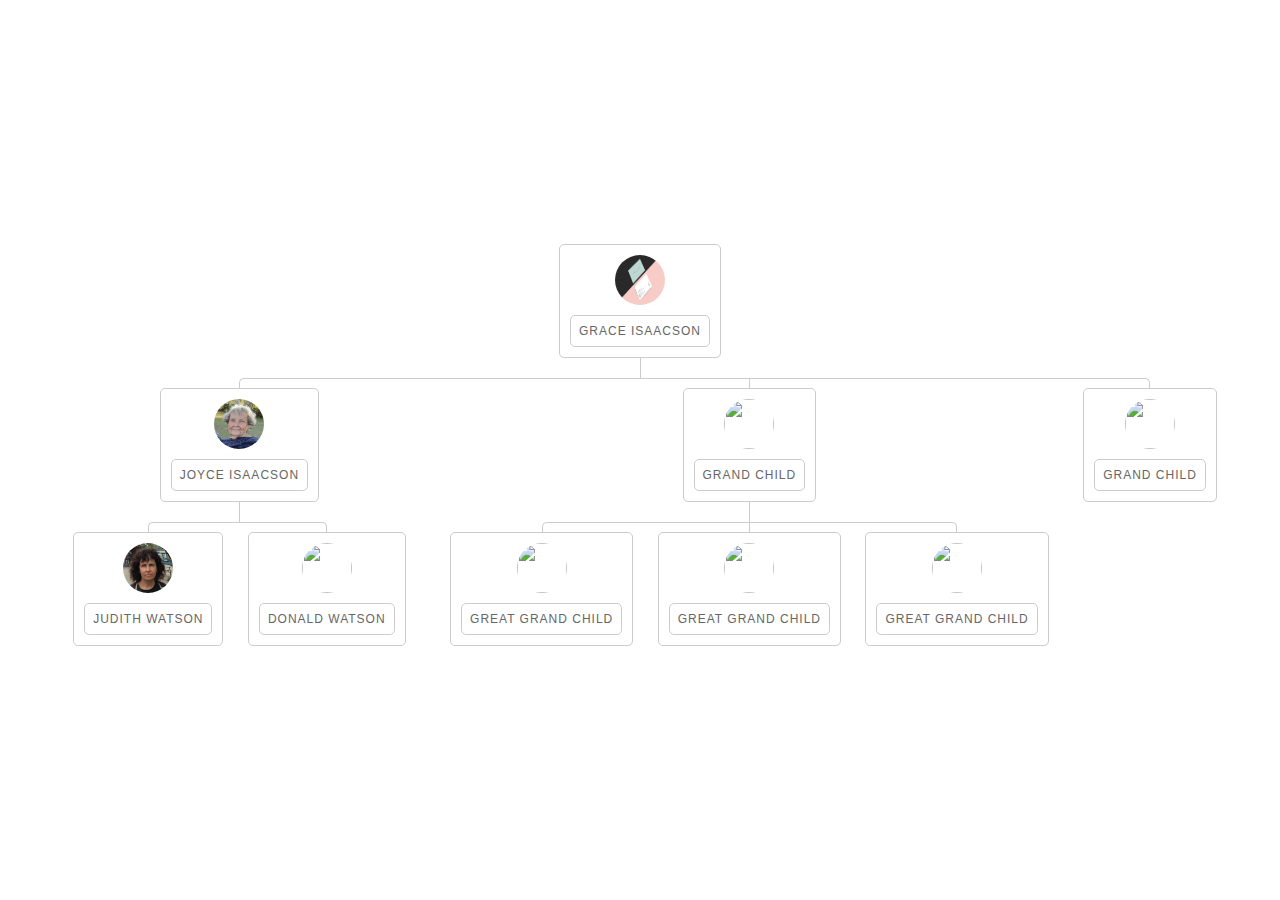
==== tree.html @ 05508eeb "Adding site files" ====
<!DOCTYPE html>
<html lang="en">
    <head>
        <meta charset="utf-8">
        <meta name="viewport" content="width=device-width, initial-scale=1, shrink-to-fit=no">
        <meta name="description" content="Welcome to Otis Carmichael's Portfolio">
        <meta name="author" content="Otis C"> 
        <title>Otis Carmichael Portfolio</title>
        <!-- font icons -->
        <link rel="stylesheet" href="assets/vendors/themify-icons/css/themify-icons.css">
        <link rel="stylesheet" href="assets/css/tree.css">
    </head>
    <body>
        <div class="container">
            <div class="row">
                <div class="tree">
                    <ul>
                        <li> <a href="#"><img src="assets/imgs/advertising-1.jpg"><span>Grace Isaacson</span></a>
                        <ul>
                            <li><a href="#"><img src="assets/imgs/joyce_isaacson.JPG"><span>Joyce Isaacson</span></a>
                                <ul>
                                    <li> <a href="#"><img src="assets/imgs/judith_watson.JPG"><span>Judith Watson</span></a> </li>
                                    <li> <a href="#"><img src="images/4.jpg"><span>Donald Watson</span></a> </li>
                                </ul>
                            </li>
                        <li> <a href="#"><img src="images/5.jpg"><span>Grand Child</span></a>
                        <ul>
                            <li> <a href="#"><img src="images/6.jpg"><span>Great Grand Child</span></a> </li>
                            <li> <a href="#"><img src="images/7.jpg"><span>Great Grand Child</span></a> </li>
                            <li> <a href="#"><img src="images/8.jpg"><span>Great Grand Child</span></a> </li>
                        </ul>
                    </li>
                    <li><a href="#"><img src="images/9.jpg"><span>Grand Child</span></a></li>
                </ul>
            </li>
        </ul>
    </div>
    </div>
    </div>
    </body>
</html>
---- assets/vendors/themify-icons/css/themify-icons.css ----
@font-face {
	font-family: 'themify';
	src:url("../fonts/themify.eot?-fvbane");
	src:url("../fonts/themify.eot?#iefix-fvbane") format("embedded-opentype"),
		url("../fonts/themify.woff?-fvbane") format("woff"),
		url("../fonts/themify.ttf?-fvbane") format("truetype"),
		url("../fonts/themify.svg?-fvbane#themify") format("svg");
	font-weight: normal;
	font-style: normal;
}

[class^="ti-"], [class*=" ti-"] {
	font-family: 'themify';
	speak: none;
	font-style: normal;
	font-weight: normal;
	font-variant: normal;
	text-transform: none;
	line-height: 1;

	/* Better Font Rendering =========== */
	-webkit-font-smoothing: antialiased;
	-moz-osx-font-smoothing: grayscale;
}

.ti-wand:before {
	content: "\e600";
}
.ti-volume:before {
	content: "\e601";
}
.ti-user:before {
	content: "\e602";
}
.ti-unlock:before {
	content: "\e603";
}
.ti-unlink:before {
	content: "\e604";
}
.ti-trash:before {
	content: "\e605";
}
.ti-thought:before {
	content: "\e606";
}
.ti-target:before {
	content: "\e607";
}
.ti-tag:before {
	content: "\e608";
}
.ti-tablet:before {
	content: "\e609";
}
.ti-star:before {
	content: "\e60a";
}
.ti-spray:before {
	content: "\e60b";
}
.ti-signal:before {
	content: "\e60c";
}
.ti-shopping-cart:before {
	content: "\e60d";
}
.ti-shopping-cart-full:before {
	content: "\e60e";
}
.ti-settings:before {
	content: "\e60f";
}
.ti-search:before {
	content: "\e610";
}
.ti-zoom-in:before {
	content: "\e611";
}
.ti-zoom-out:before {
	content: "\e612";
}
.ti-cut:before {
	content: "\e613";
}
.ti-ruler:before {
	content: "\e614";
}
.ti-ruler-pencil:before {
	content: "\e615";
}
.ti-ruler-alt:before {
	content: "\e616";
}
.ti-bookmark:before {
	content: "\e617";
}
.ti-bookmark-alt:before {
	content: "\e618";
}
.ti-reload:before {
	content: "\e619";
}
.ti-plus:before {
	content: "\e61a";
}
.ti-pin:before {
	content: "\e61b";
}
.ti-pencil:before {
	content: "\e61c";
}
.ti-pencil-alt:before {
	content: "\e61d";
}
.ti-paint-roller:before {
	content: "\e61e";
}
.ti-paint-bucket:before {
	content: "\e61f";
}
.ti-na:before {
	content: "\e620";
}
.ti-mobile:before {
	content: "\e621";
}
.ti-minus:before {
	content: "\e622";
}
.ti-medall:before {
	content: "\e623";
}
.ti-medall-alt:before {
	content: "\e624";
}
.ti-marker:before {
	content: "\e625";
}
.ti-marker-alt:before {
	content: "\e626";
}
.ti-arrow-up:before {
	content: "\e627";
}
.ti-arrow-right:before {
	content: "\e628";
}
.ti-arrow-left:before {
	content: "\e629";
}
.ti-arrow-down:before {
	content: "\e62a";
}
.ti-lock:before {
	content: "\e62b";
}
.ti-location-arrow:before {
	content: "\e62c";
}
.ti-link:before {
	content: "\e62d";
}
.ti-layout:before {
	content: "\e62e";
}
.ti-layers:before {
	content: "\e62f";
}
.ti-layers-alt:before {
	content: "\e630";
}
.ti-key:before {
	content: "\e631";
}
.ti-import:before {
	content: "\e632";
}
.ti-image:before {
	content: "\e633";
}
.ti-heart:before {
	content: "\e634";
}
.ti-heart-broken:before {
	content: "\e635";
}
.ti-hand-stop:before {
	content: "\e636";
}
.ti-hand-open:before {
	content: "\e637";
}
.ti-hand-drag:before {
	content: "\e638";
}
.ti-folder:before {
	content: "\e639";
}
.ti-flag:before {
	content: "\e63a";
}
.ti-flag-alt:before {
	content: "\e63b";
}
.ti-flag-alt-2:before {
	content: "\e63c";
}
.ti-eye:before {
	content: "\e63d";
}
.ti-export:before {
	content: "\e63e";
}
.ti-exchange-vertical:before {
	content: "\e63f";
}
.ti-desktop:before {
	content: "\e640";
}
.ti-cup:before {
	content: "\e641";
}
.ti-crown:before {
	content: "\e642";
}
.ti-comments:before {
	content: "\e643";
}
.ti-comment:before {
	content: "\e644";
}
.ti-comment-alt:before {
	content: "\e645";
}
.ti-close:before {
	content: "\e646";
}
.ti-clip:before {
	content: "\e647";
}
.ti-angle-up:before {
	content: "\e648";
}
.ti-angle-right:before {
	content: "\e649";
}
.ti-angle-left:before {
	content: "\e64a";
}
.ti-angle-down:before {
	content: "\e64b";
}
.ti-check:before {
	content: "\e64c";
}
.ti-check-box:before {
	content: "\e64d";
}
.ti-camera:before {
	content: "\e64e";
}
.ti-announcement:before {
	content: "\e64f";
}
.ti-brush:before {
	content: "\e650";
}
.ti-briefcase:before {
	content: "\e651";
}
.ti-bolt:before {
	content: "\e652";
}
.ti-bolt-alt:before {
	content: "\e653";
}
.ti-blackboard:before {
	content: "\e654";
}
.ti-bag:before {
	content: "\e655";
}
.ti-move:before {
	content: "\e656";
}
.ti-arrows-vertical:before {
	content: "\e657";
}
.ti-arrows-horizontal:before {
	content: "\e658";
}
.ti-fullscreen:before {
	content: "\e659";
}
.ti-arrow-top-right:before {
	content: "\e65a";
}
.ti-arrow-top-left:before {
	content: "\e65b";
}
.ti-arrow-circle-up:before {
	content: "\e65c";
}
.ti-arrow-circle-right:before {
	content: "\e65d";
}
.ti-arrow-circle-left:before {
	content: "\e65e";
}
.ti-arrow-circle-down:before {
	content: "\e65f";
}
.ti-angle-double-up:before {
	content: "\e660";
}
.ti-angle-double-right:before {
	content: "\e661";
}
.ti-angle-double-left:before {
	content: "\e662";
}
.ti-angle-double-down:before {
	content: "\e663";
}
.ti-zip:before {
	content: "\e664";
}
.ti-world:before {
	content: "\e665";
}
.ti-wheelchair:before {
	content: "\e666";
}
.ti-view-list:before {
	content: "\e667";
}
.ti-view-list-alt:before {
	content: "\e668";
}
.ti-view-grid:before {
	content: "\e669";
}
.ti-uppercase:before {
	content: "\e66a";
}
.ti-upload:before {
	content: "\e66b";
}
.ti-underline:before {
	content: "\e66c";
}
.ti-truck:before {
	content: "\e66d";
}
.ti-timer:before {
	content: "\e66e";
}
.ti-ticket:before {
	content: "\e66f";
}
.ti-thumb-up:before {
	content: "\e670";
}
.ti-thumb-down:before {
	content: "\e671";
}
.ti-text:before {
	content: "\e672";
}
.ti-stats-up:before {
	content: "\e673";
}
.ti-stats-down:before {
	content: "\e674";
}
.ti-split-v:before {
	content: "\e675";
}
.ti-split-h:before {
	content: "\e676";
}
.ti-smallcap:before {
	content: "\e677";
}
.ti-shine:before {
	content: "\e678";
}
.ti-shift-right:before {
	content: "\e679";
}
.ti-shift-left:before {
	content: "\e67a";
}
.ti-shield:before {
	content: "\e67b";
}
.ti-notepad:before {
	content: "\e67c";
}
.ti-server:before {
	content: "\e67d";
}
.ti-quote-right:before {
	content: "\e67e";
}
.ti-quote-left:before {
	content: "\e67f";
}
.ti-pulse:before {
	content: "\e680";
}
.ti-printer:before {
	content: "\e681";
}
.ti-power-off:before {
	content: "\e682";
}
.ti-plug:before {
	content: "\e683";
}
.ti-pie-chart:before {
	content: "\e684";
}
.ti-paragraph:before {
	content: "\e685";
}
.ti-panel:before {
	content: "\e686";
}
.ti-package:before {
	content: "\e687";
}
.ti-music:before {
	content: "\e688";
}
.ti-music-alt:before {
	content: "\e689";
}
.ti-mouse:before {
	content: "\e68a";
}
.ti-mouse-alt:before {
	content: "\e68b";
}
.ti-money:before {
	content: "\e68c";
}
.ti-microphone:before {
	content: "\e68d";
}
.ti-menu:before {
	content: "\e68e";
}
.ti-menu-alt:before {
	content: "\e68f";
}
.ti-map:before {
	content: "\e690";
}
.ti-map-alt:before {
	content: "\e691";
}
.ti-loop:before {
	content: "\e692";
}
.ti-location-pin:before {
	content: "\e693";
}
.ti-list:before {
	content: "\e694";
}
.ti-light-bulb:before {
	content: "\e695";
}
.ti-Italic:before {
	content: "\e696";
}
.ti-info:before {
	content: "\e697";
}
.ti-infinite:before {
	content: "\e698";
}
.ti-id-badge:before {
	content: "\e699";
}
.ti-hummer:before {
	content: "\e69a";
}
.ti-home:before {
	content: "\e69b";
}
.ti-help:before {
	content: "\e69c";
}
.ti-headphone:before {
	content: "\e69d";
}
.ti-harddrives:before {
	content: "\e69e";
}
.ti-harddrive:before {
	content: "\e69f";
}
.ti-gift:before {
	content: "\e6a0";
}
.ti-game:before {
	content: "\e6a1";
}
.ti-filter:before {
	content: "\e6a2";
}
.ti-files:before {
	content: "\e6a3";
}
.ti-file:before {
	content: "\e6a4";
}
.ti-eraser:before {
	content: "\e6a5";
}
.ti-envelope:before {
	content: "\e6a6";
}
.ti-download:before {
	content: "\e6a7";
}
.ti-direction:before {
	content: "\e6a8";
}
.ti-direction-alt:before {
	content: "\e6a9";
}
.ti-dashboard:before {
	content: "\e6aa";
}
.ti-control-stop:before {
	content: "\e6ab";
}
.ti-control-shuffle:before {
	content: "\e6ac";
}
.ti-control-play:before {
	content: "\e6ad";
}
.ti-control-pause:before {
	content: "\e6ae";
}
.ti-control-forward:before {
	content: "\e6af";
}
.ti-control-backward:before {
	content: "\e6b0";
}
.ti-cloud:before {
	content: "\e6b1";
}
.ti-cloud-up:before {
	content: "\e6b2";
}
.ti-cloud-down:before {
	content: "\e6b3";
}
.ti-clipboard:before {
	content: "\e6b4";
}
.ti-car:before {
	content: "\e6b5";
}
.ti-calendar:before {
	content: "\e6b6";
}
.ti-book:before {
	content: "\e6b7";
}
.ti-bell:before {
	content: "\e6b8";
}
.ti-basketball:before {
	content: "\e6b9";
}
.ti-bar-chart:before {
	content: "\e6ba";
}
.ti-bar-chart-alt:before {
	content: "\e6bb";
}
.ti-back-right:before {
	content: "\e6bc";
}
.ti-back-left:before {
	content: "\e6bd";
}
.ti-arrows-corner:before {
	content: "\e6be";
}
.ti-archive:before {
	content: "\e6bf";
}
.ti-anchor:before {
	content: "\e6c0";
}
.ti-align-right:before {
	content: "\e6c1";
}
.ti-align-left:before {
	content: "\e6c2";
}
.ti-align-justify:before {
	content: "\e6c3";
}
.ti-align-center:before {
	content: "\e6c4";
}
.ti-alert:before {
	content: "\e6c5";
}
.ti-alarm-clock:before {
	content: "\e6c6";
}
.ti-agenda:before {
	content: "\e6c7";
}
.ti-write:before {
	content: "\e6c8";
}
.ti-window:before {
	content: "\e6c9";
}
.ti-widgetized:before {
	content: "\e6ca";
}
.ti-widget:before {
	content: "\e6cb";
}
.ti-widget-alt:before {
	content: "\e6cc";
}
.ti-wallet:before {
	content: "\e6cd";
}
.ti-video-clapper:before {
	content: "\e6ce";
}
.ti-video-camera:before {
	content: "\e6cf";
}
.ti-vector:before {
	content: "\e6d0";
}
.ti-themify-logo:before {
	content: "\e6d1";
}
.ti-themify-favicon:before {
	content: "\e6d2";
}
.ti-themify-favicon-alt:before {
	content: "\e6d3";
}
.ti-support:before {
	content: "\e6d4";
}
.ti-stamp:before {
	content: "\e6d5";
}
.ti-split-v-alt:before {
	content: "\e6d6";
}
.ti-slice:before {
	content: "\e6d7";
}
.ti-shortcode:before {
	content: "\e6d8";
}
.ti-shift-right-alt:before {
	content: "\e6d9";
}
.ti-shift-left-alt:before {
	content: "\e6da";
}
.ti-ruler-alt-2:before {
	content: "\e6db";
}
.ti-receipt:before {
	content: "\e6dc";
}
.ti-pin2:before {
	content: "\e6dd";
}
.ti-pin-alt:before {
	content: "\e6de";
}
.ti-pencil-alt2:before {
	content: "\e6df";
}
.ti-palette:before {
	content: "\e6e0";
}
.ti-more:before {
	content: "\e6e1";
}
.ti-more-alt:before {
	content: "\e6e2";
}
.ti-microphone-alt:before {
	content: "\e6e3";
}
.ti-magnet:before {
	content: "\e6e4";
}
.ti-line-double:before {
	content: "\e6e5";
}
.ti-line-dotted:before {
	content: "\e6e6";
}
.ti-line-dashed:before {
	content: "\e6e7";
}
.ti-layout-width-full:before {
	content: "\e6e8";
}
.ti-layout-width-default:before {
	content: "\e6e9";
}
.ti-layout-width-default-alt:before {
	content: "\e6ea";
}
.ti-layout-tab:before {
	content: "\e6eb";
}
.ti-layout-tab-window:before {
	content: "\e6ec";
}
.ti-layout-tab-v:before {
	content: "\e6ed";
}
.ti-layout-tab-min:before {
	content: "\e6ee";
}
.ti-layout-slider:before {
	content: "\e6ef";
}
.ti-layout-slider-alt:before {
	content: "\e6f0";
}
.ti-layout-sidebar-right:before {
	content: "\e6f1";
}
.ti-layout-sidebar-none:before {
	content: "\e6f2";
}
.ti-layout-sidebar-left:before {
	content: "\e6f3";
}
.ti-layout-placeholder:before {
	content: "\e6f4";
}
.ti-layout-menu:before {
	content: "\e6f5";
}
.ti-layout-menu-v:before {
	content: "\e6f6";
}
.ti-layout-menu-separated:before {
	content: "\e6f7";
}
.ti-layout-menu-full:before {
	content: "\e6f8";
}
.ti-layout-media-right-alt:before {
	content: "\e6f9";
}
.ti-layout-media-right:before {
	content: "\e6fa";
}
.ti-layout-media-overlay:before {
	content: "\e6fb";
}
.ti-layout-media-overlay-alt:before {
	content: "\e6fc";
}
.ti-layout-media-overlay-alt-2:before {
	content: "\e6fd";
}
.ti-layout-media-left-alt:before {
	content: "\e6fe";
}
.ti-layout-media-left:before {
	content: "\e6ff";
}
.ti-layout-media-center-alt:before {
	content: "\e700";
}
.ti-layout-media-center:before {
	content: "\e701";
}
.ti-layout-list-thumb:before {
	content: "\e702";
}
.ti-layout-list-thumb-alt:before {
	content: "\e703";
}
.ti-layout-list-post:before {
	content: "\e704";
}
.ti-layout-list-large-image:before {
	content: "\e705";
}
.ti-layout-line-solid:before {
	content: "\e706";
}
.ti-layout-grid4:before {
	content: "\e707";
}
.ti-layout-grid3:before {
	content: "\e708";
}
.ti-layout-grid2:before {
	content: "\e709";
}
.ti-layout-grid2-thumb:before {
	content: "\e70a";
}
.ti-layout-cta-right:before {
	content: "\e70b";
}
.ti-layout-cta-left:before {
	content: "\e70c";
}
.ti-layout-cta-center:before {
	content: "\e70d";
}
.ti-layout-cta-btn-right:before {
	content: "\e70e";
}
.ti-layout-cta-btn-left:before {
	content: "\e70f";
}
.ti-layout-column4:before {
	content: "\e710";
}
.ti-layout-column3:before {
	content: "\e711";
}
.ti-layout-column2:before {
	content: "\e712";
}
.ti-layout-accordion-separated:before {
	content: "\e713";
}
.ti-layout-accordion-merged:before {
	content: "\e714";
}
.ti-layout-accordion-list:before {
	content: "\e715";
}
.ti-ink-pen:before {
	content: "\e716";
}
.ti-info-alt:before {
	content: "\e717";
}
.ti-help-alt:before {
	content: "\e718";
}
.ti-headphone-alt:before {
	content: "\e719";
}
.ti-hand-point-up:before {
	content: "\e71a";
}
.ti-hand-point-right:before {
	content: "\e71b";
}
.ti-hand-point-left:before {
	content: "\e71c";
}
.ti-hand-point-down:before {
	content: "\e71d";
}
.ti-gallery:before {
	content: "\e71e";
}
.ti-face-smile:before {
	content: "\e71f";
}
.ti-face-sad:before {
	content: "\e720";
}
.ti-credit-card:before {
	content: "\e721";
}
.ti-control-skip-forward:before {
	content: "\e722";
}
.ti-control-skip-backward:before {
	content: "\e723";
}
.ti-control-record:before {
	content: "\e724";
}
.ti-control-eject:before {
	content: "\e725";
}
.ti-comments-smiley:before {
	content: "\e726";
}
.ti-brush-alt:before {
	content: "\e727";
}
.ti-youtube:before {
	content: "\e728";
}
.ti-vimeo:before {
	content: "\e729";
}
.ti-twitter:before {
	content: "\e72a";
}
.ti-time:before {
	content: "\e72b";
}
.ti-tumblr:before {
	content: "\e72c";
}
.ti-skype:before {
	content: "\e72d";
}
.ti-share:before {
	content: "\e72e";
}
.ti-share-alt:before {
	content: "\e72f";
}
.ti-rocket:before {
	content: "\e730";
}
.ti-pinterest:before {
	content: "\e731";
}
.ti-new-window:before {
	content: "\e732";
}
.ti-microsoft:before {
	content: "\e733";
}
.ti-list-ol:before {
	content: "\e734";
}
.ti-linkedin:before {
	content: "\e735";
}
.ti-layout-sidebar-2:before {
	content: "\e736";
}
.ti-layout-grid4-alt:before {
	content: "\e737";
}
.ti-layout-grid3-alt:before {
	content: "\e738";
}
.ti-layout-grid2-alt:before {
	content: "\e739";
}
.ti-layout-column4-alt:before {
	content: "\e73a";
}
.ti-layout-column3-alt:before {
	content: "\e73b";
}
.ti-layout-column2-alt:before {
	content: "\e73c";
}
.ti-instagram:before {
	content: "\e73d";
}
.ti-google:before {
	content: "\e73e";
}
.ti-github:before {
	content: "\e73f";
}
.ti-flickr:before {
	content: "\e740";
}
.ti-facebook:before {
	content: "\e741";
}
.ti-dropbox:before {
	content: "\e742";
}
.ti-dribbble:before {
	content: "\e743";
}
.ti-apple:before {
	content: "\e744";
}
.ti-android:before {
	content: "\e745";
}
.ti-save:before {
	content: "\e746";
}
.ti-save-alt:before {
	content: "\e747";
}
.ti-yahoo:before {
	content: "\e748";
}
.ti-wordpress:before {
	content: "\e749";
}
.ti-vimeo-alt:before {
	content: "\e74a";
}
.ti-twitter-alt:before {
	content: "\e74b";
}
.ti-tumblr-alt:before {
	content: "\e74c";
}
.ti-trello:before {
	content: "\e74d";
}
.ti-stack-overflow:before {
	content: "\e74e";
}
.ti-soundcloud:before {
	content: "\e74f";
}
.ti-sharethis:before {
	content: "\e750";
}
.ti-sharethis-alt:before {
	content: "\e751";
}
.ti-reddit:before {
	content: "\e752";
}
.ti-pinterest-alt:before {
	content: "\e753";
}
.ti-microsoft-alt:before {
	content: "\e754";
}
.ti-linux:before {
	content: "\e755";
}
.ti-jsfiddle:before {
	content: "\e756";
}
.ti-joomla:before {
	content: "\e757";
}
.ti-html5:before {
	content: "\e758";
}
.ti-flickr-alt:before {
	content: "\e759";
}
.ti-email:before {
	content: "\e75a";
}
.ti-drupal:before {
	content: "\e75b";
}
.ti-dropbox-alt:before {
	content: "\e75c";
}
.ti-css3:before {
	content: "\e75d";
}
.ti-rss:before {
	content: "\e75e";
}
.ti-rss-alt:before {
	content: "\e75f";
}
---- assets/css/tree.css ----
* {
	padding: 0px;
	margin: 0px;
	box-sizing: border-box;
}
body {
	height: 100vh;
	display: grid;
	align-items: center;
	font-family: 'Poppins', sans-serif;
}
.tree {
	width: 100%;
	height: auto;
	text-align: center;
}
.tree ul {
	padding-top: 20px;
	position: relative;
	transition: .5s;
}
.tree li {
	display: inline-table;
	text-align: center;
	list-style-type: none;
	position: relative;
	padding: 10px;
	transition: .5s;
}
.tree li::before, .tree li::after {
	content: '';
	position: absolute;
	top: 0;
	right: 50%;
	border-top: 1px solid #ccc;
	width: 51%;
	height: 10px;
}
.tree li::after {
	right: auto;
	left: 50%;
	border-left: 1px solid #ccc;
}
.tree li:only-child::after, .tree li:only-child::before {
	display: none;
}
.tree li:only-child {
	padding-top: 0;
}
.tree li:first-child::before, .tree li:last-child::after {
	border: 0 none;
}
.tree li:last-child::before {
	border-right: 1px solid #ccc;
	border-radius: 0 5px 0 0;
	-webkit-border-radius: 0 5px 0 0;
	-moz-border-radius: 0 5px 0 0;
}
.tree li:first-child::after {
	border-radius: 5px 0 0 0;
	-webkit-border-radius: 5px 0 0 0;
	-moz-border-radius: 5px 0 0 0;
}
.tree ul ul::before {
	content: '';
	position: absolute;
	top: 0;
	left: 50%;
	border-left: 1px solid #ccc;
	width: 0;
	height: 20px;
}
.tree li a {
	border: 1px solid #ccc;
	padding: 10px;
	display: inline-grid;
	border-radius: 5px;
	text-decoration-line: none;
	border-radius: 5px;
	transition: .5s;
}
.tree li a img {
	width: 50px;
	height: 50px;
	margin-bottom: 10px !important;
	border-radius: 100px;
	margin: auto;
}
.tree li a span {
	border: 1px solid #ccc;
	border-radius: 5px;
	color: #666;
	padding: 8px;
	font-size: 12px;
	text-transform: uppercase;
	letter-spacing: 1px;
	font-weight: 500;
}
/*Hover-Section*/
.tree li a:hover, .tree li a:hover i, .tree li a:hover span, .tree li a:hover+ul li a {
	background: #c8e4f8;
	color: #000;
	border: 1px solid #94a0b4;
}
.tree li a:hover+ul li::after, .tree li a:hover+ul li::before, .tree li a:hover+ul::before, .tree li a:hover+ul ul::before {
	border-color: #94a0b4;
}
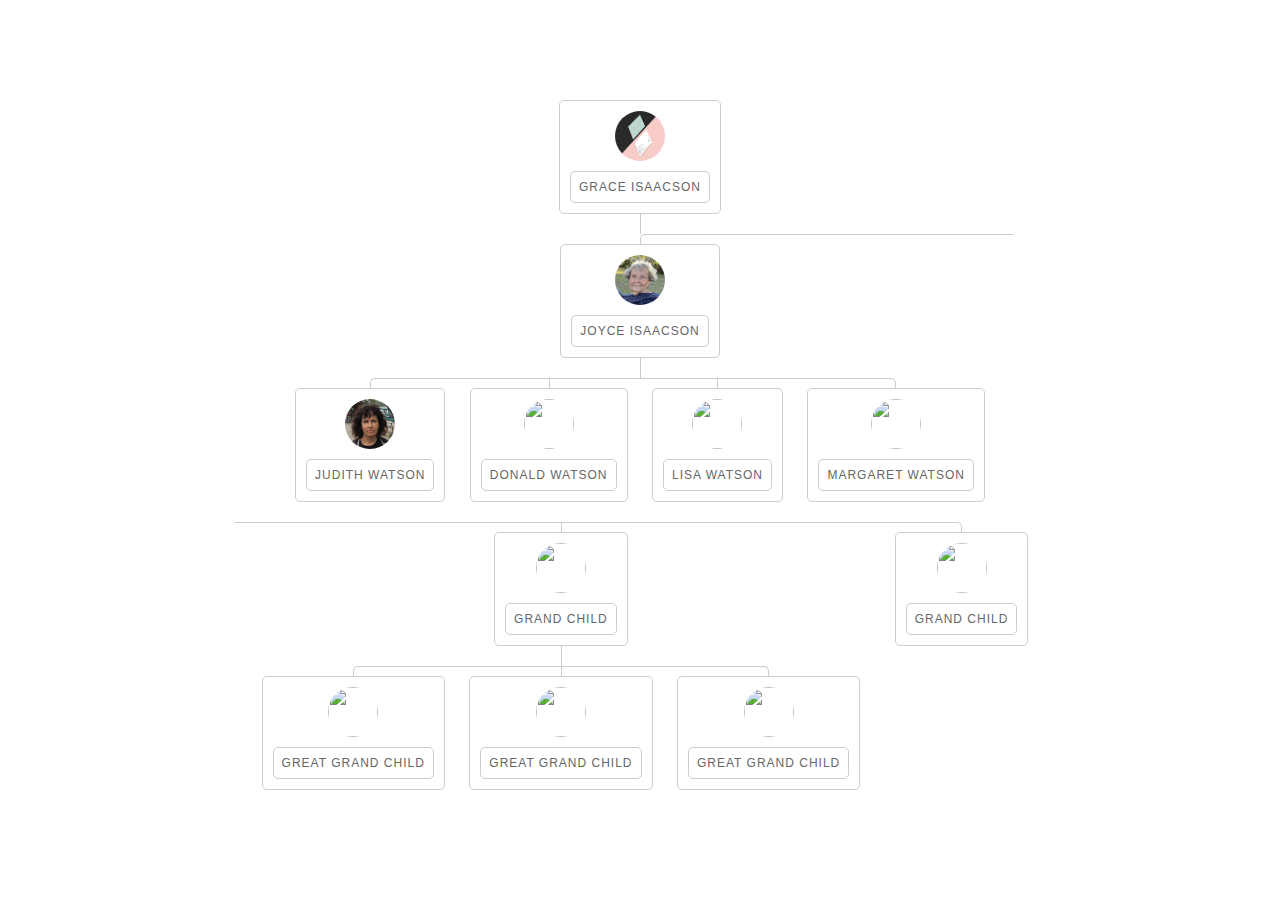
==== commit 4bf5e929: "Added Joyces children" ====
--- a/tree.html
+++ b/tree.html
@@ -21,6 +21,8 @@
                                 <ul>
                                     <li> <a href="#"><img src="assets/imgs/judith_watson.JPG"><span>Judith Watson</span></a> </li>
                                     <li> <a href="#"><img src="images/4.jpg"><span>Donald Watson</span></a> </li>
+                                    <li> <a href="#"><img src=""><span>Lisa Watson</span></a> </li>
+                                    <li> <a href="#"><img src="images/4.jpg"><span>Margaret Watson</span></a> </li>
                                 </ul>
                             </li>
                         <li> <a href="#"><img src="images/5.jpg"><span>Grand Child</span></a>
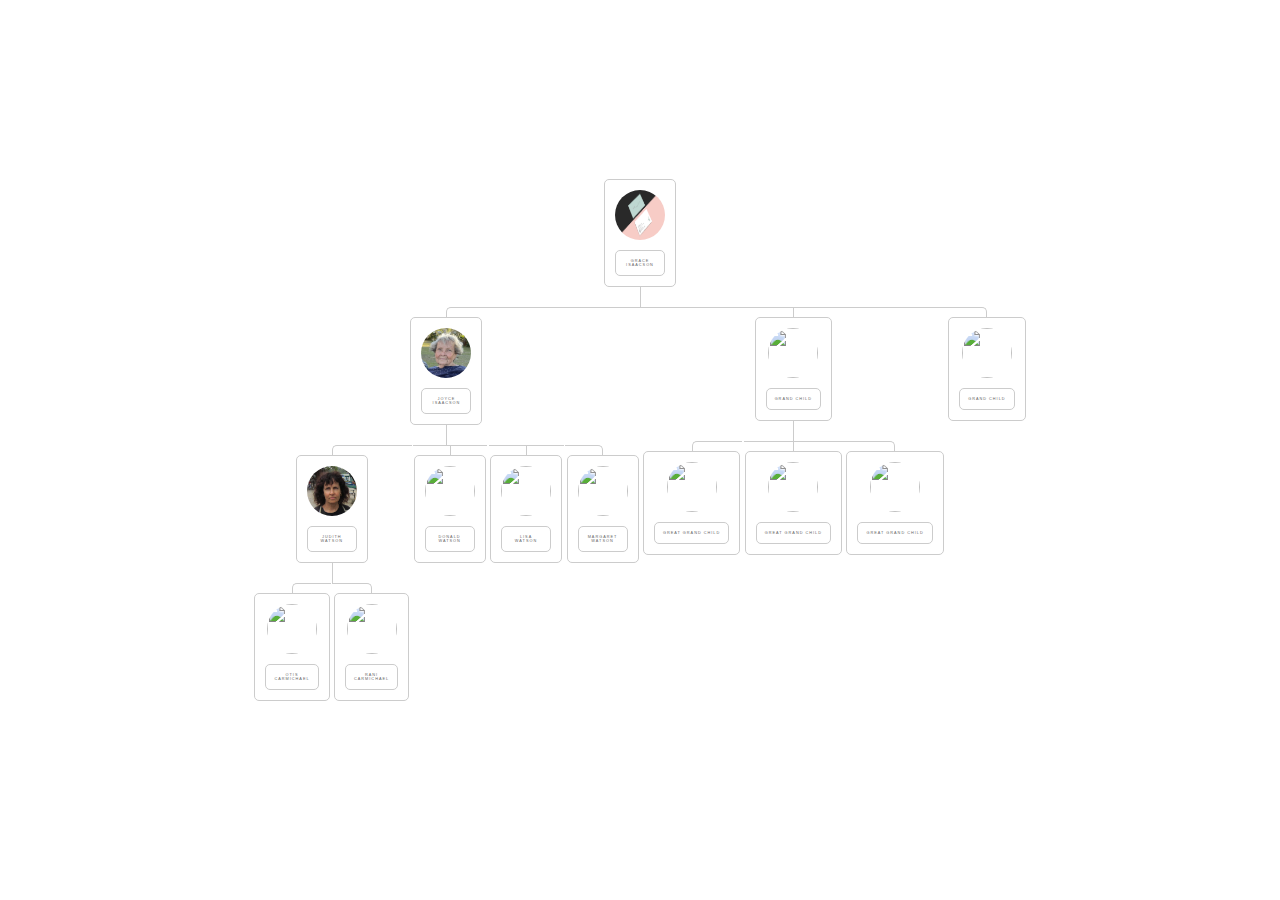
==== commit 81aff532: "Updated and shrunk tree" ====
--- a/tree.html
+++ b/tree.html
@@ -15,14 +15,19 @@
             <div class="row">
                 <div class="tree">
                     <ul>
-                        <li> <a href="#"><img src="assets/imgs/advertising-1.jpg"><span>Grace Isaacson</span></a>
+                        <li> <a href="#"><img src="assets/imgs/advertising-1.jpg"><span>Grace <br> Isaacson</span></a>
                         <ul>
-                            <li><a href="#"><img src="assets/imgs/joyce_isaacson.JPG"><span>Joyce Isaacson</span></a>
+                            <li><a href="#"><img src="assets/imgs/joyce_isaacson.JPG"><span>Joyce <br> Isaacson</span></a>
                                 <ul>
-                                    <li> <a href="#"><img src="assets/imgs/judith_watson.JPG"><span>Judith Watson</span></a> </li>
-                                    <li> <a href="#"><img src="images/4.jpg"><span>Donald Watson</span></a> </li>
-                                    <li> <a href="#"><img src=""><span>Lisa Watson</span></a> </li>
-                                    <li> <a href="#"><img src="images/4.jpg"><span>Margaret Watson</span></a> </li>
+                                    <li> <a href="#"><img src="assets/imgs/judith_watson.JPG"><span>Judith <br> Watson</span></a> 
+                                        <ul>
+                                            <li> <a href="#"><img src="images/6.jpg"><span>Otis <br> Carmichael</span></a> </li>
+                                            <li> <a href="#"><img src="images/7.jpg"><span>Rani <br> Carmichael</span></a> </li>
+                                        </ul>
+                                    </li>
+                                    <li> <a href="#"><img src="images/4.jpg"><span>Donald <br> Watson</span></a> </li>
+                                    <li> <a href="#"><img src=""><span>Lisa <br> Watson</span></a> </li>
+                                    <li> <a href="#"><img src="images/4.jpg"><span>Margaret <br> Watson</span></a> </li>
                                 </ul>
                             </li>
                         <li> <a href="#"><img src="images/5.jpg"><span>Grand Child</span></a>
--- a/assets/css/tree.css
+++ b/assets/css/tree.css
@@ -24,9 +24,11 @@
 	text-align: center;
 	list-style-type: none;
 	position: relative;
-	padding: 10px;
+	padding-top: 10px;
+	padding-bottom: 10px;
 	transition: .5s;
 }
+
 .tree li::before, .tree li::after {
 	content: '';
 	position: absolute;
@@ -91,7 +93,7 @@
 	border-radius: 5px;
 	color: #666;
 	padding: 8px;
-	font-size: 12px;
+	font-size: 0.3vw;
 	text-transform: uppercase;
 	letter-spacing: 1px;
 	font-weight: 500;
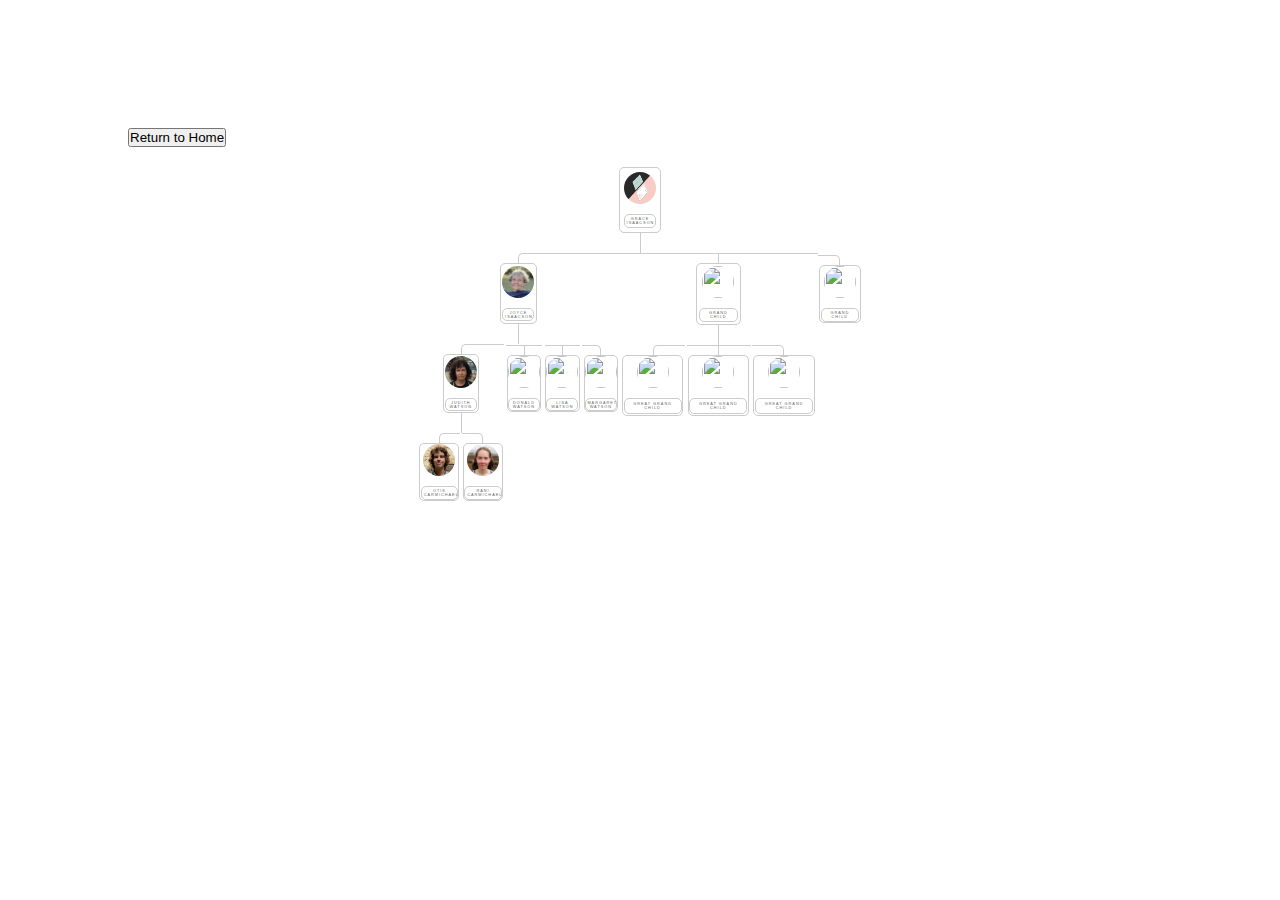
==== commit f50bcab6: "Semi-functional family tree" ====
--- a/tree.html
+++ b/tree.html
@@ -9,9 +9,13 @@
         <!-- font icons -->
         <link rel="stylesheet" href="assets/vendors/themify-icons/css/themify-icons.css">
         <link rel="stylesheet" href="assets/css/tree.css">
+        <script src="assets/js/pls-rotate.js"></script>
     </head>
     <body>
         <div class="container">
+            <a href="index.html">
+                <button>Return to Home</button>
+            </a>
             <div class="row">
                 <div class="tree">
                     <ul>
@@ -21,8 +25,8 @@
                                 <ul>
                                     <li> <a href="#"><img src="assets/imgs/judith_watson.JPG"><span>Judith <br> Watson</span></a> 
                                         <ul>
-                                            <li> <a href="#"><img src="images/6.jpg"><span>Otis <br> Carmichael</span></a> </li>
-                                            <li> <a href="#"><img src="images/7.jpg"><span>Rani <br> Carmichael</span></a> </li>
+                                            <li> <a href="#"><img src="assets/imgs/otis_carmichael.jpg"><span>Otis <br> Carmichael</span></a> </li>
+                                            <li> <a href="#"><img src="assets/imgs/rani_carmichael.jpg"><span>Rani <br> Carmichael</span></a> </li>
                                         </ul>
                                     </li>
                                     <li> <a href="#"><img src="images/4.jpg"><span>Donald <br> Watson</span></a> </li>
--- a/assets/css/tree.css
+++ b/assets/css/tree.css
@@ -4,14 +4,17 @@
 	box-sizing: border-box;
 }
 body {
-	height: 100vh;
+	height: 100%;
 	display: grid;
 	align-items: center;
 	font-family: 'Poppins', sans-serif;
 }
+.container {
+	padding: 10%;
+}
 .tree {
-	width: 100%;
-	height: auto;
+	/*min-width: 100%;
+	min-height: 100%;*/
 	text-align: center;
 }
 .tree ul {
@@ -74,7 +77,7 @@
 }
 .tree li a {
 	border: 1px solid #ccc;
-	padding: 10px;
+	padding: 1%;
 	display: inline-grid;
 	border-radius: 5px;
 	text-decoration-line: none;
@@ -82,8 +85,8 @@
 	transition: .5s;
 }
 .tree li a img {
-	width: 50px;
-	height: 50px;
+	width: 2em;
+	height: 2em;
 	margin-bottom: 10px !important;
 	border-radius: 100px;
 	margin: auto;
@@ -92,7 +95,7 @@
 	border: 1px solid #ccc;
 	border-radius: 5px;
 	color: #666;
-	padding: 8px;
+	padding: 5%;
 	font-size: 0.3vw;
 	text-transform: uppercase;
 	letter-spacing: 1px;
@@ -107,3 +110,19 @@
 .tree li a:hover+ul li::after, .tree li a:hover+ul li::before, .tree li a:hover+ul::before, .tree li a:hover+ul ul::before {
 	border-color: #94a0b4;
 }
+
+@media all and (max-width: 720px)
+{
+	.container {
+		-ms-transform: rotate(90deg); /* IE 9 */
+		-webkit-transform: rotate(90deg); /* Chrome, Safari, Opera */
+		transform: rotate(90deg);
+		width: 100% ;
+		height: 100% ;
+		overflow: scroll;
+	}
+
+	.tree li a span {
+		font-size: 0.8vw;
+	}
+}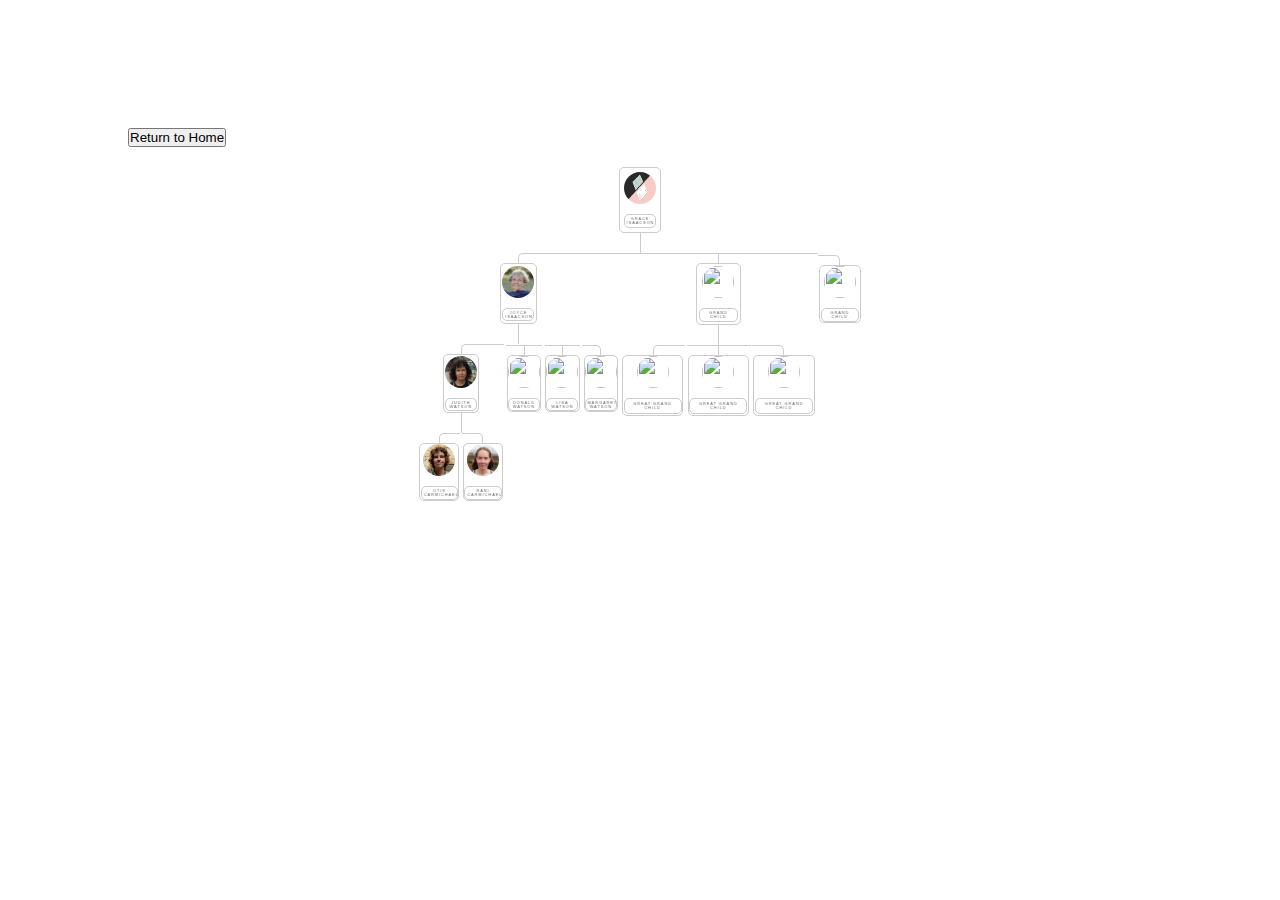
==== commit e85c3aaf: ""Added first and last awake"" ====
--- a/tree.html
+++ b/tree.html
@@ -21,12 +21,12 @@
                     <ul>
                         <li> <a href="#"><img src="assets/imgs/advertising-1.jpg"><span>Grace <br> Isaacson</span></a>
                         <ul>
-                            <li><a href="#"><img src="assets/imgs/joyce_isaacson.JPG"><span>Joyce <br> Isaacson</span></a>
+                            <li><a href="#"><img src="assets/imgs/Profile Imgs/joyce_isaacson.JPG"><span>Joyce <br> Isaacson</span></a>
                                 <ul>
-                                    <li> <a href="#"><img src="assets/imgs/judith_watson.JPG"><span>Judith <br> Watson</span></a> 
+                                    <li> <a href="#"><img src="assets/imgs/Profile Imgs/judith_watson.JPG"><span>Judith <br> Watson</span></a> 
                                         <ul>
-                                            <li> <a href="#"><img src="assets/imgs/otis_carmichael.jpg"><span>Otis <br> Carmichael</span></a> </li>
-                                            <li> <a href="#"><img src="assets/imgs/rani_carmichael.jpg"><span>Rani <br> Carmichael</span></a> </li>
+                                            <li> <a href="#"><img src="assets/imgs/Profile Imgs/otis_carmichael.jpg"><span>Otis <br> Carmichael</span></a> </li>
+                                            <li> <a href="#"><img src="assets/imgs/Profile Imgs/rani_carmichael.jpg"><span>Rani <br> Carmichael</span></a> </li>
                                         </ul>
                                     </li>
                                     <li> <a href="#"><img src="images/4.jpg"><span>Donald <br> Watson</span></a> </li>
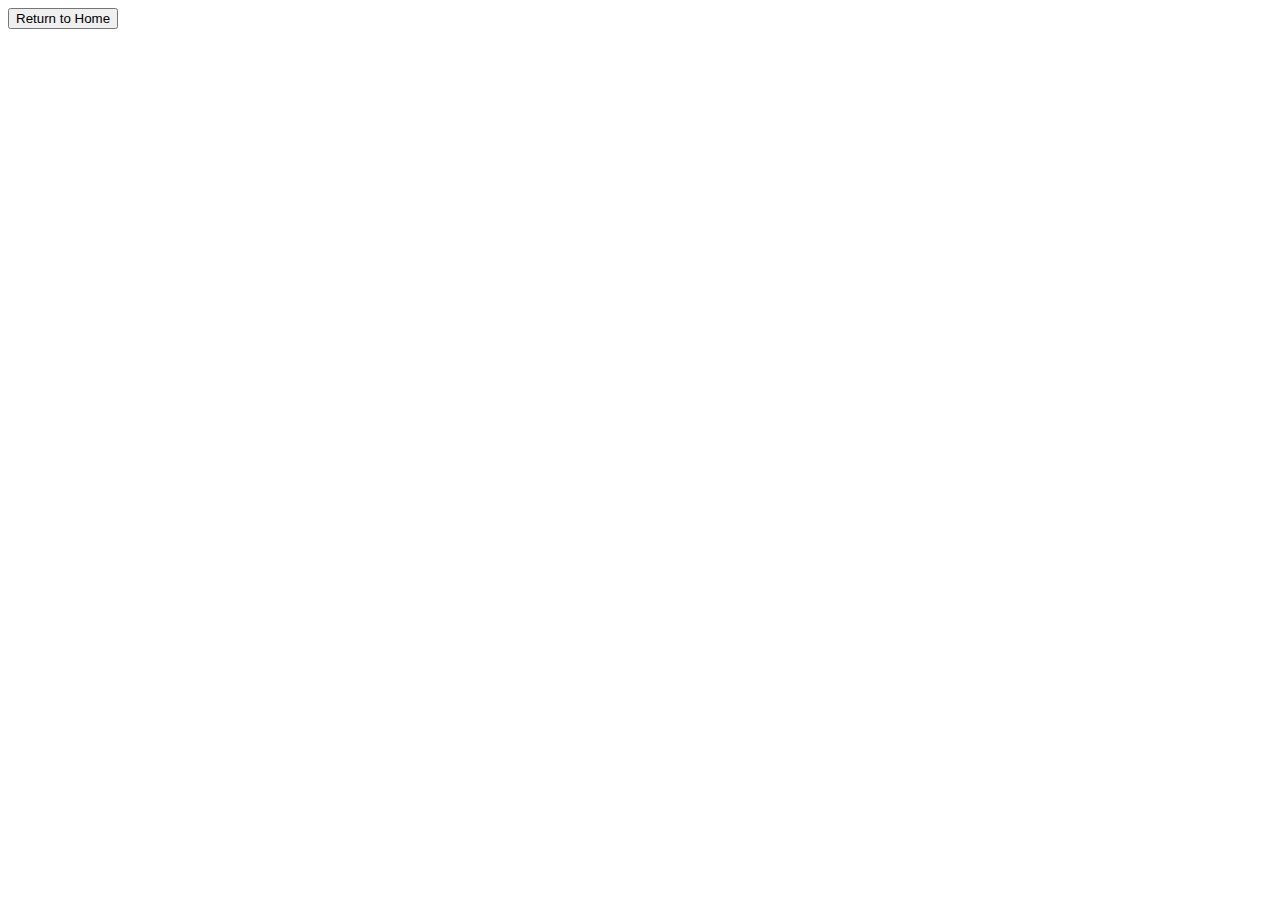
==== commit cb99b2b3: "Changed to family tree js way better" ====
--- a/tree.html
+++ b/tree.html
@@ -1,52 +1,89 @@
 <!DOCTYPE html>
 <html lang="en">
-    <head>
-        <meta charset="utf-8">
-        <meta name="viewport" content="width=device-width, initial-scale=1, shrink-to-fit=no">
-        <meta name="description" content="Welcome to Otis Carmichael's Portfolio">
-        <meta name="author" content="Otis C"> 
-        <title>Otis Carmichael Portfolio</title>
-        <!-- font icons -->
-        <link rel="stylesheet" href="assets/vendors/themify-icons/css/themify-icons.css">
-        <link rel="stylesheet" href="assets/css/tree.css">
-        <script src="assets/js/pls-rotate.js"></script>
-    </head>
-    <body>
-        <div class="container">
-            <a href="index.html">
-                <button>Return to Home</button>
-            </a>
-            <div class="row">
-                <div class="tree">
-                    <ul>
-                        <li> <a href="#"><img src="assets/imgs/advertising-1.jpg"><span>Grace <br> Isaacson</span></a>
-                        <ul>
-                            <li><a href="#"><img src="assets/imgs/Profile Imgs/joyce_isaacson.JPG"><span>Joyce <br> Isaacson</span></a>
-                                <ul>
-                                    <li> <a href="#"><img src="assets/imgs/Profile Imgs/judith_watson.JPG"><span>Judith <br> Watson</span></a> 
-                                        <ul>
-                                            <li> <a href="#"><img src="assets/imgs/Profile Imgs/otis_carmichael.jpg"><span>Otis <br> Carmichael</span></a> </li>
-                                            <li> <a href="#"><img src="assets/imgs/Profile Imgs/rani_carmichael.jpg"><span>Rani <br> Carmichael</span></a> </li>
-                                        </ul>
-                                    </li>
-                                    <li> <a href="#"><img src="images/4.jpg"><span>Donald <br> Watson</span></a> </li>
-                                    <li> <a href="#"><img src=""><span>Lisa <br> Watson</span></a> </li>
-                                    <li> <a href="#"><img src="images/4.jpg"><span>Margaret <br> Watson</span></a> </li>
-                                </ul>
-                            </li>
-                        <li> <a href="#"><img src="images/5.jpg"><span>Grand Child</span></a>
-                        <ul>
-                            <li> <a href="#"><img src="images/6.jpg"><span>Great Grand Child</span></a> </li>
-                            <li> <a href="#"><img src="images/7.jpg"><span>Great Grand Child</span></a> </li>
-                            <li> <a href="#"><img src="images/8.jpg"><span>Great Grand Child</span></a> </li>
-                        </ul>
-                    </li>
-                    <li><a href="#"><img src="images/9.jpg"><span>Grand Child</span></a></li>
-                </ul>
-            </li>
-        </ul>
-    </div>
-    </div>
-    </div>
-    </body>
+<head>
+    <meta charset="UTF-8">
+    <meta name="viewport" content="width=device-width, initial-scale=1.0">
+    <title>Tree</title>
+    <script src="./assets/js/familytree.js"></script>
+</head>
+<body>
+    <a href="index.html">
+        <button>Return to Home</button>
+    </a>   
+    <div id="tree"></div>
+</body>
+<script>
+    FamilyTree.templates.tommy_male.img_0 = 
+    `<image preserveAspectRatio="xMidYMid slice" xlink:href="{val}" x="150" y="-13" width="80" height="80"></image>`;
+    FamilyTree.templates.tommy_female.img_0 = 
+    `<image preserveAspectRatio="xMidYMid slice" xlink:href="{val}" x="150" y="-13" width="80" height="80"></image>`;
+
+    let family = new FamilyTree("#tree", {
+        // options
+        mouseScrool: FamilyTree.none,
+        nodeBinding: {
+            field_0: "name",
+            field_1: "gender",
+            field_2: "image",
+            field_3: "children",
+            field_4: "spouse",
+            field_5: "dateOfBirth",
+            field_6: "dateOfDeath",
+            field_7: "notes",
+            img_0: "profile_img",
+        },
+        nodes: [
+            { id: 1, pids: [2], name: "Polly", gender: "female" },
+            { id: 2, pids: [1], name: "Paddy", gender: "male" },
+            { id: 3, mid: 1, fid: 2, pids: [12, 4, 7], name: "Rosie", gender: "female", dateOfBirth: "1898?", notes: "Date of birth doesn't align" },
+            { id: 4, pids: [3], name: "Billy ", gender: "male", notes: "With Rosie before Dingeroo?" },
+            { id: 7, pids: [3], name: "Dingeroo Jack ", gender: "male", notes: "Tribal marriage with Rosie in 1908 until his death in 1931. Had son Digeroo Jack with first wife Nelly, Digeroo's step-brother was Nuggett Newman." },
+            { id: 5, mid: 3, fid: 4, name: "Lena ", gender: "female", dateOfBirth: "~1895" },
+            { id: 6, mid: 3, fid: 4, pids: [13, 18], name: "Mabel ", gender: "female", dateOfBirth: "1900" },
+            { id: 8, mid: 3, fid: 7, name: "Ivy ", gender: "female", dateOfBirth: "1909" },
+            { id: 9, mid: 3, fid: 7, name: "Kathleen ", gender: "female", dateOfBirth: "1922" },
+            { id: 10, mid: 3, fid: 7, name: "Daisy ", gender: "female", dateOfBirth: "?" },
+            { id: 11, mid: 3, fid: 7, name: "Alice ", gender: "female", dateOfBirth: "?" },
+            { id: 12, pids: [3], name: "Herbert Major ", gender: "male", notes: "Tribal marriage with Rosie in 1931 until her death in 1954."},
+            { id: 18, pids: [6], name: "Arthur (Poddy) Daly", gender: "male", notes: "Tribal marriage with Mabel in 1927."},
+            { id: 14, mid: 6, fid: 13, pids: [23], name: "Grace Camp (Isaacson)", gender: "female", dateOfBirth: "1912" },
+            { id: 15, mid: 6, name: "Paddy ", gender: "female", dateOfBirth: "1912" },
+            { id: 16, mid: 6, name: "Daisy (Ah Fat)", gender: "female", dateOfBirth: "1912"},
+            { id: 17, mid: 6, name: "Annie (Leon)", gender: "female", dateOfBirth: "1912", notes: "Father remembered by her as a chinese gardner." },
+            { id: 13, pids: [6], name: "James Camp", gender: "male"},
+            { id: 19, mid: 6, fid: 18, name: "Amy Daly (Trindle)", gender: "female" },
+            { id: 20, mid: 6, fid: 18, name: "Dinny Daly (Dennis) ", gender: "male" },
+            { id: 21, mid: 6, fid: 18, name: "Danny Daly", gender: "male" },
+            { id: 22, mid: 6, fid: 18, name: "Donny (Jack) Daly", gender: "male" },
+            { id: 23, pids: [14], name: "Edwin (Alfred) Isaacson", gender: "male" },
+            { id: 24, mid: 14, fid: 23, pids: [28], name: "Joyce Isaacson (Watson)", gender: "female", dateOfBirth: "", profile_img: "./assets/imgs/Profile Imgs/joyce_isaacson.jpg"},
+            { id: 25, mid: 14, fid: 23, name: "Kenneth Isaacson", gender: "male", dateOfBirth: ""},
+            { id: 26, mid: 14, fid: 23, name: "Rhonda Isaacson", gender: "female", dateOfBirth: ""},
+            { id: 27, mid: 14, fid: 23, name: "Keith (Kit) Isaacson", gender: "male", dateOfBirth: ""},
+            { id: 28, pids: [24], name: "Donald William Watson", gender: "male", notes: "Married Joyce Isaacson in 1956." },
+            { id: 29, mid: 24, fid: 28, pids: [33], name: "Donald Watson", gender: "male", dateOfBirth: ""},
+            { id: 30, mid: 24, fid: 28, pids: [34], name: "Judith Anne Watson", gender: "female", dateOfBirth: "", profile_img: "./assets/imgs/Profile Imgs/judith_watson.jpg"},
+            { id: 31, mid: 24, fid: 28, pids: [35], name: "Margaret Watson", gender: "female", dateOfBirth: ""},
+            { id: 32, mid: 24, fid: 28, pids: [36], name: "Lisa Watson", gender: "female", dateOfBirth: ""},
+            { id: 33, pids: [29], name: "Dana Lee", gender: "female", notes: "Married Donald Watson in ..." },
+            { id: 34, pids: [30], name: "Peter Carmichael", gender: "male", notes: "" },
+            { id: 35, pids: [31], name: "Keith Kuchenmeister", gender: "male", notes: "" },
+            { id: 36, pids: [32], name: "Greg Arrowsmith", gender: "male", notes: "" },
+            { id: 37, mid: 33, fid: 29, name: "Tim Watson", gender: "male", dateOfBirth: ""},
+            { id: 38, mid: 33, fid: 29, name: "Emma Watson", gender: "female", dateOfBirth: ""},
+            { id: 39, mid: 33, fid: 29, name: "Damien Watson", gender: "male", dateOfBirth: ""},
+            { id: 40, mid: 30, fid: 34, name: "Otis Carmichael", gender: "male", dateOfBirth: "2000", profile_img: "./assets/imgs/Profile Imgs/otis_carmichael.jpg"},
+            { id: 41, mid: 30, fid: 34, name: "Rani Carmichael", gender: "female", dateOfBirth: "2002", profile_img: "./assets/imgs/Profile Imgs/rani_carmichael.jpg"},
+            { id: 42, mid: 31, fid: 35, name: "Alex Watson", gender: "male", dateOfBirth: ""},
+            { id: 43, mid: 31, fid: 35, name: "Dan Watson", gender: "male", dateOfBirth: ""},
+            { id: 44, mid: 32, fid: 36, name: "Darcy Arrowsmith", gender: "female", dateOfBirth: ""},
+            { id: 45, mid: 32, fid: 36, name: "Patrick Arrowsmith", gender: "male", dateOfBirth: ""},
+            
+        ]  
+    });
+
+    console.log('Loaded family tree');
+ 
+
+</script> 
 </html>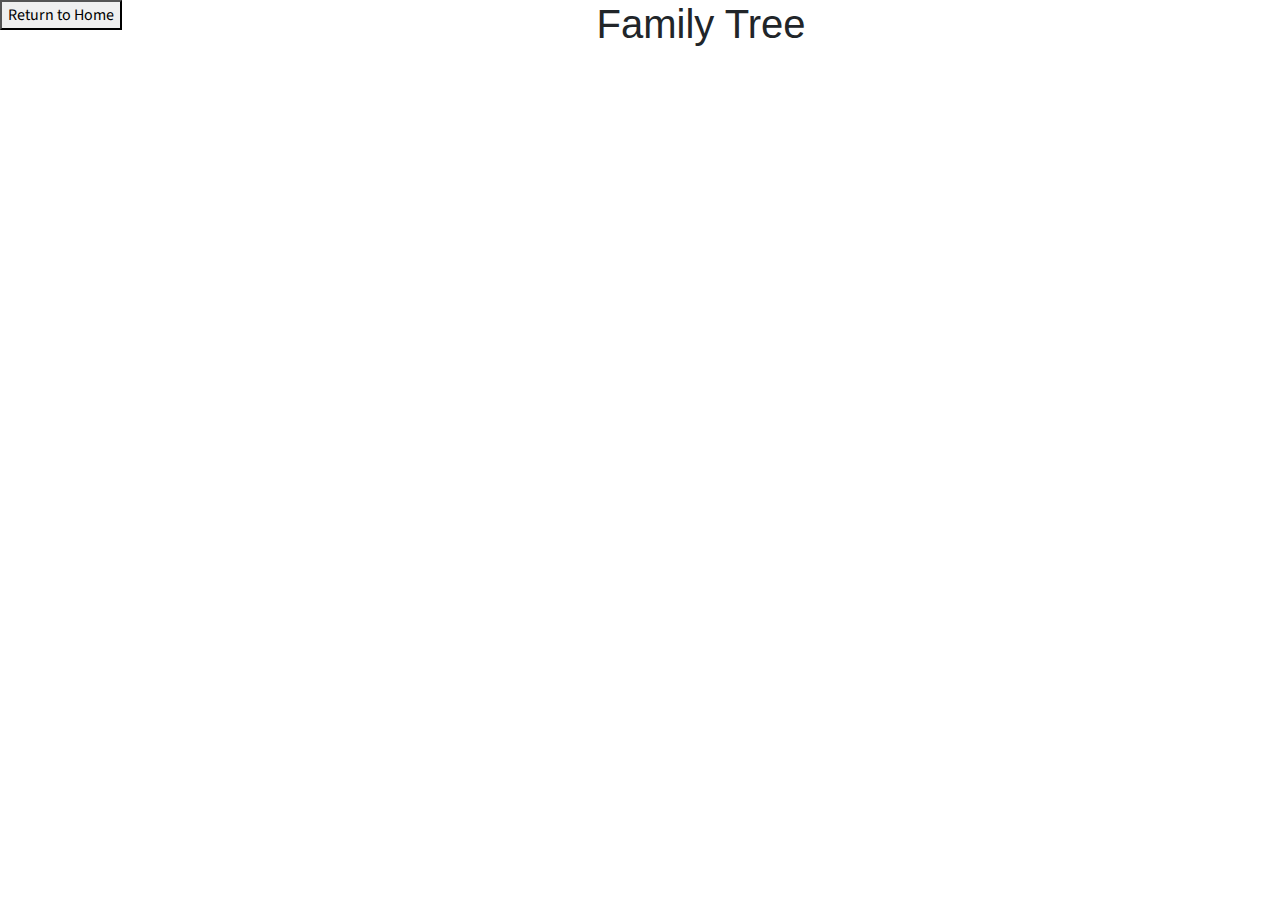
==== commit 7bc5f0e3: "Added search, tool buttons" ====
--- a/tree.html
+++ b/tree.html
@@ -5,22 +5,48 @@
     <meta name="viewport" content="width=device-width, initial-scale=1.0">
     <title>Tree</title>
     <script src="./assets/js/familytree.js"></script>
+	<link rel="stylesheet" href="assets/css/style.css">
 </head>
 <body>
-    <a href="index.html">
-        <button>Return to Home</button>
-    </a>   
+    <div class="d-flex flex-row">
+        <a href="index.html">
+            <button>Return to Home</button>
+        </a>   
+        <h1 class="mx-auto">Family Tree</h1>
+    </div>
     <div id="tree"></div>
 </body>
 <script>
+    // Adds image to template
     FamilyTree.templates.tommy_male.img_0 = 
     `<image preserveAspectRatio="xMidYMid slice" xlink:href="{val}" x="150" y="-13" width="80" height="80"></image>`;
     FamilyTree.templates.tommy_female.img_0 = 
     `<image preserveAspectRatio="xMidYMid slice" xlink:href="{val}" x="150" y="-13" width="80" height="80"></image>`;
+    // Adds heart for minimising tree
+    FamilyTree.templates.tommy_female.defs =
+    `<g transform="matrix(0.05,0,0,0.05,-12,-9)" id="heart">
+        <path fill="#F57C00" d="M438.482,58.61c-24.7-26.549-59.311-41.655-95.573-41.711c-36.291,0.042-70.938,15.14-95.676,41.694l-8.431,8.909  l-8.431-8.909C181.284,5.762,98.663,2.728,45.832,51.815c-2.341,2.176-4.602,4.436-6.778,6.778 c-52.072,56.166-52.072,142.968,0,199.134l187.358,197.581c6.482,6.843,17.284,7.136,24.127,0.654 c0.224-0.212,0.442-0.43,0.654-0.654l187.29-197.581C490.551,201.567,490.551,114.77,438.482,58.61z"/>
+    <g>`;
+    FamilyTree.templates.tommy_male.defs =
+    `<g transform="matrix(0.05,0,0,0.05,-12,-9)" id="heart">
+        <path fill="#F57C00" d="M438.482,58.61c-24.7-26.549-59.311-41.655-95.573-41.711c-36.291,0.042-70.938,15.14-95.676,41.694l-8.431,8.909  l-8.431-8.909C181.284,5.762,98.663,2.728,45.832,51.815c-2.341,2.176-4.602,4.436-6.778,6.778 c-52.072,56.166-52.072,142.968,0,199.134l187.358,197.581c6.482,6.843,17.284,7.136,24.127,0.654 c0.224-0.212,0.442-0.43,0.654-0.654l187.29-197.581C490.551,201.567,490.551,114.77,438.482,58.61z"/>
+    <g>`;
+    // Sets search placeholder text
+    FamilyTree.SEARCH_PLACEHOLDER = "Search for a name";
 
     let family = new FamilyTree("#tree", {
         // options
         mouseScrool: FamilyTree.none,
+        // nodeMouseClick: FamilyTree.action.none,
+        scaleInitial:FamilyTree.match.height,
+        editForm: {readOnly: true},
+        toolbar: {
+            zoom: true,
+            fit: true,
+        },
+        menu: {
+            pdf: { text: "Export PDF" },
+        },
         nodeBinding: {
             field_0: "name",
             field_1: "gender",
@@ -30,6 +56,7 @@
             field_5: "dateOfBirth",
             field_6: "dateOfDeath",
             field_7: "notes",
+            field_8: "birthPlace",
             img_0: "profile_img",
         },
         nodes: [
@@ -66,12 +93,12 @@
             { id: 31, mid: 24, fid: 28, pids: [35], name: "Margaret Watson", gender: "female", dateOfBirth: ""},
             { id: 32, mid: 24, fid: 28, pids: [36], name: "Lisa Watson", gender: "female", dateOfBirth: ""},
             { id: 33, pids: [29], name: "Dana Lee", gender: "female", notes: "Married Donald Watson in ..." },
-            { id: 34, pids: [30], name: "Peter Carmichael", gender: "male", notes: "" },
+            { id: 34, pids: [30], name: "Peter Carmichael", gender: "male", notes: "", profile_img: "./assets/imgs/Profile Imgs/peter_carmichael.jpg"},
             { id: 35, pids: [31], name: "Keith Kuchenmeister", gender: "male", notes: "" },
             { id: 36, pids: [32], name: "Greg Arrowsmith", gender: "male", notes: "" },
             { id: 37, mid: 33, fid: 29, name: "Tim Watson", gender: "male", dateOfBirth: ""},
             { id: 38, mid: 33, fid: 29, name: "Emma Watson", gender: "female", dateOfBirth: ""},
-            { id: 39, mid: 33, fid: 29, name: "Damien Watson", gender: "male", dateOfBirth: ""},
+            { id: 39, mid: 33, fid: 29, name: "Damien Watson", gender: "male", dateOfBirth: "", profile_img: "./assets/imgs/Profile Imgs/damien_watson.jpg"},
             { id: 40, mid: 30, fid: 34, name: "Otis Carmichael", gender: "male", dateOfBirth: "2000", profile_img: "./assets/imgs/Profile Imgs/otis_carmichael.jpg"},
             { id: 41, mid: 30, fid: 34, name: "Rani Carmichael", gender: "female", dateOfBirth: "2002", profile_img: "./assets/imgs/Profile Imgs/rani_carmichael.jpg"},
             { id: 42, mid: 31, fid: 35, name: "Alex Watson", gender: "male", dateOfBirth: ""},
@@ -81,6 +108,24 @@
             
         ]  
     });
+    // Control family collapse
+    family.on('expcollclick', function (sender, isCollapsing, nodeId) {
+        var node = family.getNode(nodeId);
+        if (isCollapsing) {
+            family.expandCollapse(nodeId, [], node.ftChildrenIds)
+        }
+        else {
+            family.expandCollapse(nodeId, node.ftChildrenIds, [])
+        }
+        return false;
+    });
+
+    family.on('render-link', function (sender, args) {
+        if (args.cnode.ppid != undefined)
+            args.html += '<use data-ctrl-ec-id="' + args.node.id + '" xlink:href="#heart" x="' + (args.p.xa) + '" y="' + (args.p.ya) + '"/>';
+        if (args.cnode.isPartner && args.node.partnerSeparation == 30)
+            args.html += '<use data-ctrl-ec-id="' + args.node.id + '" xlink:href="#heart" x="' + (args.p.xb) + '" y="' + (args.p.yb) + '"/>';
+    });
 
     console.log('Loaded family tree');
  
--- a/assets/css/style.css
+++ b/assets/css/style.css
@@ -0,0 +1,11748 @@
+@charset "UTF-8";
+/*!
+=========================================================
+* JohnDoe Landing page
+=========================================================
+
+* Copyright: 2019 DevCRUD (https://devcrud.com)
+* Licensed: (https://devcrud.com/licenses)
+* Coded by www.devcrud.com
+
+=========================================================
+
+* The above copyright notice and this permission notice shall be included in all copies or substantial portions of the Software.
+*/
+@import url("https://fonts.googleapis.com/css?family=Source+Sans+Pro:200,200i,300,300i,400,400i,600,600i,700,700i,900,900i&display=swap");
+:root {
+  --blue: #79A9F5;
+  --indigo: #C45F90;
+  --purple: #A16AE8;
+  --pink: #FC8BC0;
+  --red: #F85C70;
+  --orange: #FF8882;
+  --yellow: #FAD02C;
+  --green: #A3C14A;
+  --teal: #20c997;
+  --cyan: #47D8E0;
+  --white: #fff;
+  --gray: #6c757d;
+  --gray-dark: #343a40;
+  --primary: #F85C70;
+  --secondary: #6c757d;
+  --success: #A3C14A;
+  --info: #47D8E0;
+  --warning: #FF8882;
+  --danger: #F85C70;
+  --light: #f8f9fa;
+  --dark: #343a40;
+  --breakpoint-xs: 0;
+  --breakpoint-sm: 576px;
+  --breakpoint-md: 768px;
+  --breakpoint-lg: 992px;
+  --breakpoint-xl: 1200px;
+  --font-family-sans-serif: "Source Sans Pro", sans-serif;
+  --font-family-monospace: SFMono-Regular, Menlo, Monaco, Consolas, "Liberation Mono", "Courier New", monospace;
+}
+
+*,
+*::before,
+*::after {
+  box-sizing: border-box;
+}
+
+html {
+  font-family: sans-serif;
+  line-height: 1.15;
+  -webkit-text-size-adjust: 100%;
+  -webkit-tap-highlight-color: rgba(0, 0, 0, 0);
+}
+
+article, aside, figcaption, figure, footer, header, hgroup, main, nav, section {
+  display: block;
+}
+
+body {
+  margin: 0;
+  font-family: "Source Sans Pro", sans-serif;
+  font-size: 1rem;
+  font-weight: 400;
+  line-height: 1.5;
+  color: #212529;
+  text-align: left;
+  background-color: #fff;
+}
+
+#tree {
+  height: 100%;
+  width: 100%;
+}
+
+.quote {
+  font-family: "Caveat", 'Trebuchet MS', sans-serif;
+  font-size: 2rem;
+  font-weight: 600;
+  line-height: 2;
+  color: whitesmoke;
+  text-align: center;
+  margin: auto;
+}
+
+[tabindex="-1"]:focus {
+  outline: 0 !important;
+}
+
+body:hover > #trailer {
+  opacity: 1;
+}
+
+#trailer {
+  height: 20px;
+  width: 20px;
+  /*color: linear-gradient(to bottom,  #000000 0%,#000000 50%,#ff0000 50%,#ff0000 100%);*/
+  background: yellow;
+  border-radius: 20px;
+  
+  position: fixed;
+  left: 0px;
+  top: 0px;
+  z-index: 10000;
+  
+  pointer-events: none;
+  opacity: 0;
+  transition: opacity 500ms ease;
+  
+  display: grid;
+  place-items: center;
+}
+
+hr {
+  box-sizing: content-box;
+  height: 0;
+  overflow: visible;
+}
+
+h1, h2, h3, h4, h5, h6 {
+  margin-top: 0;
+  margin-bottom: 0.5rem;
+}
+
+p {
+  margin-top: 0;
+  margin-bottom: 1rem;
+}
+
+abbr[title],
+abbr[data-original-title] {
+  text-decoration: underline;
+  -webkit-text-decoration: underline dotted;
+          text-decoration: underline dotted;
+  cursor: help;
+  border-bottom: 0;
+  -webkit-text-decoration-skip-ink: none;
+          text-decoration-skip-ink: none;
+}
+
+address {
+  margin-bottom: 1rem;
+  font-style: normal;
+  line-height: inherit;
+}
+
+ol,
+ul,
+dl {
+  margin-top: 0;
+  margin-bottom: 1rem;
+}
+
+ol ol,
+ul ul,
+ol ul,
+ul ol {
+  margin-bottom: 0;
+}
+
+dt {
+  font-weight: 700;
+}
+
+dd {
+  margin-bottom: .5rem;
+  margin-left: 0;
+}
+
+blockquote {
+  margin: 0 0 1rem;
+}
+
+b,
+strong {
+  font-weight: bolder;
+}
+
+small {
+  font-size: 80%;
+}
+
+sub,
+sup {
+  position: relative;
+  font-size: 75%;
+  line-height: 0;
+  vertical-align: baseline;
+}
+
+sub {
+  bottom: -.25em;
+}
+
+sup {
+  top: -.5em;
+}
+
+a {
+  color: #F85C70;
+  text-decoration: none;
+  background-color: transparent;
+}
+
+a:hover {
+  color: #f51330;
+  text-decoration: none;
+}
+
+a:not([href]):not([tabindex]) {
+  color: inherit;
+  text-decoration: none;
+}
+
+a:not([href]):not([tabindex]):hover, a:not([href]):not([tabindex]):focus {
+  color: inherit;
+  text-decoration: none;
+}
+
+a:not([href]):not([tabindex]):focus {
+  outline: 0;
+}
+
+pre,
+code,
+kbd,
+samp {
+  font-family: SFMono-Regular, Menlo, Monaco, Consolas, "Liberation Mono", "Courier New", monospace;
+  font-size: 1em;
+}
+
+pre {
+  margin-top: 0;
+  margin-bottom: 1rem;
+  overflow: auto;
+}
+
+figure {
+  margin: 0 0 1rem;
+}
+
+img {
+  vertical-align: middle;
+  border-style: none;
+}
+
+svg {
+  overflow: hidden;
+  vertical-align: middle;
+}
+
+table {
+  border-collapse: collapse;
+}
+
+caption {
+  padding-top: 0.75rem;
+  padding-bottom: 0.75rem;
+  color: #6c757d;
+  text-align: left;
+  caption-side: bottom;
+}
+
+th {
+  text-align: inherit;
+}
+
+label {
+  display: inline-block;
+  margin-bottom: 0.5rem;
+}
+
+button {
+  border-radius: 0;
+}
+
+button:focus {
+  outline: 1px dotted;
+  outline: 5px auto -webkit-focus-ring-color;
+}
+
+input,
+button,
+select,
+optgroup,
+textarea {
+  margin: 0;
+  font-family: inherit;
+  font-size: inherit;
+  line-height: inherit;
+}
+
+button,
+input {
+  overflow: visible;
+}
+
+button,
+select {
+  text-transform: none;
+}
+
+select {
+  word-wrap: normal;
+}
+
+button,
+[type="button"],
+[type="reset"],
+[type="submit"] {
+  -webkit-appearance: button;
+}
+
+button:not(:disabled),
+[type="button"]:not(:disabled),
+[type="reset"]:not(:disabled),
+[type="submit"]:not(:disabled) {
+  cursor: pointer;
+}
+
+button::-moz-focus-inner,
+[type="button"]::-moz-focus-inner,
+[type="reset"]::-moz-focus-inner,
+[type="submit"]::-moz-focus-inner {
+  padding: 0;
+  border-style: none;
+}
+
+input[type="radio"],
+input[type="checkbox"] {
+  box-sizing: border-box;
+  padding: 0;
+}
+
+input[type="date"],
+input[type="time"],
+input[type="datetime-local"],
+input[type="month"] {
+  -webkit-appearance: listbox;
+}
+
+textarea {
+  overflow: auto;
+  resize: vertical;
+}
+
+fieldset {
+  min-width: 0;
+  padding: 0;
+  margin: 0;
+  border: 0;
+}
+
+legend {
+  display: block;
+  width: 100%;
+  max-width: 100%;
+  padding: 0;
+  margin-bottom: .5rem;
+  font-size: 1.5rem;
+  line-height: inherit;
+  color: inherit;
+  white-space: normal;
+}
+
+progress {
+  vertical-align: baseline;
+}
+
+[type="number"]::-webkit-inner-spin-button,
+[type="number"]::-webkit-outer-spin-button {
+  height: auto;
+}
+
+[type="search"] {
+  outline-offset: -2px;
+  -webkit-appearance: none;
+}
+
+[type="search"]::-webkit-search-decoration {
+  -webkit-appearance: none;
+}
+
+::-webkit-file-upload-button {
+  font: inherit;
+  -webkit-appearance: button;
+}
+
+output {
+  display: inline-block;
+}
+
+summary {
+  display: list-item;
+  cursor: pointer;
+}
+
+template {
+  display: none;
+}
+
+[hidden] {
+  display: none !important;
+}
+
+h1, h2, h3, h4, h5, h6,
+.h1, .h2, .h3, .h4, .h5, .h6 {
+  margin-bottom: 0.5rem;
+  font-family: "Dosis", sans-serif;
+  font-weight: 500;
+  line-height: 1.2;
+}
+
+h1, .h1 {
+  font-size: 2.5rem;
+}
+
+h2, .h2 {
+  font-size: 2rem;
+}
+
+h3, .h3 {
+  font-size: 1.75rem;
+}
+
+h4, .h4 {
+  font-size: 1.5rem;
+}
+
+h5, .h5 {
+  font-size: 1.25rem;
+}
+
+h6, .h6 {
+  font-size: 1rem;
+}
+
+.lead {
+  font-size: 1.25rem;
+  font-weight: 300;
+}
+
+.display-1 {
+  font-size: 6rem;
+  font-weight: 300;
+  line-height: 1.2;
+}
+
+.display-2 {
+  font-size: 5.5rem;
+  font-weight: 300;
+  line-height: 1.2;
+}
+
+.display-3 {
+  font-size: 4.5rem;
+  font-weight: 300;
+  line-height: 1.2;
+}
+
+.display-4 {
+  font-size: 3.5rem;
+  font-weight: 300;
+  line-height: 1.2;
+}
+
+hr {
+  margin-top: 1rem;
+  margin-bottom: 1rem;
+  border: 0;
+  border-top: 1px solid rgba(0, 0, 0, 0.1);
+}
+
+small,
+.small {
+  font-size: 80%;
+  font-weight: 400;
+}
+
+mark,
+.mark {
+  padding: 0.2em;
+  background-color: #fcf8e3;
+}
+
+.list-unstyled {
+  padding-left: 0;
+  list-style: none;
+}
+
+.list-inline {
+  padding-left: 0;
+  list-style: none;
+}
+
+.list-inline-item {
+  display: inline-block;
+}
+
+.list-inline-item:not(:last-child) {
+  margin-right: 0.5rem;
+}
+
+.initialism {
+  font-size: 90%;
+  text-transform: uppercase;
+}
+
+.blockquote {
+  margin-bottom: 1rem;
+  font-size: 1.25rem;
+}
+
+.blockquote-footer {
+  display: block;
+  font-size: 80%;
+  color: #6c757d;
+}
+
+.blockquote-footer::before {
+  content: "\2014\00A0";
+}
+
+.img-fluid {
+  max-width: 100%;
+  height: auto;
+}
+
+.img-thumbnail {
+  padding: 0.25rem;
+  background-color: #fff;
+  border: 1px solid #dee2e6;
+  border-radius: 0.25rem;
+  max-width: 100%;
+  height: auto;
+}
+
+.figure {
+  display: inline-block;
+}
+
+.figure-img {
+  margin-bottom: 0.5rem;
+  line-height: 1;
+}
+
+.figure-caption {
+  font-size: 90%;
+  color: #6c757d;
+}
+
+code {
+  font-size: 87.5%;
+  color: #FC8BC0;
+  word-break: break-word;
+}
+
+a > code {
+  color: inherit;
+}
+
+kbd {
+  padding: 0.2rem 0.4rem;
+  font-size: 87.5%;
+  color: #fff;
+  background-color: #212529;
+  border-radius: 0.2rem;
+}
+
+kbd kbd {
+  padding: 0;
+  font-size: 100%;
+  font-weight: 700;
+}
+
+pre {
+  display: block;
+  font-size: 87.5%;
+  color: #212529;
+}
+
+pre code {
+  font-size: inherit;
+  color: inherit;
+  word-break: normal;
+}
+
+.pre-scrollable {
+  max-height: 340px;
+  overflow-y: scroll;
+}
+
+.container {
+  width: 100%;
+  padding-right: 15px;
+  padding-left: 15px;
+  margin-right: auto;
+  margin-left: auto;
+}
+
+@media (min-width: 576px) {
+  .container {
+    max-width: 540px;
+  }
+}
+
+@media (min-width: 768px) {
+  .container {
+    max-width: 720px;
+  }
+}
+
+@media (min-width: 992px) {
+  .container {
+    max-width: 960px;
+  }
+}
+
+@media (min-width: 1200px) {
+  .container {
+    max-width: 1140px;
+  }
+}
+
+.container-fluid {
+  width: 100%;
+  padding-right: 15px;
+  padding-left: 15px;
+  margin-right: auto;
+  margin-left: auto;
+}
+
+.row {
+  display: -webkit-box;
+  display: -webkit-flex;
+  display: -ms-flexbox;
+  display: flex;
+  -webkit-flex-wrap: wrap;
+      -ms-flex-wrap: wrap;
+          flex-wrap: wrap;
+  margin-right: -15px;
+  margin-left: -15px;
+}
+
+.no-gutters {
+  margin-right: 0;
+  margin-left: 0;
+}
+
+.no-gutters > .col,
+.no-gutters > [class*="col-"] {
+  padding-right: 0;
+  padding-left: 0;
+}
+
+.col-1, .col-2, .col-3, .col-4, .col-5, .col-6, .col-7, .col-8, .col-9, .col-10, .col-11, .col-12, .col,
+.col-auto, .col-sm-1, .col-sm-2, .col-sm-3, .col-sm-4, .col-sm-5, .col-sm-6, .col-sm-7, .col-sm-8, .col-sm-9, .col-sm-10, .col-sm-11, .col-sm-12, .col-sm,
+.col-sm-auto, .col-md-1, .col-md-2, .col-md-3, .col-md-4, .col-md-5, .col-md-6, .col-md-7, .col-md-8, .col-md-9, .col-md-10, .col-md-11, .col-md-12, .col-md,
+.col-md-auto, .col-lg-1, .col-lg-2, .col-lg-3, .col-lg-4, .col-lg-5, .col-lg-6, .col-lg-7, .col-lg-8, .col-lg-9, .col-lg-10, .col-lg-11, .col-lg-12, .col-lg,
+.col-lg-auto, .col-xl-1, .col-xl-2, .col-xl-3, .col-xl-4, .col-xl-5, .col-xl-6, .col-xl-7, .col-xl-8, .col-xl-9, .col-xl-10, .col-xl-11, .col-xl-12, .col-xl,
+.col-xl-auto {
+  position: relative;
+  width: 100%;
+  padding-right: 15px;
+  padding-left: 15px;
+}
+
+.col {
+  -webkit-flex-basis: 0;
+      -ms-flex-preferred-size: 0;
+          flex-basis: 0;
+  -webkit-box-flex: 1;
+  -webkit-flex-grow: 1;
+      -ms-flex-positive: 1;
+          flex-grow: 1;
+  max-width: 100%;
+}
+
+.col-auto {
+  -webkit-box-flex: 0;
+  -webkit-flex: 0 0 auto;
+      -ms-flex: 0 0 auto;
+          flex: 0 0 auto;
+  width: auto;
+  max-width: 100%;
+}
+
+.col-1 {
+  -webkit-box-flex: 0;
+  -webkit-flex: 0 0 8.33333%;
+      -ms-flex: 0 0 8.33333%;
+          flex: 0 0 8.33333%;
+  max-width: 8.33333%;
+}
+
+.col-2 {
+  -webkit-box-flex: 0;
+  -webkit-flex: 0 0 16.66667%;
+      -ms-flex: 0 0 16.66667%;
+          flex: 0 0 16.66667%;
+  max-width: 16.66667%;
+}
+
+.col-3 {
+  -webkit-box-flex: 0;
+  -webkit-flex: 0 0 25%;
+      -ms-flex: 0 0 25%;
+          flex: 0 0 25%;
+  max-width: 25%;
+}
+
+.col-4 {
+  -webkit-box-flex: 0;
+  -webkit-flex: 0 0 33.33333%;
+      -ms-flex: 0 0 33.33333%;
+          flex: 0 0 33.33333%;
+  max-width: 33.33333%;
+}
+
+.col-5 {
+  -webkit-box-flex: 0;
+  -webkit-flex: 0 0 41.66667%;
+      -ms-flex: 0 0 41.66667%;
+          flex: 0 0 41.66667%;
+  max-width: 41.66667%;
+}
+
+.col-6 {
+  -webkit-box-flex: 0;
+  -webkit-flex: 0 0 50%;
+      -ms-flex: 0 0 50%;
+          flex: 0 0 50%;
+  max-width: 50%;
+}
+
+.col-7 {
+  -webkit-box-flex: 0;
+  -webkit-flex: 0 0 58.33333%;
+      -ms-flex: 0 0 58.33333%;
+          flex: 0 0 58.33333%;
+  max-width: 58.33333%;
+}
+
+.col-8 {
+  -webkit-box-flex: 0;
+  -webkit-flex: 0 0 66.66667%;
+      -ms-flex: 0 0 66.66667%;
+          flex: 0 0 66.66667%;
+  max-width: 66.66667%;
+}
+
+.col-9 {
+  -webkit-box-flex: 0;
+  -webkit-flex: 0 0 75%;
+      -ms-flex: 0 0 75%;
+          flex: 0 0 75%;
+  max-width: 75%;
+}
+
+.col-10 {
+  -webkit-box-flex: 0;
+  -webkit-flex: 0 0 83.33333%;
+      -ms-flex: 0 0 83.33333%;
+          flex: 0 0 83.33333%;
+  max-width: 83.33333%;
+}
+
+.col-11 {
+  -webkit-box-flex: 0;
+  -webkit-flex: 0 0 91.66667%;
+      -ms-flex: 0 0 91.66667%;
+          flex: 0 0 91.66667%;
+  max-width: 91.66667%;
+}
+
+.col-12 {
+  -webkit-box-flex: 0;
+  -webkit-flex: 0 0 100%;
+      -ms-flex: 0 0 100%;
+          flex: 0 0 100%;
+  max-width: 100%;
+}
+
+.order-first {
+  -webkit-box-ordinal-group: 0;
+  -webkit-order: -1;
+      -ms-flex-order: -1;
+          order: -1;
+}
+
+.order-last {
+  -webkit-box-ordinal-group: 14;
+  -webkit-order: 13;
+      -ms-flex-order: 13;
+          order: 13;
+}
+
+.order-0 {
+  -webkit-box-ordinal-group: 1;
+  -webkit-order: 0;
+      -ms-flex-order: 0;
+          order: 0;
+}
+
+.order-1 {
+  -webkit-box-ordinal-group: 2;
+  -webkit-order: 1;
+      -ms-flex-order: 1;
+          order: 1;
+}
+
+.order-2 {
+  -webkit-box-ordinal-group: 3;
+  -webkit-order: 2;
+      -ms-flex-order: 2;
+          order: 2;
+}
+
+.order-3 {
+  -webkit-box-ordinal-group: 4;
+  -webkit-order: 3;
+      -ms-flex-order: 3;
+          order: 3;
+}
+
+.order-4 {
+  -webkit-box-ordinal-group: 5;
+  -webkit-order: 4;
+      -ms-flex-order: 4;
+          order: 4;
+}
+
+.order-5 {
+  -webkit-box-ordinal-group: 6;
+  -webkit-order: 5;
+      -ms-flex-order: 5;
+          order: 5;
+}
+
+.order-6 {
+  -webkit-box-ordinal-group: 7;
+  -webkit-order: 6;
+      -ms-flex-order: 6;
+          order: 6;
+}
+
+.order-7 {
+  -webkit-box-ordinal-group: 8;
+  -webkit-order: 7;
+      -ms-flex-order: 7;
+          order: 7;
+}
+
+.order-8 {
+  -webkit-box-ordinal-group: 9;
+  -webkit-order: 8;
+      -ms-flex-order: 8;
+          order: 8;
+}
+
+.order-9 {
+  -webkit-box-ordinal-group: 10;
+  -webkit-order: 9;
+      -ms-flex-order: 9;
+          order: 9;
+}
+
+.order-10 {
+  -webkit-box-ordinal-group: 11;
+  -webkit-order: 10;
+      -ms-flex-order: 10;
+          order: 10;
+}
+
+.order-11 {
+  -webkit-box-ordinal-group: 12;
+  -webkit-order: 11;
+      -ms-flex-order: 11;
+          order: 11;
+}
+
+.order-12 {
+  -webkit-box-ordinal-group: 13;
+  -webkit-order: 12;
+      -ms-flex-order: 12;
+          order: 12;
+}
+
+.offset-1 {
+  margin-left: 8.33333%;
+}
+
+.offset-2 {
+  margin-left: 16.66667%;
+}
+
+.offset-3 {
+  margin-left: 25%;
+}
+
+.offset-4 {
+  margin-left: 33.33333%;
+}
+
+.offset-5 {
+  margin-left: 41.66667%;
+}
+
+.offset-6 {
+  margin-left: 50%;
+}
+
+.offset-7 {
+  margin-left: 58.33333%;
+}
+
+.offset-8 {
+  margin-left: 66.66667%;
+}
+
+.offset-9 {
+  margin-left: 75%;
+}
+
+.offset-10 {
+  margin-left: 83.33333%;
+}
+
+.offset-11 {
+  margin-left: 91.66667%;
+}
+
+@media (min-width: 576px) {
+  .col-sm {
+    -webkit-flex-basis: 0;
+        -ms-flex-preferred-size: 0;
+            flex-basis: 0;
+    -webkit-box-flex: 1;
+    -webkit-flex-grow: 1;
+        -ms-flex-positive: 1;
+            flex-grow: 1;
+    max-width: 100%;
+  }
+  .col-sm-auto {
+    -webkit-box-flex: 0;
+    -webkit-flex: 0 0 auto;
+        -ms-flex: 0 0 auto;
+            flex: 0 0 auto;
+    width: auto;
+    max-width: 100%;
+  }
+  .col-sm-1 {
+    -webkit-box-flex: 0;
+    -webkit-flex: 0 0 8.33333%;
+        -ms-flex: 0 0 8.33333%;
+            flex: 0 0 8.33333%;
+    max-width: 8.33333%;
+  }
+  .col-sm-2 {
+    -webkit-box-flex: 0;
+    -webkit-flex: 0 0 16.66667%;
+        -ms-flex: 0 0 16.66667%;
+            flex: 0 0 16.66667%;
+    max-width: 16.66667%;
+  }
+  .col-sm-3 {
+    -webkit-box-flex: 0;
+    -webkit-flex: 0 0 25%;
+        -ms-flex: 0 0 25%;
+            flex: 0 0 25%;
+    max-width: 25%;
+  }
+  .col-sm-4 {
+    -webkit-box-flex: 0;
+    -webkit-flex: 0 0 33.33333%;
+        -ms-flex: 0 0 33.33333%;
+            flex: 0 0 33.33333%;
+    max-width: 33.33333%;
+  }
+  .col-sm-5 {
+    -webkit-box-flex: 0;
+    -webkit-flex: 0 0 41.66667%;
+        -ms-flex: 0 0 41.66667%;
+            flex: 0 0 41.66667%;
+    max-width: 41.66667%;
+  }
+  .col-sm-6 {
+    -webkit-box-flex: 0;
+    -webkit-flex: 0 0 50%;
+        -ms-flex: 0 0 50%;
+            flex: 0 0 50%;
+    max-width: 50%;
+  }
+  .col-sm-7 {
+    -webkit-box-flex: 0;
+    -webkit-flex: 0 0 58.33333%;
+        -ms-flex: 0 0 58.33333%;
+            flex: 0 0 58.33333%;
+    max-width: 58.33333%;
+  }
+  .col-sm-8 {
+    -webkit-box-flex: 0;
+    -webkit-flex: 0 0 66.66667%;
+        -ms-flex: 0 0 66.66667%;
+            flex: 0 0 66.66667%;
+    max-width: 66.66667%;
+  }
+  .col-sm-9 {
+    -webkit-box-flex: 0;
+    -webkit-flex: 0 0 75%;
+        -ms-flex: 0 0 75%;
+            flex: 0 0 75%;
+    max-width: 75%;
+  }
+  .col-sm-10 {
+    -webkit-box-flex: 0;
+    -webkit-flex: 0 0 83.33333%;
+        -ms-flex: 0 0 83.33333%;
+            flex: 0 0 83.33333%;
+    max-width: 83.33333%;
+  }
+  .col-sm-11 {
+    -webkit-box-flex: 0;
+    -webkit-flex: 0 0 91.66667%;
+        -ms-flex: 0 0 91.66667%;
+            flex: 0 0 91.66667%;
+    max-width: 91.66667%;
+  }
+  .col-sm-12 {
+    -webkit-box-flex: 0;
+    -webkit-flex: 0 0 100%;
+        -ms-flex: 0 0 100%;
+            flex: 0 0 100%;
+    max-width: 100%;
+  }
+  .order-sm-first {
+    -webkit-box-ordinal-group: 0;
+    -webkit-order: -1;
+        -ms-flex-order: -1;
+            order: -1;
+  }
+  .order-sm-last {
+    -webkit-box-ordinal-group: 14;
+    -webkit-order: 13;
+        -ms-flex-order: 13;
+            order: 13;
+  }
+  .order-sm-0 {
+    -webkit-box-ordinal-group: 1;
+    -webkit-order: 0;
+        -ms-flex-order: 0;
+            order: 0;
+  }
+  .order-sm-1 {
+    -webkit-box-ordinal-group: 2;
+    -webkit-order: 1;
+        -ms-flex-order: 1;
+            order: 1;
+  }
+  .order-sm-2 {
+    -webkit-box-ordinal-group: 3;
+    -webkit-order: 2;
+        -ms-flex-order: 2;
+            order: 2;
+  }
+  .order-sm-3 {
+    -webkit-box-ordinal-group: 4;
+    -webkit-order: 3;
+        -ms-flex-order: 3;
+            order: 3;
+  }
+  .order-sm-4 {
+    -webkit-box-ordinal-group: 5;
+    -webkit-order: 4;
+        -ms-flex-order: 4;
+            order: 4;
+  }
+  .order-sm-5 {
+    -webkit-box-ordinal-group: 6;
+    -webkit-order: 5;
+        -ms-flex-order: 5;
+            order: 5;
+  }
+  .order-sm-6 {
+    -webkit-box-ordinal-group: 7;
+    -webkit-order: 6;
+        -ms-flex-order: 6;
+            order: 6;
+  }
+  .order-sm-7 {
+    -webkit-box-ordinal-group: 8;
+    -webkit-order: 7;
+        -ms-flex-order: 7;
+            order: 7;
+  }
+  .order-sm-8 {
+    -webkit-box-ordinal-group: 9;
+    -webkit-order: 8;
+        -ms-flex-order: 8;
+            order: 8;
+  }
+  .order-sm-9 {
+    -webkit-box-ordinal-group: 10;
+    -webkit-order: 9;
+        -ms-flex-order: 9;
+            order: 9;
+  }
+  .order-sm-10 {
+    -webkit-box-ordinal-group: 11;
+    -webkit-order: 10;
+        -ms-flex-order: 10;
+            order: 10;
+  }
+  .order-sm-11 {
+    -webkit-box-ordinal-group: 12;
+    -webkit-order: 11;
+        -ms-flex-order: 11;
+            order: 11;
+  }
+  .order-sm-12 {
+    -webkit-box-ordinal-group: 13;
+    -webkit-order: 12;
+        -ms-flex-order: 12;
+            order: 12;
+  }
+  .offset-sm-0 {
+    margin-left: 0;
+  }
+  .offset-sm-1 {
+    margin-left: 8.33333%;
+  }
+  .offset-sm-2 {
+    margin-left: 16.66667%;
+  }
+  .offset-sm-3 {
+    margin-left: 25%;
+  }
+  .offset-sm-4 {
+    margin-left: 33.33333%;
+  }
+  .offset-sm-5 {
+    margin-left: 41.66667%;
+  }
+  .offset-sm-6 {
+    margin-left: 50%;
+  }
+  .offset-sm-7 {
+    margin-left: 58.33333%;
+  }
+  .offset-sm-8 {
+    margin-left: 66.66667%;
+  }
+  .offset-sm-9 {
+    margin-left: 75%;
+  }
+  .offset-sm-10 {
+    margin-left: 83.33333%;
+  }
+  .offset-sm-11 {
+    margin-left: 91.66667%;
+  }
+}
+
+@media (min-width: 768px) {
+  .col-md {
+    -webkit-flex-basis: 0;
+        -ms-flex-preferred-size: 0;
+            flex-basis: 0;
+    -webkit-box-flex: 1;
+    -webkit-flex-grow: 1;
+        -ms-flex-positive: 1;
+            flex-grow: 1;
+    max-width: 100%;
+  }
+  .col-md-auto {
+    -webkit-box-flex: 0;
+    -webkit-flex: 0 0 auto;
+        -ms-flex: 0 0 auto;
+            flex: 0 0 auto;
+    width: auto;
+    max-width: 100%;
+  }
+  .col-md-1 {
+    -webkit-box-flex: 0;
+    -webkit-flex: 0 0 8.33333%;
+        -ms-flex: 0 0 8.33333%;
+            flex: 0 0 8.33333%;
+    max-width: 8.33333%;
+  }
+  .col-md-2 {
+    -webkit-box-flex: 0;
+    -webkit-flex: 0 0 16.66667%;
+        -ms-flex: 0 0 16.66667%;
+            flex: 0 0 16.66667%;
+    max-width: 16.66667%;
+  }
+  .col-md-3 {
+    -webkit-box-flex: 0;
+    -webkit-flex: 0 0 25%;
+        -ms-flex: 0 0 25%;
+            flex: 0 0 25%;
+    max-width: 25%;
+  }
+  .col-md-4 {
+    -webkit-box-flex: 0;
+    -webkit-flex: 0 0 33.33333%;
+        -ms-flex: 0 0 33.33333%;
+            flex: 0 0 33.33333%;
+    max-width: 33.33333%;
+  }
+  .col-md-5 {
+    -webkit-box-flex: 0;
+    -webkit-flex: 0 0 41.66667%;
+        -ms-flex: 0 0 41.66667%;
+            flex: 0 0 41.66667%;
+    max-width: 41.66667%;
+  }
+  .col-md-6 {
+    -webkit-box-flex: 0;
+    -webkit-flex: 0 0 50%;
+        -ms-flex: 0 0 50%;
+            flex: 0 0 50%;
+    max-width: 50%;
+  }
+  .col-md-7 {
+    -webkit-box-flex: 0;
+    -webkit-flex: 0 0 58.33333%;
+        -ms-flex: 0 0 58.33333%;
+            flex: 0 0 58.33333%;
+    max-width: 58.33333%;
+  }
+  .col-md-8 {
+    -webkit-box-flex: 0;
+    -webkit-flex: 0 0 66.66667%;
+        -ms-flex: 0 0 66.66667%;
+            flex: 0 0 66.66667%;
+    max-width: 66.66667%;
+  }
+  .col-md-9 {
+    -webkit-box-flex: 0;
+    -webkit-flex: 0 0 75%;
+        -ms-flex: 0 0 75%;
+            flex: 0 0 75%;
+    max-width: 75%;
+  }
+  .col-md-10 {
+    -webkit-box-flex: 0;
+    -webkit-flex: 0 0 83.33333%;
+        -ms-flex: 0 0 83.33333%;
+            flex: 0 0 83.33333%;
+    max-width: 83.33333%;
+  }
+  .col-md-11 {
+    -webkit-box-flex: 0;
+    -webkit-flex: 0 0 91.66667%;
+        -ms-flex: 0 0 91.66667%;
+            flex: 0 0 91.66667%;
+    max-width: 91.66667%;
+  }
+  .col-md-12 {
+    -webkit-box-flex: 0;
+    -webkit-flex: 0 0 100%;
+        -ms-flex: 0 0 100%;
+            flex: 0 0 100%;
+    max-width: 100%;
+  }
+  .order-md-first {
+    -webkit-box-ordinal-group: 0;
+    -webkit-order: -1;
+        -ms-flex-order: -1;
+            order: -1;
+  }
+  .order-md-last {
+    -webkit-box-ordinal-group: 14;
+    -webkit-order: 13;
+        -ms-flex-order: 13;
+            order: 13;
+  }
+  .order-md-0 {
+    -webkit-box-ordinal-group: 1;
+    -webkit-order: 0;
+        -ms-flex-order: 0;
+            order: 0;
+  }
+  .order-md-1 {
+    -webkit-box-ordinal-group: 2;
+    -webkit-order: 1;
+        -ms-flex-order: 1;
+            order: 1;
+  }
+  .order-md-2 {
+    -webkit-box-ordinal-group: 3;
+    -webkit-order: 2;
+        -ms-flex-order: 2;
+            order: 2;
+  }
+  .order-md-3 {
+    -webkit-box-ordinal-group: 4;
+    -webkit-order: 3;
+        -ms-flex-order: 3;
+            order: 3;
+  }
+  .order-md-4 {
+    -webkit-box-ordinal-group: 5;
+    -webkit-order: 4;
+        -ms-flex-order: 4;
+            order: 4;
+  }
+  .order-md-5 {
+    -webkit-box-ordinal-group: 6;
+    -webkit-order: 5;
+        -ms-flex-order: 5;
+            order: 5;
+  }
+  .order-md-6 {
+    -webkit-box-ordinal-group: 7;
+    -webkit-order: 6;
+        -ms-flex-order: 6;
+            order: 6;
+  }
+  .order-md-7 {
+    -webkit-box-ordinal-group: 8;
+    -webkit-order: 7;
+        -ms-flex-order: 7;
+            order: 7;
+  }
+  .order-md-8 {
+    -webkit-box-ordinal-group: 9;
+    -webkit-order: 8;
+        -ms-flex-order: 8;
+            order: 8;
+  }
+  .order-md-9 {
+    -webkit-box-ordinal-group: 10;
+    -webkit-order: 9;
+        -ms-flex-order: 9;
+            order: 9;
+  }
+  .order-md-10 {
+    -webkit-box-ordinal-group: 11;
+    -webkit-order: 10;
+        -ms-flex-order: 10;
+            order: 10;
+  }
+  .order-md-11 {
+    -webkit-box-ordinal-group: 12;
+    -webkit-order: 11;
+        -ms-flex-order: 11;
+            order: 11;
+  }
+  .order-md-12 {
+    -webkit-box-ordinal-group: 13;
+    -webkit-order: 12;
+        -ms-flex-order: 12;
+            order: 12;
+  }
+  .offset-md-0 {
+    margin-left: 0;
+  }
+  .offset-md-1 {
+    margin-left: 8.33333%;
+  }
+  .offset-md-2 {
+    margin-left: 16.66667%;
+  }
+  .offset-md-3 {
+    margin-left: 25%;
+  }
+  .offset-md-4 {
+    margin-left: 33.33333%;
+  }
+  .offset-md-5 {
+    margin-left: 41.66667%;
+  }
+  .offset-md-6 {
+    margin-left: 50%;
+  }
+  .offset-md-7 {
+    margin-left: 58.33333%;
+  }
+  .offset-md-8 {
+    margin-left: 66.66667%;
+  }
+  .offset-md-9 {
+    margin-left: 75%;
+  }
+  .offset-md-10 {
+    margin-left: 83.33333%;
+  }
+  .offset-md-11 {
+    margin-left: 91.66667%;
+  }
+}
+
+@media (min-width: 992px) {
+  .col-lg {
+    -webkit-flex-basis: 0;
+        -ms-flex-preferred-size: 0;
+            flex-basis: 0;
+    -webkit-box-flex: 1;
+    -webkit-flex-grow: 1;
+        -ms-flex-positive: 1;
+            flex-grow: 1;
+    max-width: 100%;
+  }
+  .col-lg-auto {
+    -webkit-box-flex: 0;
+    -webkit-flex: 0 0 auto;
+        -ms-flex: 0 0 auto;
+            flex: 0 0 auto;
+    width: auto;
+    max-width: 100%;
+  }
+  .col-lg-1 {
+    -webkit-box-flex: 0;
+    -webkit-flex: 0 0 8.33333%;
+        -ms-flex: 0 0 8.33333%;
+            flex: 0 0 8.33333%;
+    max-width: 8.33333%;
+  }
+  .col-lg-2 {
+    -webkit-box-flex: 0;
+    -webkit-flex: 0 0 16.66667%;
+        -ms-flex: 0 0 16.66667%;
+            flex: 0 0 16.66667%;
+    max-width: 16.66667%;
+  }
+  .col-lg-3 {
+    -webkit-box-flex: 0;
+    -webkit-flex: 0 0 25%;
+        -ms-flex: 0 0 25%;
+            flex: 0 0 25%;
+    max-width: 25%;
+  }
+  .col-lg-4 {
+    -webkit-box-flex: 0;
+    -webkit-flex: 0 0 33.33333%;
+        -ms-flex: 0 0 33.33333%;
+            flex: 0 0 33.33333%;
+    max-width: 33.33333%;
+  }
+  .col-lg-5 {
+    -webkit-box-flex: 0;
+    -webkit-flex: 0 0 41.66667%;
+        -ms-flex: 0 0 41.66667%;
+            flex: 0 0 41.66667%;
+    max-width: 41.66667%;
+  }
+  .col-lg-6 {
+    -webkit-box-flex: 0;
+    -webkit-flex: 0 0 50%;
+        -ms-flex: 0 0 50%;
+            flex: 0 0 50%;
+    max-width: 50%;
+  }
+  .col-lg-7 {
+    -webkit-box-flex: 0;
+    -webkit-flex: 0 0 58.33333%;
+        -ms-flex: 0 0 58.33333%;
+            flex: 0 0 58.33333%;
+    max-width: 58.33333%;
+  }
+  .col-lg-8 {
+    -webkit-box-flex: 0;
+    -webkit-flex: 0 0 66.66667%;
+        -ms-flex: 0 0 66.66667%;
+            flex: 0 0 66.66667%;
+    max-width: 66.66667%;
+  }
+  .col-lg-9 {
+    -webkit-box-flex: 0;
+    -webkit-flex: 0 0 75%;
+        -ms-flex: 0 0 75%;
+            flex: 0 0 75%;
+    max-width: 75%;
+  }
+  .col-lg-10 {
+    -webkit-box-flex: 0;
+    -webkit-flex: 0 0 83.33333%;
+        -ms-flex: 0 0 83.33333%;
+            flex: 0 0 83.33333%;
+    max-width: 83.33333%;
+  }
+  .col-lg-11 {
+    -webkit-box-flex: 0;
+    -webkit-flex: 0 0 91.66667%;
+        -ms-flex: 0 0 91.66667%;
+            flex: 0 0 91.66667%;
+    max-width: 91.66667%;
+  }
+  .col-lg-12 {
+    -webkit-box-flex: 0;
+    -webkit-flex: 0 0 100%;
+        -ms-flex: 0 0 100%;
+            flex: 0 0 100%;
+    max-width: 100%;
+  }
+  .order-lg-first {
+    -webkit-box-ordinal-group: 0;
+    -webkit-order: -1;
+        -ms-flex-order: -1;
+            order: -1;
+  }
+  .order-lg-last {
+    -webkit-box-ordinal-group: 14;
+    -webkit-order: 13;
+        -ms-flex-order: 13;
+            order: 13;
+  }
+  .order-lg-0 {
+    -webkit-box-ordinal-group: 1;
+    -webkit-order: 0;
+        -ms-flex-order: 0;
+            order: 0;
+  }
+  .order-lg-1 {
+    -webkit-box-ordinal-group: 2;
+    -webkit-order: 1;
+        -ms-flex-order: 1;
+            order: 1;
+  }
+  .order-lg-2 {
+    -webkit-box-ordinal-group: 3;
+    -webkit-order: 2;
+        -ms-flex-order: 2;
+            order: 2;
+  }
+  .order-lg-3 {
+    -webkit-box-ordinal-group: 4;
+    -webkit-order: 3;
+        -ms-flex-order: 3;
+            order: 3;
+  }
+  .order-lg-4 {
+    -webkit-box-ordinal-group: 5;
+    -webkit-order: 4;
+        -ms-flex-order: 4;
+            order: 4;
+  }
+  .order-lg-5 {
+    -webkit-box-ordinal-group: 6;
+    -webkit-order: 5;
+        -ms-flex-order: 5;
+            order: 5;
+  }
+  .order-lg-6 {
+    -webkit-box-ordinal-group: 7;
+    -webkit-order: 6;
+        -ms-flex-order: 6;
+            order: 6;
+  }
+  .order-lg-7 {
+    -webkit-box-ordinal-group: 8;
+    -webkit-order: 7;
+        -ms-flex-order: 7;
+            order: 7;
+  }
+  .order-lg-8 {
+    -webkit-box-ordinal-group: 9;
+    -webkit-order: 8;
+        -ms-flex-order: 8;
+            order: 8;
+  }
+  .order-lg-9 {
+    -webkit-box-ordinal-group: 10;
+    -webkit-order: 9;
+        -ms-flex-order: 9;
+            order: 9;
+  }
+  .order-lg-10 {
+    -webkit-box-ordinal-group: 11;
+    -webkit-order: 10;
+        -ms-flex-order: 10;
+            order: 10;
+  }
+  .order-lg-11 {
+    -webkit-box-ordinal-group: 12;
+    -webkit-order: 11;
+        -ms-flex-order: 11;
+            order: 11;
+  }
+  .order-lg-12 {
+    -webkit-box-ordinal-group: 13;
+    -webkit-order: 12;
+        -ms-flex-order: 12;
+            order: 12;
+  }
+  .offset-lg-0 {
+    margin-left: 0;
+  }
+  .offset-lg-1 {
+    margin-left: 8.33333%;
+  }
+  .offset-lg-2 {
+    margin-left: 16.66667%;
+  }
+  .offset-lg-3 {
+    margin-left: 25%;
+  }
+  .offset-lg-4 {
+    margin-left: 33.33333%;
+  }
+  .offset-lg-5 {
+    margin-left: 41.66667%;
+  }
+  .offset-lg-6 {
+    margin-left: 50%;
+  }
+  .offset-lg-7 {
+    margin-left: 58.33333%;
+  }
+  .offset-lg-8 {
+    margin-left: 66.66667%;
+  }
+  .offset-lg-9 {
+    margin-left: 75%;
+  }
+  .offset-lg-10 {
+    margin-left: 83.33333%;
+  }
+  .offset-lg-11 {
+    margin-left: 91.66667%;
+  }
+}
+
+@media (min-width: 1200px) {
+  .col-xl {
+    -webkit-flex-basis: 0;
+        -ms-flex-preferred-size: 0;
+            flex-basis: 0;
+    -webkit-box-flex: 1;
+    -webkit-flex-grow: 1;
+        -ms-flex-positive: 1;
+            flex-grow: 1;
+    max-width: 100%;
+  }
+  .col-xl-auto {
+    -webkit-box-flex: 0;
+    -webkit-flex: 0 0 auto;
+        -ms-flex: 0 0 auto;
+            flex: 0 0 auto;
+    width: auto;
+    max-width: 100%;
+  }
+  .col-xl-1 {
+    -webkit-box-flex: 0;
+    -webkit-flex: 0 0 8.33333%;
+        -ms-flex: 0 0 8.33333%;
+            flex: 0 0 8.33333%;
+    max-width: 8.33333%;
+  }
+  .col-xl-2 {
+    -webkit-box-flex: 0;
+    -webkit-flex: 0 0 16.66667%;
+        -ms-flex: 0 0 16.66667%;
+            flex: 0 0 16.66667%;
+    max-width: 16.66667%;
+  }
+  .col-xl-3 {
+    -webkit-box-flex: 0;
+    -webkit-flex: 0 0 25%;
+        -ms-flex: 0 0 25%;
+            flex: 0 0 25%;
+    max-width: 25%;
+  }
+  .col-xl-4 {
+    -webkit-box-flex: 0;
+    -webkit-flex: 0 0 33.33333%;
+        -ms-flex: 0 0 33.33333%;
+            flex: 0 0 33.33333%;
+    max-width: 33.33333%;
+  }
+  .col-xl-5 {
+    -webkit-box-flex: 0;
+    -webkit-flex: 0 0 41.66667%;
+        -ms-flex: 0 0 41.66667%;
+            flex: 0 0 41.66667%;
+    max-width: 41.66667%;
+  }
+  .col-xl-6 {
+    -webkit-box-flex: 0;
+    -webkit-flex: 0 0 50%;
+        -ms-flex: 0 0 50%;
+            flex: 0 0 50%;
+    max-width: 50%;
+  }
+  .col-xl-7 {
+    -webkit-box-flex: 0;
+    -webkit-flex: 0 0 58.33333%;
+        -ms-flex: 0 0 58.33333%;
+            flex: 0 0 58.33333%;
+    max-width: 58.33333%;
+  }
+  .col-xl-8 {
+    -webkit-box-flex: 0;
+    -webkit-flex: 0 0 66.66667%;
+        -ms-flex: 0 0 66.66667%;
+            flex: 0 0 66.66667%;
+    max-width: 66.66667%;
+  }
+  .col-xl-9 {
+    -webkit-box-flex: 0;
+    -webkit-flex: 0 0 75%;
+        -ms-flex: 0 0 75%;
+            flex: 0 0 75%;
+    max-width: 75%;
+  }
+  .col-xl-10 {
+    -webkit-box-flex: 0;
+    -webkit-flex: 0 0 83.33333%;
+        -ms-flex: 0 0 83.33333%;
+            flex: 0 0 83.33333%;
+    max-width: 83.33333%;
+  }
+  .col-xl-11 {
+    -webkit-box-flex: 0;
+    -webkit-flex: 0 0 91.66667%;
+        -ms-flex: 0 0 91.66667%;
+            flex: 0 0 91.66667%;
+    max-width: 91.66667%;
+  }
+  .col-xl-12 {
+    -webkit-box-flex: 0;
+    -webkit-flex: 0 0 100%;
+        -ms-flex: 0 0 100%;
+            flex: 0 0 100%;
+    max-width: 100%;
+  }
+  .order-xl-first {
+    -webkit-box-ordinal-group: 0;
+    -webkit-order: -1;
+        -ms-flex-order: -1;
+            order: -1;
+  }
+  .order-xl-last {
+    -webkit-box-ordinal-group: 14;
+    -webkit-order: 13;
+        -ms-flex-order: 13;
+            order: 13;
+  }
+  .order-xl-0 {
+    -webkit-box-ordinal-group: 1;
+    -webkit-order: 0;
+        -ms-flex-order: 0;
+            order: 0;
+  }
+  .order-xl-1 {
+    -webkit-box-ordinal-group: 2;
+    -webkit-order: 1;
+        -ms-flex-order: 1;
+            order: 1;
+  }
+  .order-xl-2 {
+    -webkit-box-ordinal-group: 3;
+    -webkit-order: 2;
+        -ms-flex-order: 2;
+            order: 2;
+  }
+  .order-xl-3 {
+    -webkit-box-ordinal-group: 4;
+    -webkit-order: 3;
+        -ms-flex-order: 3;
+            order: 3;
+  }
+  .order-xl-4 {
+    -webkit-box-ordinal-group: 5;
+    -webkit-order: 4;
+        -ms-flex-order: 4;
+            order: 4;
+  }
+  .order-xl-5 {
+    -webkit-box-ordinal-group: 6;
+    -webkit-order: 5;
+        -ms-flex-order: 5;
+            order: 5;
+  }
+  .order-xl-6 {
+    -webkit-box-ordinal-group: 7;
+    -webkit-order: 6;
+        -ms-flex-order: 6;
+            order: 6;
+  }
+  .order-xl-7 {
+    -webkit-box-ordinal-group: 8;
+    -webkit-order: 7;
+        -ms-flex-order: 7;
+            order: 7;
+  }
+  .order-xl-8 {
+    -webkit-box-ordinal-group: 9;
+    -webkit-order: 8;
+        -ms-flex-order: 8;
+            order: 8;
+  }
+  .order-xl-9 {
+    -webkit-box-ordinal-group: 10;
+    -webkit-order: 9;
+        -ms-flex-order: 9;
+            order: 9;
+  }
+  .order-xl-10 {
+    -webkit-box-ordinal-group: 11;
+    -webkit-order: 10;
+        -ms-flex-order: 10;
+            order: 10;
+  }
+  .order-xl-11 {
+    -webkit-box-ordinal-group: 12;
+    -webkit-order: 11;
+        -ms-flex-order: 11;
+            order: 11;
+  }
+  .order-xl-12 {
+    -webkit-box-ordinal-group: 13;
+    -webkit-order: 12;
+        -ms-flex-order: 12;
+            order: 12;
+  }
+  .offset-xl-0 {
+    margin-left: 0;
+  }
+  .offset-xl-1 {
+    margin-left: 8.33333%;
+  }
+  .offset-xl-2 {
+    margin-left: 16.66667%;
+  }
+  .offset-xl-3 {
+    margin-left: 25%;
+  }
+  .offset-xl-4 {
+    margin-left: 33.33333%;
+  }
+  .offset-xl-5 {
+    margin-left: 41.66667%;
+  }
+  .offset-xl-6 {
+    margin-left: 50%;
+  }
+  .offset-xl-7 {
+    margin-left: 58.33333%;
+  }
+  .offset-xl-8 {
+    margin-left: 66.66667%;
+  }
+  .offset-xl-9 {
+    margin-left: 75%;
+  }
+  .offset-xl-10 {
+    margin-left: 83.33333%;
+  }
+  .offset-xl-11 {
+    margin-left: 91.66667%;
+  }
+}
+
+.table {
+  width: 100%;
+  margin-bottom: 1rem;
+  color: #212529;
+}
+
+.table th,
+.table td {
+  padding: 0.75rem;
+  vertical-align: top;
+  border-top: 1px solid #dee2e6;
+}
+
+.table thead th {
+  vertical-align: bottom;
+  border-bottom: 2px solid #dee2e6;
+}
+
+.table tbody + tbody {
+  border-top: 2px solid #dee2e6;
+}
+
+.table-sm th,
+.table-sm td {
+  padding: 0.3rem;
+}
+
+.table-bordered {
+  border: 1px solid #dee2e6;
+}
+
+.table-bordered th,
+.table-bordered td {
+  border: 1px solid #dee2e6;
+}
+
+.table-bordered thead th,
+.table-bordered thead td {
+  border-bottom-width: 2px;
+}
+
+.table-borderless th,
+.table-borderless td,
+.table-borderless thead th,
+.table-borderless tbody + tbody {
+  border: 0;
+}
+
+.table-striped tbody tr:nth-of-type(odd) {
+  background-color: rgba(0, 0, 0, 0.05);
+}
+
+.table-hover tbody tr:hover {
+  color: #212529;
+  background-color: rgba(0, 0, 0, 0.075);
+}
+
+.table-primary,
+.table-primary > th,
+.table-primary > td {
+  background-color: #fdd1d7;
+}
+
+.table-primary th,
+.table-primary td,
+.table-primary thead th,
+.table-primary tbody + tbody {
+  border-color: #fbaab5;
+}
+
+.table-hover .table-primary:hover {
+  background-color: #fcb9c2;
+}
+
+.table-hover .table-primary:hover > td,
+.table-hover .table-primary:hover > th {
+  background-color: #fcb9c2;
+}
+
+.table-secondary,
+.table-secondary > th,
+.table-secondary > td {
+  background-color: #d6d8db;
+}
+
+.table-secondary th,
+.table-secondary td,
+.table-secondary thead th,
+.table-secondary tbody + tbody {
+  border-color: #b3b7bb;
+}
+
+.table-hover .table-secondary:hover {
+  background-color: #c8cbcf;
+}
+
+.table-hover .table-secondary:hover > td,
+.table-hover .table-secondary:hover > th {
+  background-color: #c8cbcf;
+}
+
+.table-success,
+.table-success > th,
+.table-success > td {
+  background-color: #e5eecc;
+}
+
+.table-success th,
+.table-success td,
+.table-success thead th,
+.table-success tbody + tbody {
+  border-color: #cfdfa1;
+}
+
+.table-hover .table-success:hover {
+  background-color: #dbe8b9;
+}
+
+.table-hover .table-success:hover > td,
+.table-hover .table-success:hover > th {
+  background-color: #dbe8b9;
+}
+
+.table-info,
+.table-info > th,
+.table-info > td {
+  background-color: #cbf4f6;
+}
+
+.table-info th,
+.table-info td,
+.table-info thead th,
+.table-info tbody + tbody {
+  border-color: #9febef;
+}
+
+.table-hover .table-info:hover {
+  background-color: #b5eff2;
+}
+
+.table-hover .table-info:hover > td,
+.table-hover .table-info:hover > th {
+  background-color: #b5eff2;
+}
+
+.table-warning,
+.table-warning > th,
+.table-warning > td {
+  background-color: #ffdedc;
+}
+
+.table-warning th,
+.table-warning td,
+.table-warning thead th,
+.table-warning tbody + tbody {
+  border-color: #ffc1be;
+}
+
+.table-hover .table-warning:hover {
+  background-color: #ffc6c3;
+}
+
+.table-hover .table-warning:hover > td,
+.table-hover .table-warning:hover > th {
+  background-color: #ffc6c3;
+}
+
+.table-danger,
+.table-danger > th,
+.table-danger > td {
+  background-color: #fdd1d7;
+}
+
+.table-danger th,
+.table-danger td,
+.table-danger thead th,
+.table-danger tbody + tbody {
+  border-color: #fbaab5;
+}
+
+.table-hover .table-danger:hover {
+  background-color: #fcb9c2;
+}
+
+.table-hover .table-danger:hover > td,
+.table-hover .table-danger:hover > th {
+  background-color: #fcb9c2;
+}
+
+.table-light,
+.table-light > th,
+.table-light > td {
+  background-color: #fdfdfe;
+}
+
+.table-light th,
+.table-light td,
+.table-light thead th,
+.table-light tbody + tbody {
+  border-color: #fbfcfc;
+}
+
+.table-hover .table-light:hover {
+  background-color: #ececf6;
+}
+
+.table-hover .table-light:hover > td,
+.table-hover .table-light:hover > th {
+  background-color: #ececf6;
+}
+
+.table-dark,
+.table-dark > th,
+.table-dark > td {
+  background-color: #c6c8ca;
+}
+
+.table-dark th,
+.table-dark td,
+.table-dark thead th,
+.table-dark tbody + tbody {
+  border-color: #95999c;
+}
+
+.table-hover .table-dark:hover {
+  background-color: #b9bbbe;
+}
+
+.table-hover .table-dark:hover > td,
+.table-hover .table-dark:hover > th {
+  background-color: #b9bbbe;
+}
+
+.table-active,
+.table-active > th,
+.table-active > td {
+  background-color: rgba(0, 0, 0, 0.075);
+}
+
+.table-hover .table-active:hover {
+  background-color: rgba(0, 0, 0, 0.075);
+}
+
+.table-hover .table-active:hover > td,
+.table-hover .table-active:hover > th {
+  background-color: rgba(0, 0, 0, 0.075);
+}
+
+.table .thead-dark th {
+  color: #fff;
+  background-color: #343a40;
+  border-color: #454d55;
+}
+
+.table .thead-light th {
+  color: #495057;
+  background-color: #eaf0fc;
+  border-color: #dee2e6;
+}
+
+.table-dark {
+  color: #fff;
+  background-color: #343a40;
+}
+
+.table-dark th,
+.table-dark td,
+.table-dark thead th {
+  border-color: #454d55;
+}
+
+.table-dark.table-bordered {
+  border: 0;
+}
+
+.table-dark.table-striped tbody tr:nth-of-type(odd) {
+  background-color: rgba(255, 255, 255, 0.05);
+}
+
+.table-dark.table-hover tbody tr:hover {
+  color: #fff;
+  background-color: rgba(255, 255, 255, 0.075);
+}
+
+@media (max-width: 575.98px) {
+  .table-responsive-sm {
+    display: block;
+    width: 100%;
+    overflow-x: auto;
+    -webkit-overflow-scrolling: touch;
+  }
+  .table-responsive-sm > .table-bordered {
+    border: 0;
+  }
+}
+
+@media (max-width: 767.98px) {
+  .table-responsive-md {
+    display: block;
+    width: 100%;
+    overflow-x: auto;
+    -webkit-overflow-scrolling: touch;
+  }
+  .table-responsive-md > .table-bordered {
+    border: 0;
+  }
+}
+
+@media (max-width: 991.98px) {
+  .table-responsive-lg {
+    display: block;
+    width: 100%;
+    overflow-x: auto;
+    -webkit-overflow-scrolling: touch;
+  }
+  .table-responsive-lg > .table-bordered {
+    border: 0;
+  }
+}
+
+@media (max-width: 1199.98px) {
+  .table-responsive-xl {
+    display: block;
+    width: 100%;
+    overflow-x: auto;
+    -webkit-overflow-scrolling: touch;
+  }
+  .table-responsive-xl > .table-bordered {
+    border: 0;
+  }
+}
+
+.table-responsive {
+  display: block;
+  width: 100%;
+  overflow-x: auto;
+  -webkit-overflow-scrolling: touch;
+}
+
+.table-responsive > .table-bordered {
+  border: 0;
+}
+
+.form-control {
+  display: block;
+  width: 100%;
+  height: calc(1.5em + 0.75rem + 2px);
+  padding: 0.375rem 0.75rem;
+  font-size: 1rem;
+  font-weight: 400;
+  line-height: 1.5;
+  color: #495057;
+  background-color: #fff;
+  background-clip: padding-box;
+  border: 1px solid #ced4da;
+  border-radius: 0.25rem;
+  -webkit-transition: border-color 0.15s ease-in-out, box-shadow 0.15s ease-in-out;
+  transition: border-color 0.15s ease-in-out, box-shadow 0.15s ease-in-out;
+}
+
+@media (prefers-reduced-motion: reduce) {
+  .form-control {
+    -webkit-transition: none;
+    transition: none;
+  }
+}
+
+.form-control::-ms-expand {
+  background-color: transparent;
+  border: 0;
+}
+
+.form-control:focus {
+  color: #495057;
+  background-color: #fff;
+  border-color: #fdd6db;
+  outline: 0;
+  box-shadow: 0 0 0 0.2rem rgba(248, 92, 112, 0.25);
+}
+
+.form-control::-webkit-input-placeholder {
+  color: #6c757d;
+  opacity: 1;
+}
+
+.form-control::-moz-placeholder {
+  color: #6c757d;
+  opacity: 1;
+}
+
+.form-control:-ms-input-placeholder {
+  color: #6c757d;
+  opacity: 1;
+}
+
+.form-control::-ms-input-placeholder {
+  color: #6c757d;
+  opacity: 1;
+}
+
+.form-control::placeholder {
+  color: #6c757d;
+  opacity: 1;
+}
+
+.form-control:disabled, .form-control[readonly] {
+  background-color: #eaf0fc;
+  opacity: 1;
+}
+
+select.form-control:focus::-ms-value {
+  color: #495057;
+  background-color: #fff;
+}
+
+.form-control-file,
+.form-control-range {
+  display: block;
+  width: 100%;
+}
+
+.col-form-label {
+  padding-top: calc(0.375rem + 1px);
+  padding-bottom: calc(0.375rem + 1px);
+  margin-bottom: 0;
+  font-size: inherit;
+  line-height: 1.5;
+}
+
+.col-form-label-lg {
+  padding-top: calc(0.5rem + 1px);
+  padding-bottom: calc(0.5rem + 1px);
+  font-size: 1.25rem;
+  line-height: 1.5;
+}
+
+.col-form-label-sm {
+  padding-top: calc(0.25rem + 1px);
+  padding-bottom: calc(0.25rem + 1px);
+  font-size: 0.875rem;
+  line-height: 1.5;
+}
+
+.form-control-plaintext {
+  display: block;
+  width: 100%;
+  padding-top: 0.375rem;
+  padding-bottom: 0.375rem;
+  margin-bottom: 0;
+  line-height: 1.5;
+  color: #212529;
+  background-color: transparent;
+  border: solid transparent;
+  border-width: 1px 0;
+}
+
+.form-control-plaintext.form-control-sm, .form-control-plaintext.form-control-lg {
+  padding-right: 0;
+  padding-left: 0;
+}
+
+.form-control-sm {
+  height: calc(1.5em + 0.5rem + 2px);
+  padding: 0.25rem 0.5rem;
+  font-size: 0.875rem;
+  line-height: 1.5;
+  border-radius: 0.2rem;
+}
+
+.form-control-lg {
+  height: calc(1.5em + 1rem + 2px);
+  padding: 0.5rem 1rem;
+  font-size: 1.25rem;
+  line-height: 1.5;
+  border-radius: 0.3rem;
+}
+
+select.form-control[size], select.form-control[multiple] {
+  height: auto;
+}
+
+textarea.form-control {
+  height: auto;
+}
+
+.form-group {
+  margin-bottom: 1rem;
+}
+
+.form-text {
+  display: block;
+  margin-top: 0.25rem;
+}
+
+.form-row {
+  display: -webkit-box;
+  display: -webkit-flex;
+  display: -ms-flexbox;
+  display: flex;
+  -webkit-flex-wrap: wrap;
+      -ms-flex-wrap: wrap;
+          flex-wrap: wrap;
+  margin-right: -5px;
+  margin-left: -5px;
+}
+
+.form-row > .col,
+.form-row > [class*="col-"] {
+  padding-right: 5px;
+  padding-left: 5px;
+}
+
+.form-check {
+  position: relative;
+  display: block;
+  padding-left: 1.25rem;
+}
+
+.form-check-input {
+  position: absolute;
+  margin-top: 0.3rem;
+  margin-left: -1.25rem;
+}
+
+.form-check-input:disabled ~ .form-check-label {
+  color: #6c757d;
+}
+
+.form-check-label {
+  margin-bottom: 0;
+}
+
+.form-check-inline {
+  display: -webkit-inline-box;
+  display: -webkit-inline-flex;
+  display: -ms-inline-flexbox;
+  display: inline-flex;
+  -webkit-box-align: center;
+  -webkit-align-items: center;
+      -ms-flex-align: center;
+          align-items: center;
+  padding-left: 0;
+  margin-right: 0.75rem;
+}
+
+.form-check-inline .form-check-input {
+  position: static;
+  margin-top: 0;
+  margin-right: 0.3125rem;
+  margin-left: 0;
+}
+
+.valid-feedback {
+  display: none;
+  width: 100%;
+  margin-top: 0.25rem;
+  font-size: 80%;
+  color: #A3C14A;
+}
+
+.valid-tooltip {
+  position: absolute;
+  top: 100%;
+  z-index: 5;
+  display: none;
+  max-width: 100%;
+  padding: 0.25rem 0.5rem;
+  margin-top: .1rem;
+  font-size: 0.875rem;
+  line-height: 1.5;
+  color: #212529;
+  background-color: rgba(163, 193, 74, 0.9);
+  border-radius: 0.25rem;
+}
+
+.was-validated .form-control:valid, .form-control.is-valid {
+  border-color: #A3C14A;
+  padding-right: calc(1.5em + 0.75rem);
+  background-image: url("data:image/svg+xml,%3csvg xmlns='http://www.w3.org/2000/svg' viewBox='0 0 8 8'%3e%3cpath fill='%23A3C14A' d='M2.3 6.73L.6 4.53c-.4-1.04.46-1.4 1.1-.8l1.1 1.4 3.4-3.8c.6-.63 1.6-.27 1.2.7l-4 4.6c-.43.5-.8.4-1.1.1z'/%3e%3c/svg%3e");
+  background-repeat: no-repeat;
+  background-position: center right calc(0.375em + 0.1875rem);
+  background-size: calc(0.75em + 0.375rem) calc(0.75em + 0.375rem);
+}
+
+.was-validated .form-control:valid:focus, .form-control.is-valid:focus {
+  border-color: #A3C14A;
+  box-shadow: 0 0 0 0.2rem rgba(163, 193, 74, 0.25);
+}
+
+.was-validated .form-control:valid ~ .valid-feedback,
+.was-validated .form-control:valid ~ .valid-tooltip, .form-control.is-valid ~ .valid-feedback,
+.form-control.is-valid ~ .valid-tooltip {
+  display: block;
+}
+
+.was-validated textarea.form-control:valid, textarea.form-control.is-valid {
+  padding-right: calc(1.5em + 0.75rem);
+  background-position: top calc(0.375em + 0.1875rem) right calc(0.375em + 0.1875rem);
+}
+
+.was-validated .custom-select:valid, .custom-select.is-valid {
+  border-color: #A3C14A;
+  padding-right: calc((1em + 0.75rem) * 3 / 4 + 1.75rem);
+  background: url("data:image/svg+xml,%3csvg xmlns='http://www.w3.org/2000/svg' viewBox='0 0 4 5'%3e%3cpath fill='%23343a40' d='M2 0L0 2h4zm0 5L0 3h4z'/%3e%3c/svg%3e") no-repeat right 0.75rem center/8px 10px, url("data:image/svg+xml,%3csvg xmlns='http://www.w3.org/2000/svg' viewBox='0 0 8 8'%3e%3cpath fill='%23A3C14A' d='M2.3 6.73L.6 4.53c-.4-1.04.46-1.4 1.1-.8l1.1 1.4 3.4-3.8c.6-.63 1.6-.27 1.2.7l-4 4.6c-.43.5-.8.4-1.1.1z'/%3e%3c/svg%3e") #fff no-repeat center right 1.75rem/calc(0.75em + 0.375rem) calc(0.75em + 0.375rem);
+}
+
+.was-validated .custom-select:valid:focus, .custom-select.is-valid:focus {
+  border-color: #A3C14A;
+  box-shadow: 0 0 0 0.2rem rgba(163, 193, 74, 0.25);
+}
+
+.was-validated .custom-select:valid ~ .valid-feedback,
+.was-validated .custom-select:valid ~ .valid-tooltip, .custom-select.is-valid ~ .valid-feedback,
+.custom-select.is-valid ~ .valid-tooltip {
+  display: block;
+}
+
+.was-validated .form-control-file:valid ~ .valid-feedback,
+.was-validated .form-control-file:valid ~ .valid-tooltip, .form-control-file.is-valid ~ .valid-feedback,
+.form-control-file.is-valid ~ .valid-tooltip {
+  display: block;
+}
+
+.was-validated .form-check-input:valid ~ .form-check-label, .form-check-input.is-valid ~ .form-check-label {
+  color: #A3C14A;
+}
+
+.was-validated .form-check-input:valid ~ .valid-feedback,
+.was-validated .form-check-input:valid ~ .valid-tooltip, .form-check-input.is-valid ~ .valid-feedback,
+.form-check-input.is-valid ~ .valid-tooltip {
+  display: block;
+}
+
+.was-validated .custom-control-input:valid ~ .custom-control-label, .custom-control-input.is-valid ~ .custom-control-label {
+  color: #A3C14A;
+}
+
+.was-validated .custom-control-input:valid ~ .custom-control-label::before, .custom-control-input.is-valid ~ .custom-control-label::before {
+  border-color: #A3C14A;
+}
+
+.was-validated .custom-control-input:valid ~ .valid-feedback,
+.was-validated .custom-control-input:valid ~ .valid-tooltip, .custom-control-input.is-valid ~ .valid-feedback,
+.custom-control-input.is-valid ~ .valid-tooltip {
+  display: block;
+}
+
+.was-validated .custom-control-input:valid:checked ~ .custom-control-label::before, .custom-control-input.is-valid:checked ~ .custom-control-label::before {
+  border-color: #b6ce70;
+  background-color: #b6ce70;
+}
+
+.was-validated .custom-control-input:valid:focus ~ .custom-control-label::before, .custom-control-input.is-valid:focus ~ .custom-control-label::before {
+  box-shadow: 0 0 0 0.2rem rgba(163, 193, 74, 0.25);
+}
+
+.was-validated .custom-control-input:valid:focus:not(:checked) ~ .custom-control-label::before, .custom-control-input.is-valid:focus:not(:checked) ~ .custom-control-label::before {
+  border-color: #A3C14A;
+}
+
+.was-validated .custom-file-input:valid ~ .custom-file-label, .custom-file-input.is-valid ~ .custom-file-label {
+  border-color: #A3C14A;
+}
+
+.was-validated .custom-file-input:valid ~ .valid-feedback,
+.was-validated .custom-file-input:valid ~ .valid-tooltip, .custom-file-input.is-valid ~ .valid-feedback,
+.custom-file-input.is-valid ~ .valid-tooltip {
+  display: block;
+}
+
+.was-validated .custom-file-input:valid:focus ~ .custom-file-label, .custom-file-input.is-valid:focus ~ .custom-file-label {
+  border-color: #A3C14A;
+  box-shadow: 0 0 0 0.2rem rgba(163, 193, 74, 0.25);
+}
+
+.invalid-feedback {
+  display: none;
+  width: 100%;
+  margin-top: 0.25rem;
+  font-size: 80%;
+  color: #F85C70;
+}
+
+.invalid-tooltip {
+  position: absolute;
+  top: 100%;
+  z-index: 5;
+  display: none;
+  max-width: 100%;
+  padding: 0.25rem 0.5rem;
+  margin-top: .1rem;
+  font-size: 0.875rem;
+  line-height: 1.5;
+  color: #fff;
+  background-color: rgba(248, 92, 112, 0.9);
+  border-radius: 0.25rem;
+}
+
+.was-validated .form-control:invalid, .form-control.is-invalid {
+  border-color: #F85C70;
+  padding-right: calc(1.5em + 0.75rem);
+  background-image: url("data:image/svg+xml,%3csvg xmlns='http://www.w3.org/2000/svg' fill='%23F85C70' viewBox='-2 -2 7 7'%3e%3cpath stroke='%23F85C70' d='M0 0l3 3m0-3L0 3'/%3e%3ccircle r='.5'/%3e%3ccircle cx='3' r='.5'/%3e%3ccircle cy='3' r='.5'/%3e%3ccircle cx='3' cy='3' r='.5'/%3e%3c/svg%3E");
+  background-repeat: no-repeat;
+  background-position: center right calc(0.375em + 0.1875rem);
+  background-size: calc(0.75em + 0.375rem) calc(0.75em + 0.375rem);
+}
+
+.was-validated .form-control:invalid:focus, .form-control.is-invalid:focus {
+  border-color: #F85C70;
+  box-shadow: 0 0 0 0.2rem rgba(248, 92, 112, 0.25);
+}
+
+.was-validated .form-control:invalid ~ .invalid-feedback,
+.was-validated .form-control:invalid ~ .invalid-tooltip, .form-control.is-invalid ~ .invalid-feedback,
+.form-control.is-invalid ~ .invalid-tooltip {
+  display: block;
+}
+
+.was-validated textarea.form-control:invalid, textarea.form-control.is-invalid {
+  padding-right: calc(1.5em + 0.75rem);
+  background-position: top calc(0.375em + 0.1875rem) right calc(0.375em + 0.1875rem);
+}
+
+.was-validated .custom-select:invalid, .custom-select.is-invalid {
+  border-color: #F85C70;
+  padding-right: calc((1em + 0.75rem) * 3 / 4 + 1.75rem);
+  background: url("data:image/svg+xml,%3csvg xmlns='http://www.w3.org/2000/svg' viewBox='0 0 4 5'%3e%3cpath fill='%23343a40' d='M2 0L0 2h4zm0 5L0 3h4z'/%3e%3c/svg%3e") no-repeat right 0.75rem center/8px 10px, url("data:image/svg+xml,%3csvg xmlns='http://www.w3.org/2000/svg' fill='%23F85C70' viewBox='-2 -2 7 7'%3e%3cpath stroke='%23F85C70' d='M0 0l3 3m0-3L0 3'/%3e%3ccircle r='.5'/%3e%3ccircle cx='3' r='.5'/%3e%3ccircle cy='3' r='.5'/%3e%3ccircle cx='3' cy='3' r='.5'/%3e%3c/svg%3E") #fff no-repeat center right 1.75rem/calc(0.75em + 0.375rem) calc(0.75em + 0.375rem);
+}
+
+.was-validated .custom-select:invalid:focus, .custom-select.is-invalid:focus {
+  border-color: #F85C70;
+  box-shadow: 0 0 0 0.2rem rgba(248, 92, 112, 0.25);
+}
+
+.was-validated .custom-select:invalid ~ .invalid-feedback,
+.was-validated .custom-select:invalid ~ .invalid-tooltip, .custom-select.is-invalid ~ .invalid-feedback,
+.custom-select.is-invalid ~ .invalid-tooltip {
+  display: block;
+}
+
+.was-validated .form-control-file:invalid ~ .invalid-feedback,
+.was-validated .form-control-file:invalid ~ .invalid-tooltip, .form-control-file.is-invalid ~ .invalid-feedback,
+.form-control-file.is-invalid ~ .invalid-tooltip {
+  display: block;
+}
+
+.was-validated .form-check-input:invalid ~ .form-check-label, .form-check-input.is-invalid ~ .form-check-label {
+  color: #F85C70;
+}
+
+.was-validated .form-check-input:invalid ~ .invalid-feedback,
+.was-validated .form-check-input:invalid ~ .invalid-tooltip, .form-check-input.is-invalid ~ .invalid-feedback,
+.form-check-input.is-invalid ~ .invalid-tooltip {
+  display: block;
+}
+
+.was-validated .custom-control-input:invalid ~ .custom-control-label, .custom-control-input.is-invalid ~ .custom-control-label {
+  color: #F85C70;
+}
+
+.was-validated .custom-control-input:invalid ~ .custom-control-label::before, .custom-control-input.is-invalid ~ .custom-control-label::before {
+  border-color: #F85C70;
+}
+
+.was-validated .custom-control-input:invalid ~ .invalid-feedback,
+.was-validated .custom-control-input:invalid ~ .invalid-tooltip, .custom-control-input.is-invalid ~ .invalid-feedback,
+.custom-control-input.is-invalid ~ .invalid-tooltip {
+  display: block;
+}
+
+.was-validated .custom-control-input:invalid:checked ~ .custom-control-label::before, .custom-control-input.is-invalid:checked ~ .custom-control-label::before {
+  border-color: #fa8d9b;
+  background-color: #fa8d9b;
+}
+
+.was-validated .custom-control-input:invalid:focus ~ .custom-control-label::before, .custom-control-input.is-invalid:focus ~ .custom-control-label::before {
+  box-shadow: 0 0 0 0.2rem rgba(248, 92, 112, 0.25);
+}
+
+.was-validated .custom-control-input:invalid:focus:not(:checked) ~ .custom-control-label::before, .custom-control-input.is-invalid:focus:not(:checked) ~ .custom-control-label::before {
+  border-color: #F85C70;
+}
+
+.was-validated .custom-file-input:invalid ~ .custom-file-label, .custom-file-input.is-invalid ~ .custom-file-label {
+  border-color: #F85C70;
+}
+
+.was-validated .custom-file-input:invalid ~ .invalid-feedback,
+.was-validated .custom-file-input:invalid ~ .invalid-tooltip, .custom-file-input.is-invalid ~ .invalid-feedback,
+.custom-file-input.is-invalid ~ .invalid-tooltip {
+  display: block;
+}
+
+.was-validated .custom-file-input:invalid:focus ~ .custom-file-label, .custom-file-input.is-invalid:focus ~ .custom-file-label {
+  border-color: #F85C70;
+  box-shadow: 0 0 0 0.2rem rgba(248, 92, 112, 0.25);
+}
+
+.form-inline {
+  display: -webkit-box;
+  display: -webkit-flex;
+  display: -ms-flexbox;
+  display: flex;
+  -webkit-box-orient: horizontal;
+  -webkit-box-direction: normal;
+  -webkit-flex-flow: row wrap;
+      -ms-flex-flow: row wrap;
+          flex-flow: row wrap;
+  -webkit-box-align: center;
+  -webkit-align-items: center;
+      -ms-flex-align: center;
+          align-items: center;
+}
+
+.form-inline .form-check {
+  width: 100%;
+}
+
+@media (min-width: 576px) {
+  .form-inline label {
+    display: -webkit-box;
+    display: -webkit-flex;
+    display: -ms-flexbox;
+    display: flex;
+    -webkit-box-align: center;
+    -webkit-align-items: center;
+        -ms-flex-align: center;
+            align-items: center;
+    -webkit-box-pack: center;
+    -webkit-justify-content: center;
+        -ms-flex-pack: center;
+            justify-content: center;
+    margin-bottom: 0;
+  }
+  .form-inline .form-group {
+    display: -webkit-box;
+    display: -webkit-flex;
+    display: -ms-flexbox;
+    display: flex;
+    -webkit-box-flex: 0;
+    -webkit-flex: 0 0 auto;
+        -ms-flex: 0 0 auto;
+            flex: 0 0 auto;
+    -webkit-box-orient: horizontal;
+    -webkit-box-direction: normal;
+    -webkit-flex-flow: row wrap;
+        -ms-flex-flow: row wrap;
+            flex-flow: row wrap;
+    -webkit-box-align: center;
+    -webkit-align-items: center;
+        -ms-flex-align: center;
+            align-items: center;
+    margin-bottom: 0;
+  }
+  .form-inline .form-control {
+    display: inline-block;
+    width: auto;
+    vertical-align: middle;
+  }
+  .form-inline .form-control-plaintext {
+    display: inline-block;
+  }
+  .form-inline .input-group,
+  .form-inline .custom-select {
+    width: auto;
+  }
+  .form-inline .form-check {
+    display: -webkit-box;
+    display: -webkit-flex;
+    display: -ms-flexbox;
+    display: flex;
+    -webkit-box-align: center;
+    -webkit-align-items: center;
+        -ms-flex-align: center;
+            align-items: center;
+    -webkit-box-pack: center;
+    -webkit-justify-content: center;
+        -ms-flex-pack: center;
+            justify-content: center;
+    width: auto;
+    padding-left: 0;
+  }
+  .form-inline .form-check-input {
+    position: relative;
+    -webkit-flex-shrink: 0;
+        -ms-flex-negative: 0;
+            flex-shrink: 0;
+    margin-top: 0;
+    margin-right: 0.25rem;
+    margin-left: 0;
+  }
+  .form-inline .custom-control {
+    -webkit-box-align: center;
+    -webkit-align-items: center;
+        -ms-flex-align: center;
+            align-items: center;
+    -webkit-box-pack: center;
+    -webkit-justify-content: center;
+        -ms-flex-pack: center;
+            justify-content: center;
+  }
+  .form-inline .custom-control-label {
+    margin-bottom: 0;
+  }
+}
+
+.btn {
+  display: inline-block;
+  font-weight: 400;
+  color: #212529;
+  text-align: center;
+  vertical-align: middle;
+  -webkit-user-select: none;
+     -moz-user-select: none;
+      -ms-user-select: none;
+          user-select: none;
+  background-color: transparent;
+  border: 1px solid transparent;
+  padding: 0.375rem 0.75rem;
+  font-size: 1rem;
+  line-height: 1.5;
+  border-radius: 0.25rem;
+  -webkit-transition: color 0.15s ease-in-out, background-color 0.15s ease-in-out, border-color 0.15s ease-in-out, box-shadow 0.15s ease-in-out;
+  transition: color 0.15s ease-in-out, background-color 0.15s ease-in-out, border-color 0.15s ease-in-out, box-shadow 0.15s ease-in-out;
+}
+
+@media (prefers-reduced-motion: reduce) {
+  .btn {
+    -webkit-transition: none;
+    transition: none;
+  }
+}
+
+.btn:hover {
+  color: #212529;
+  text-decoration: none;
+}
+
+.btn:focus, .btn.focus {
+  outline: 0;
+  box-shadow: 0 0 0 0.2rem rgba(248, 92, 112, 0.25);
+}
+
+.btn.disabled, .btn:disabled {
+  opacity: 0.65;
+}
+
+a.btn.disabled,
+fieldset:disabled a.btn {
+  pointer-events: none;
+}
+
+.btn-primary {
+  color: #fff;
+  background-color: #F85C70;
+  border-color: #F85C70;
+}
+
+.btn-primary:hover {
+  color: #fff;
+  background-color: #f63750;
+  border-color: #f62b45;
+}
+
+.btn-primary:focus, .btn-primary.focus {
+  box-shadow: 0 0 0 0.2rem rgba(249, 116, 133, 0.5);
+}
+
+.btn-primary.disabled, .btn-primary:disabled {
+  color: #fff;
+  background-color: #F85C70;
+  border-color: #F85C70;
+}
+
+.btn-primary:not(:disabled):not(.disabled):active, .btn-primary:not(:disabled):not(.disabled).active,
+.show > .btn-primary.dropdown-toggle {
+  color: #fff;
+  background-color: #f62b45;
+  border-color: #f51f3a;
+}
+
+.btn-primary:not(:disabled):not(.disabled):active:focus, .btn-primary:not(:disabled):not(.disabled).active:focus,
+.show > .btn-primary.dropdown-toggle:focus {
+  box-shadow: 0 0 0 0.2rem rgba(249, 116, 133, 0.5);
+}
+
+.btn-secondary {
+  color: #fff;
+  background-color: #6c757d;
+  border-color: #6c757d;
+}
+
+.btn-secondary:hover {
+  color: #fff;
+  background-color: #5a6268;
+  border-color: #545b62;
+}
+
+.btn-secondary:focus, .btn-secondary.focus {
+  box-shadow: 0 0 0 0.2rem rgba(130, 138, 145, 0.5);
+}
+
+.btn-secondary.disabled, .btn-secondary:disabled {
+  color: #fff;
+  background-color: #6c757d;
+  border-color: #6c757d;
+}
+
+.btn-secondary:not(:disabled):not(.disabled):active, .btn-secondary:not(:disabled):not(.disabled).active,
+.show > .btn-secondary.dropdown-toggle {
+  color: #fff;
+  background-color: #545b62;
+  border-color: #4e555b;
+}
+
+.btn-secondary:not(:disabled):not(.disabled):active:focus, .btn-secondary:not(:disabled):not(.disabled).active:focus,
+.show > .btn-secondary.dropdown-toggle:focus {
+  box-shadow: 0 0 0 0.2rem rgba(130, 138, 145, 0.5);
+}
+
+.btn-success {
+  color: #212529;
+  background-color: #A3C14A;
+  border-color: #A3C14A;
+}
+
+.btn-success:hover {
+  color: #fff;
+  background-color: #8eaa3a;
+  border-color: #86a137;
+}
+
+.btn-success:focus, .btn-success.focus {
+  box-shadow: 0 0 0 0.2rem rgba(144, 170, 69, 0.5);
+}
+
+.btn-success.disabled, .btn-success:disabled {
+  color: #212529;
+  background-color: #A3C14A;
+  border-color: #A3C14A;
+}
+
+.btn-success:not(:disabled):not(.disabled):active, .btn-success:not(:disabled):not(.disabled).active,
+.show > .btn-success.dropdown-toggle {
+  color: #fff;
+  background-color: #86a137;
+  border-color: #7e9734;
+}
+
+.btn-success:not(:disabled):not(.disabled):active:focus, .btn-success:not(:disabled):not(.disabled).active:focus,
+.show > .btn-success.dropdown-toggle:focus {
+  box-shadow: 0 0 0 0.2rem rgba(144, 170, 69, 0.5);
+}
+
+.btn-info {
+  color: #212529;
+  background-color: #47D8E0;
+  border-color: #47D8E0;
+}
+
+.btn-info:hover {
+  color: #212529;
+  background-color: #26d1da;
+  border-color: #23c8d1;
+}
+
+.btn-info:focus, .btn-info.focus {
+  box-shadow: 0 0 0 0.2rem rgba(65, 189, 197, 0.5);
+}
+
+.btn-info.disabled, .btn-info:disabled {
+  color: #212529;
+  background-color: #47D8E0;
+  border-color: #47D8E0;
+}
+
+.btn-info:not(:disabled):not(.disabled):active, .btn-info:not(:disabled):not(.disabled).active,
+.show > .btn-info.dropdown-toggle {
+  color: #212529;
+  background-color: #23c8d1;
+  border-color: #21bdc6;
+}
+
+.btn-info:not(:disabled):not(.disabled):active:focus, .btn-info:not(:disabled):not(.disabled).active:focus,
+.show > .btn-info.dropdown-toggle:focus {
+  box-shadow: 0 0 0 0.2rem rgba(65, 189, 197, 0.5);
+}
+
+.btn-warning {
+  color: #212529;
+  background-color: #FF8882;
+  border-color: #FF8882;
+}
+
+.btn-warning:hover {
+  color: #fff;
+  background-color: #ff645c;
+  border-color: #ff574f;
+}
+
+.btn-warning:focus, .btn-warning.focus {
+  box-shadow: 0 0 0 0.2rem rgba(222, 121, 117, 0.5);
+}
+
+.btn-warning.disabled, .btn-warning:disabled {
+  color: #212529;
+  background-color: #FF8882;
+  border-color: #FF8882;
+}
+
+.btn-warning:not(:disabled):not(.disabled):active, .btn-warning:not(:disabled):not(.disabled).active,
+.show > .btn-warning.dropdown-toggle {
+  color: #fff;
+  background-color: #ff574f;
+  border-color: #ff4b42;
+}
+
+.btn-warning:not(:disabled):not(.disabled):active:focus, .btn-warning:not(:disabled):not(.disabled).active:focus,
+.show > .btn-warning.dropdown-toggle:focus {
+  box-shadow: 0 0 0 0.2rem rgba(222, 121, 117, 0.5);
+}
+
+.btn-danger {
+  color: #fff;
+  background-color: #F85C70;
+  border-color: #F85C70;
+}
+
+.btn-danger:hover {
+  color: #fff;
+  background-color: #f63750;
+  border-color: #f62b45;
+}
+
+.btn-danger:focus, .btn-danger.focus {
+  box-shadow: 0 0 0 0.2rem rgba(249, 116, 133, 0.5);
+}
+
+.btn-danger.disabled, .btn-danger:disabled {
+  color: #fff;
+  background-color: #F85C70;
+  border-color: #F85C70;
+}
+
+.btn-danger:not(:disabled):not(.disabled):active, .btn-danger:not(:disabled):not(.disabled).active,
+.show > .btn-danger.dropdown-toggle {
+  color: #fff;
+  background-color: #f62b45;
+  border-color: #f51f3a;
+}
+
+.btn-danger:not(:disabled):not(.disabled):active:focus, .btn-danger:not(:disabled):not(.disabled).active:focus,
+.show > .btn-danger.dropdown-toggle:focus {
+  box-shadow: 0 0 0 0.2rem rgba(249, 116, 133, 0.5);
+}
+
+.btn-light {
+  color: #212529;
+  background-color: #f8f9fa;
+  border-color: #f8f9fa;
+}
+
+.btn-light:hover {
+  color: #212529;
+  background-color: #e2e6ea;
+  border-color: #dae0e5;
+}
+
+.btn-light:focus, .btn-light.focus {
+  box-shadow: 0 0 0 0.2rem rgba(216, 217, 219, 0.5);
+}
+
+.btn-light.disabled, .btn-light:disabled {
+  color: #212529;
+  background-color: #f8f9fa;
+  border-color: #f8f9fa;
+}
+
+.btn-light:not(:disabled):not(.disabled):active, .btn-light:not(:disabled):not(.disabled).active,
+.show > .btn-light.dropdown-toggle {
+  color: #212529;
+  background-color: #dae0e5;
+  border-color: #d3d9df;
+}
+
+.btn-light:not(:disabled):not(.disabled):active:focus, .btn-light:not(:disabled):not(.disabled).active:focus,
+.show > .btn-light.dropdown-toggle:focus {
+  box-shadow: 0 0 0 0.2rem rgba(216, 217, 219, 0.5);
+}
+
+.btn-dark {
+  color: #fff;
+  background-color: #343a40;
+  border-color: #343a40;
+}
+
+.btn-dark:hover {
+  color: #fff;
+  background-color: #23272b;
+  border-color: #1d2124;
+}
+
+.btn-dark:focus, .btn-dark.focus {
+  box-shadow: 0 0 0 0.2rem rgba(82, 88, 93, 0.5);
+}
+
+.btn-dark.disabled, .btn-dark:disabled {
+  color: #fff;
+  background-color: #343a40;
+  border-color: #343a40;
+}
+
+.btn-dark:not(:disabled):not(.disabled):active, .btn-dark:not(:disabled):not(.disabled).active,
+.show > .btn-dark.dropdown-toggle {
+  color: #fff;
+  background-color: #1d2124;
+  border-color: #171a1d;
+}
+
+.btn-dark:not(:disabled):not(.disabled):active:focus, .btn-dark:not(:disabled):not(.disabled).active:focus,
+.show > .btn-dark.dropdown-toggle:focus {
+  box-shadow: 0 0 0 0.2rem rgba(82, 88, 93, 0.5);
+}
+
+.btn-outline-primary {
+  color: #F85C70;
+  border-color: #F85C70;
+}
+
+.btn-outline-primary:hover {
+  color: #fff;
+  background-color: #F85C70;
+  border-color: #F85C70;
+}
+
+.btn-outline-primary:focus, .btn-outline-primary.focus {
+  box-shadow: 0 0 0 0.2rem rgba(248, 92, 112, 0.5);
+}
+
+.btn-outline-primary.disabled, .btn-outline-primary:disabled {
+  color: #F85C70;
+  background-color: transparent;
+}
+
+.btn-outline-primary:not(:disabled):not(.disabled):active, .btn-outline-primary:not(:disabled):not(.disabled).active,
+.show > .btn-outline-primary.dropdown-toggle {
+  color: #fff;
+  background-color: #F85C70;
+  border-color: #F85C70;
+}
+
+.btn-outline-primary:not(:disabled):not(.disabled):active:focus, .btn-outline-primary:not(:disabled):not(.disabled).active:focus,
+.show > .btn-outline-primary.dropdown-toggle:focus {
+  box-shadow: 0 0 0 0.2rem rgba(248, 92, 112, 0.5);
+}
+
+.btn-outline-secondary {
+  color: #6c757d;
+  border-color: #6c757d;
+}
+
+.btn-outline-secondary:hover {
+  color: #fff;
+  background-color: #6c757d;
+  border-color: #6c757d;
+}
+
+.btn-outline-secondary:focus, .btn-outline-secondary.focus {
+  box-shadow: 0 0 0 0.2rem rgba(108, 117, 125, 0.5);
+}
+
+.btn-outline-secondary.disabled, .btn-outline-secondary:disabled {
+  color: #6c757d;
+  background-color: transparent;
+}
+
+.btn-outline-secondary:not(:disabled):not(.disabled):active, .btn-outline-secondary:not(:disabled):not(.disabled).active,
+.show > .btn-outline-secondary.dropdown-toggle {
+  color: #fff;
+  background-color: #6c757d;
+  border-color: #6c757d;
+}
+
+.btn-outline-secondary:not(:disabled):not(.disabled):active:focus, .btn-outline-secondary:not(:disabled):not(.disabled).active:focus,
+.show > .btn-outline-secondary.dropdown-toggle:focus {
+  box-shadow: 0 0 0 0.2rem rgba(108, 117, 125, 0.5);
+}
+
+.btn-outline-success {
+  color: #A3C14A;
+  border-color: #A3C14A;
+}
+
+.btn-outline-success:hover {
+  color: #212529;
+  background-color: #A3C14A;
+  border-color: #A3C14A;
+}
+
+.btn-outline-success:focus, .btn-outline-success.focus {
+  box-shadow: 0 0 0 0.2rem rgba(163, 193, 74, 0.5);
+}
+
+.btn-outline-success.disabled, .btn-outline-success:disabled {
+  color: #A3C14A;
+  background-color: transparent;
+}
+
+.btn-outline-success:not(:disabled):not(.disabled):active, .btn-outline-success:not(:disabled):not(.disabled).active,
+.show > .btn-outline-success.dropdown-toggle {
+  color: #212529;
+  background-color: #A3C14A;
+  border-color: #A3C14A;
+}
+
+.btn-outline-success:not(:disabled):not(.disabled):active:focus, .btn-outline-success:not(:disabled):not(.disabled).active:focus,
+.show > .btn-outline-success.dropdown-toggle:focus {
+  box-shadow: 0 0 0 0.2rem rgba(163, 193, 74, 0.5);
+}
+
+.btn-outline-info {
+  color: #47D8E0;
+  border-color: #47D8E0;
+}
+
+.btn-outline-info:hover {
+  color: #212529;
+  background-color: #47D8E0;
+  border-color: #47D8E0;
+}
+
+.btn-outline-info:focus, .btn-outline-info.focus {
+  box-shadow: 0 0 0 0.2rem rgba(71, 216, 224, 0.5);
+}
+
+.btn-outline-info.disabled, .btn-outline-info:disabled {
+  color: #47D8E0;
+  background-color: transparent;
+}
+
+.btn-outline-info:not(:disabled):not(.disabled):active, .btn-outline-info:not(:disabled):not(.disabled).active,
+.show > .btn-outline-info.dropdown-toggle {
+  color: #212529;
+  background-color: #47D8E0;
+  border-color: #47D8E0;
+}
+
+.btn-outline-info:not(:disabled):not(.disabled):active:focus, .btn-outline-info:not(:disabled):not(.disabled).active:focus,
+.show > .btn-outline-info.dropdown-toggle:focus {
+  box-shadow: 0 0 0 0.2rem rgba(71, 216, 224, 0.5);
+}
+
+.btn-outline-warning {
+  color: #FF8882;
+  border-color: #FF8882;
+}
+
+.btn-outline-warning:hover {
+  color: #212529;
+  background-color: #FF8882;
+  border-color: #FF8882;
+}
+
+.btn-outline-warning:focus, .btn-outline-warning.focus {
+  box-shadow: 0 0 0 0.2rem rgba(255, 136, 130, 0.5);
+}
+
+.btn-outline-warning.disabled, .btn-outline-warning:disabled {
+  color: #FF8882;
+  background-color: transparent;
+}
+
+.btn-outline-warning:not(:disabled):not(.disabled):active, .btn-outline-warning:not(:disabled):not(.disabled).active,
+.show > .btn-outline-warning.dropdown-toggle {
+  color: #212529;
+  background-color: #FF8882;
+  border-color: #FF8882;
+}
+
+.btn-outline-warning:not(:disabled):not(.disabled):active:focus, .btn-outline-warning:not(:disabled):not(.disabled).active:focus,
+.show > .btn-outline-warning.dropdown-toggle:focus {
+  box-shadow: 0 0 0 0.2rem rgba(255, 136, 130, 0.5);
+}
+
+.btn-outline-danger {
+  color: #F85C70;
+  border-color: #F85C70;
+}
+
+.btn-outline-danger:hover {
+  color: #fff;
+  background-color: #F85C70;
+  border-color: #F85C70;
+}
+
+.btn-outline-danger:focus, .btn-outline-danger.focus {
+  box-shadow: 0 0 0 0.2rem rgba(248, 92, 112, 0.5);
+}
+
+.btn-outline-danger.disabled, .btn-outline-danger:disabled {
+  color: #F85C70;
+  background-color: transparent;
+}
+
+.btn-outline-danger:not(:disabled):not(.disabled):active, .btn-outline-danger:not(:disabled):not(.disabled).active,
+.show > .btn-outline-danger.dropdown-toggle {
+  color: #fff;
+  background-color: #F85C70;
+  border-color: #F85C70;
+}
+
+.btn-outline-danger:not(:disabled):not(.disabled):active:focus, .btn-outline-danger:not(:disabled):not(.disabled).active:focus,
+.show > .btn-outline-danger.dropdown-toggle:focus {
+  box-shadow: 0 0 0 0.2rem rgba(248, 92, 112, 0.5);
+}
+
+.btn-outline-light {
+  color: #f8f9fa;
+  border-color: #f8f9fa;
+}
+
+.btn-outline-light:hover {
+  color: #212529;
+  background-color: #f8f9fa;
+  border-color: #f8f9fa;
+}
+
+.btn-outline-light:focus, .btn-outline-light.focus {
+  box-shadow: 0 0 0 0.2rem rgba(248, 249, 250, 0.5);
+}
+
+.btn-outline-light.disabled, .btn-outline-light:disabled {
+  color: #f8f9fa;
+  background-color: transparent;
+}
+
+.btn-outline-light:not(:disabled):not(.disabled):active, .btn-outline-light:not(:disabled):not(.disabled).active,
+.show > .btn-outline-light.dropdown-toggle {
+  color: #212529;
+  background-color: #f8f9fa;
+  border-color: #f8f9fa;
+}
+
+.btn-outline-light:not(:disabled):not(.disabled):active:focus, .btn-outline-light:not(:disabled):not(.disabled).active:focus,
+.show > .btn-outline-light.dropdown-toggle:focus {
+  box-shadow: 0 0 0 0.2rem rgba(248, 249, 250, 0.5);
+}
+
+.btn-outline-dark {
+  color: #343a40;
+  border-color: #343a40;
+}
+
+.btn-outline-dark:hover {
+  color: #fff;
+  background-color: #343a40;
+  border-color: #343a40;
+}
+
+.btn-outline-dark:focus, .btn-outline-dark.focus {
+  box-shadow: 0 0 0 0.2rem rgba(52, 58, 64, 0.5);
+}
+
+.btn-outline-dark.disabled, .btn-outline-dark:disabled {
+  color: #343a40;
+  background-color: transparent;
+}
+
+.btn-outline-dark:not(:disabled):not(.disabled):active, .btn-outline-dark:not(:disabled):not(.disabled).active,
+.show > .btn-outline-dark.dropdown-toggle {
+  color: #fff;
+  background-color: #343a40;
+  border-color: #343a40;
+}
+
+.btn-outline-dark:not(:disabled):not(.disabled):active:focus, .btn-outline-dark:not(:disabled):not(.disabled).active:focus,
+.show > .btn-outline-dark.dropdown-toggle:focus {
+  box-shadow: 0 0 0 0.2rem rgba(52, 58, 64, 0.5);
+}
+
+.btn-link {
+  font-weight: 400;
+  color: #F85C70;
+  text-decoration: none;
+}
+
+.btn-link:hover {
+  color: #f51330;
+  text-decoration: none;
+}
+
+.btn-link:focus, .btn-link.focus {
+  text-decoration: none;
+  box-shadow: none;
+}
+
+.btn-link:disabled, .btn-link.disabled {
+  color: #6c757d;
+  pointer-events: none;
+}
+
+.btn-lg, .btn-group-lg > .btn {
+  padding: 0.5rem 1rem;
+  font-size: 1.25rem;
+  line-height: 1.5;
+  border-radius: 0.3rem;
+}
+
+.btn-sm, .btn-group-sm > .btn {
+  padding: 0.25rem 0.5rem;
+  font-size: 0.875rem;
+  line-height: 1.5;
+  border-radius: 0.2rem;
+}
+
+.btn-block {
+  display: block;
+  width: 100%;
+}
+
+.btn-block + .btn-block {
+  margin-top: 0.5rem;
+}
+
+input[type="submit"].btn-block,
+input[type="reset"].btn-block,
+input[type="button"].btn-block {
+  width: 100%;
+}
+
+.fade {
+  -webkit-transition: opacity 0.15s linear;
+  transition: opacity 0.15s linear;
+}
+
+@media (prefers-reduced-motion: reduce) {
+  .fade {
+    -webkit-transition: none;
+    transition: none;
+  }
+}
+
+.fade:not(.show) {
+  opacity: 0;
+}
+
+.collapse:not(.show) {
+  display: none;
+}
+
+.collapsing {
+  position: relative;
+  height: 0;
+  overflow: hidden;
+  -webkit-transition: height 0.35s ease;
+  transition: height 0.35s ease;
+}
+
+@media (prefers-reduced-motion: reduce) {
+  .collapsing {
+    -webkit-transition: none;
+    transition: none;
+  }
+}
+
+.dropup,
+.dropright,
+.dropdown,
+.dropleft {
+  position: relative;
+}
+
+.dropdown-toggle {
+  white-space: nowrap;
+}
+
+.dropdown-toggle::after {
+  display: inline-block;
+  margin-left: 0.255em;
+  vertical-align: 0.255em;
+  content: "";
+  border-top: 0.3em solid;
+  border-right: 0.3em solid transparent;
+  border-bottom: 0;
+  border-left: 0.3em solid transparent;
+}
+
+.dropdown-toggle:empty::after {
+  margin-left: 0;
+}
+
+.dropdown-menu {
+  position: absolute;
+  top: 100%;
+  left: 0;
+  z-index: 1000;
+  display: none;
+  float: left;
+  min-width: 10rem;
+  padding: 0.5rem 0;
+  margin: 0.125rem 0 0;
+  font-size: 1rem;
+  color: #212529;
+  text-align: left;
+  list-style: none;
+  background-color: #fff;
+  background-clip: padding-box;
+  border: 1px solid rgba(0, 0, 0, 0.15);
+  border-radius: 0.25rem;
+}
+
+.dropdown-menu-left {
+  right: auto;
+  left: 0;
+}
+
+.dropdown-menu-right {
+  right: 0;
+  left: auto;
+}
+
+@media (min-width: 576px) {
+  .dropdown-menu-sm-left {
+    right: auto;
+    left: 0;
+  }
+  .dropdown-menu-sm-right {
+    right: 0;
+    left: auto;
+  }
+}
+
+@media (min-width: 768px) {
+  .dropdown-menu-md-left {
+    right: auto;
+    left: 0;
+  }
+  .dropdown-menu-md-right {
+    right: 0;
+    left: auto;
+  }
+}
+
+@media (min-width: 992px) {
+  .dropdown-menu-lg-left {
+    right: auto;
+    left: 0;
+  }
+  .dropdown-menu-lg-right {
+    right: 0;
+    left: auto;
+  }
+}
+
+@media (min-width: 1200px) {
+  .dropdown-menu-xl-left {
+    right: auto;
+    left: 0;
+  }
+  .dropdown-menu-xl-right {
+    right: 0;
+    left: auto;
+  }
+}
+
+.dropup .dropdown-menu {
+  top: auto;
+  bottom: 100%;
+  margin-top: 0;
+  margin-bottom: 0.125rem;
+}
+
+.dropup .dropdown-toggle::after {
+  display: inline-block;
+  margin-left: 0.255em;
+  vertical-align: 0.255em;
+  content: "";
+  border-top: 0;
+  border-right: 0.3em solid transparent;
+  border-bottom: 0.3em solid;
+  border-left: 0.3em solid transparent;
+}
+
+.dropup .dropdown-toggle:empty::after {
+  margin-left: 0;
+}
+
+.dropright .dropdown-menu {
+  top: 0;
+  right: auto;
+  left: 100%;
+  margin-top: 0;
+  margin-left: 0.125rem;
+}
+
+.dropright .dropdown-toggle::after {
+  display: inline-block;
+  margin-left: 0.255em;
+  vertical-align: 0.255em;
+  content: "";
+  border-top: 0.3em solid transparent;
+  border-right: 0;
+  border-bottom: 0.3em solid transparent;
+  border-left: 0.3em solid;
+}
+
+.dropright .dropdown-toggle:empty::after {
+  margin-left: 0;
+}
+
+.dropright .dropdown-toggle::after {
+  vertical-align: 0;
+}
+
+.dropleft .dropdown-menu {
+  top: 0;
+  right: 100%;
+  left: auto;
+  margin-top: 0;
+  margin-right: 0.125rem;
+}
+
+.dropleft .dropdown-toggle::after {
+  display: inline-block;
+  margin-left: 0.255em;
+  vertical-align: 0.255em;
+  content: "";
+}
+
+.dropleft .dropdown-toggle::after {
+  display: none;
+}
+
+.dropleft .dropdown-toggle::before {
+  display: inline-block;
+  margin-right: 0.255em;
+  vertical-align: 0.255em;
+  content: "";
+  border-top: 0.3em solid transparent;
+  border-right: 0.3em solid;
+  border-bottom: 0.3em solid transparent;
+}
+
+.dropleft .dropdown-toggle:empty::after {
+  margin-left: 0;
+}
+
+.dropleft .dropdown-toggle::before {
+  vertical-align: 0;
+}
+
+.dropdown-menu[x-placement^="top"], .dropdown-menu[x-placement^="right"], .dropdown-menu[x-placement^="bottom"], .dropdown-menu[x-placement^="left"] {
+  right: auto;
+  bottom: auto;
+}
+
+.dropdown-divider {
+  height: 0;
+  margin: 0.5rem 0;
+  overflow: hidden;
+  border-top: 1px solid #eaf0fc;
+}
+
+.dropdown-item {
+  display: block;
+  width: 100%;
+  padding: 0.25rem 1.5rem;
+  clear: both;
+  font-weight: 400;
+  color: #212529;
+  text-align: inherit;
+  white-space: nowrap;
+  background-color: transparent;
+  border: 0;
+}
+
+.dropdown-item:hover, .dropdown-item:focus {
+  color: #16181b;
+  text-decoration: none;
+  background-color: #f8f9fa;
+}
+
+.dropdown-item.active, .dropdown-item:active {
+  color: #fff;
+  text-decoration: none;
+  background-color: #F85C70;
+}
+
+.dropdown-item.disabled, .dropdown-item:disabled {
+  color: #6c757d;
+  pointer-events: none;
+  background-color: transparent;
+}
+
+.dropdown-menu.show {
+  display: block;
+}
+
+.dropdown-header {
+  display: block;
+  padding: 0.5rem 1.5rem;
+  margin-bottom: 0;
+  font-size: 0.875rem;
+  color: #6c757d;
+  white-space: nowrap;
+}
+
+.dropdown-item-text {
+  display: block;
+  padding: 0.25rem 1.5rem;
+  color: #212529;
+}
+
+.btn-group,
+.btn-group-vertical {
+  position: relative;
+  display: -webkit-inline-box;
+  display: -webkit-inline-flex;
+  display: -ms-inline-flexbox;
+  display: inline-flex;
+  vertical-align: middle;
+}
+
+.btn-group > .btn,
+.btn-group-vertical > .btn {
+  position: relative;
+  -webkit-box-flex: 1;
+  -webkit-flex: 1 1 auto;
+      -ms-flex: 1 1 auto;
+          flex: 1 1 auto;
+}
+
+.btn-group > .btn:hover,
+.btn-group-vertical > .btn:hover {
+  z-index: 1;
+}
+
+.btn-group > .btn:focus, .btn-group > .btn:active, .btn-group > .btn.active,
+.btn-group-vertical > .btn:focus,
+.btn-group-vertical > .btn:active,
+.btn-group-vertical > .btn.active {
+  z-index: 1;
+}
+
+.btn-toolbar {
+  display: -webkit-box;
+  display: -webkit-flex;
+  display: -ms-flexbox;
+  display: flex;
+  -webkit-flex-wrap: wrap;
+      -ms-flex-wrap: wrap;
+          flex-wrap: wrap;
+  -webkit-box-pack: start;
+  -webkit-justify-content: flex-start;
+      -ms-flex-pack: start;
+          justify-content: flex-start;
+}
+
+.btn-toolbar .input-group {
+  width: auto;
+}
+
+.btn-group > .btn:not(:first-child),
+.btn-group > .btn-group:not(:first-child) {
+  margin-left: -1px;
+}
+
+.btn-group > .btn:not(:last-child):not(.dropdown-toggle),
+.btn-group > .btn-group:not(:last-child) > .btn {
+  border-top-right-radius: 0;
+  border-bottom-right-radius: 0;
+}
+
+.btn-group > .btn:not(:first-child),
+.btn-group > .btn-group:not(:first-child) > .btn {
+  border-top-left-radius: 0;
+  border-bottom-left-radius: 0;
+}
+
+.dropdown-toggle-split {
+  padding-right: 0.5625rem;
+  padding-left: 0.5625rem;
+}
+
+.dropdown-toggle-split::after,
+.dropup .dropdown-toggle-split::after,
+.dropright .dropdown-toggle-split::after {
+  margin-left: 0;
+}
+
+.dropleft .dropdown-toggle-split::before {
+  margin-right: 0;
+}
+
+.btn-sm + .dropdown-toggle-split, .btn-group-sm > .btn + .dropdown-toggle-split {
+  padding-right: 0.375rem;
+  padding-left: 0.375rem;
+}
+
+.btn-lg + .dropdown-toggle-split, .btn-group-lg > .btn + .dropdown-toggle-split {
+  padding-right: 0.75rem;
+  padding-left: 0.75rem;
+}
+
+.btn-group-vertical {
+  -webkit-box-orient: vertical;
+  -webkit-box-direction: normal;
+  -webkit-flex-direction: column;
+      -ms-flex-direction: column;
+          flex-direction: column;
+  -webkit-box-align: start;
+  -webkit-align-items: flex-start;
+      -ms-flex-align: start;
+          align-items: flex-start;
+  -webkit-box-pack: center;
+  -webkit-justify-content: center;
+      -ms-flex-pack: center;
+          justify-content: center;
+}
+
+.btn-group-vertical > .btn,
+.btn-group-vertical > .btn-group {
+  width: 100%;
+}
+
+.btn-group-vertical > .btn:not(:first-child),
+.btn-group-vertical > .btn-group:not(:first-child) {
+  margin-top: -1px;
+}
+
+.btn-group-vertical > .btn:not(:last-child):not(.dropdown-toggle),
+.btn-group-vertical > .btn-group:not(:last-child) > .btn {
+  border-bottom-right-radius: 0;
+  border-bottom-left-radius: 0;
+}
+
+.btn-group-vertical > .btn:not(:first-child),
+.btn-group-vertical > .btn-group:not(:first-child) > .btn {
+  border-top-left-radius: 0;
+  border-top-right-radius: 0;
+}
+
+.btn-group-toggle > .btn,
+.btn-group-toggle > .btn-group > .btn {
+  margin-bottom: 0;
+}
+
+.btn-group-toggle > .btn input[type="radio"],
+.btn-group-toggle > .btn input[type="checkbox"],
+.btn-group-toggle > .btn-group > .btn input[type="radio"],
+.btn-group-toggle > .btn-group > .btn input[type="checkbox"] {
+  position: absolute;
+  clip: rect(0, 0, 0, 0);
+  pointer-events: none;
+}
+
+.input-group {
+  position: relative;
+  display: -webkit-box;
+  display: -webkit-flex;
+  display: -ms-flexbox;
+  display: flex;
+  -webkit-flex-wrap: wrap;
+      -ms-flex-wrap: wrap;
+          flex-wrap: wrap;
+  -webkit-box-align: stretch;
+  -webkit-align-items: stretch;
+      -ms-flex-align: stretch;
+          align-items: stretch;
+  width: 100%;
+}
+
+.input-group > .form-control,
+.input-group > .form-control-plaintext,
+.input-group > .custom-select,
+.input-group > .custom-file {
+  position: relative;
+  -webkit-box-flex: 1;
+  -webkit-flex: 1 1 auto;
+      -ms-flex: 1 1 auto;
+          flex: 1 1 auto;
+  width: 1%;
+  margin-bottom: 0;
+}
+
+.input-group > .form-control + .form-control,
+.input-group > .form-control + .custom-select,
+.input-group > .form-control + .custom-file,
+.input-group > .form-control-plaintext + .form-control,
+.input-group > .form-control-plaintext + .custom-select,
+.input-group > .form-control-plaintext + .custom-file,
+.input-group > .custom-select + .form-control,
+.input-group > .custom-select + .custom-select,
+.input-group > .custom-select + .custom-file,
+.input-group > .custom-file + .form-control,
+.input-group > .custom-file + .custom-select,
+.input-group > .custom-file + .custom-file {
+  margin-left: -1px;
+}
+
+.input-group > .form-control:focus,
+.input-group > .custom-select:focus,
+.input-group > .custom-file .custom-file-input:focus ~ .custom-file-label {
+  z-index: 3;
+}
+
+.input-group > .custom-file .custom-file-input:focus {
+  z-index: 4;
+}
+
+.input-group > .form-control:not(:last-child),
+.input-group > .custom-select:not(:last-child) {
+  border-top-right-radius: 0;
+  border-bottom-right-radius: 0;
+}
+
+.input-group > .form-control:not(:first-child),
+.input-group > .custom-select:not(:first-child) {
+  border-top-left-radius: 0;
+  border-bottom-left-radius: 0;
+}
+
+.input-group > .custom-file {
+  display: -webkit-box;
+  display: -webkit-flex;
+  display: -ms-flexbox;
+  display: flex;
+  -webkit-box-align: center;
+  -webkit-align-items: center;
+      -ms-flex-align: center;
+          align-items: center;
+}
+
+.input-group > .custom-file:not(:last-child) .custom-file-label,
+.input-group > .custom-file:not(:last-child) .custom-file-label::after {
+  border-top-right-radius: 0;
+  border-bottom-right-radius: 0;
+}
+
+.input-group > .custom-file:not(:first-child) .custom-file-label {
+  border-top-left-radius: 0;
+  border-bottom-left-radius: 0;
+}
+
+.input-group-prepend,
+.input-group-append {
+  display: -webkit-box;
+  display: -webkit-flex;
+  display: -ms-flexbox;
+  display: flex;
+}
+
+.input-group-prepend .btn,
+.input-group-append .btn {
+  position: relative;
+  z-index: 2;
+}
+
+.input-group-prepend .btn:focus,
+.input-group-append .btn:focus {
+  z-index: 3;
+}
+
+.input-group-prepend .btn + .btn,
+.input-group-prepend .btn + .input-group-text,
+.input-group-prepend .input-group-text + .input-group-text,
+.input-group-prepend .input-group-text + .btn,
+.input-group-append .btn + .btn,
+.input-group-append .btn + .input-group-text,
+.input-group-append .input-group-text + .input-group-text,
+.input-group-append .input-group-text + .btn {
+  margin-left: -1px;
+}
+
+.input-group-prepend {
+  margin-right: -1px;
+}
+
+.input-group-append {
+  margin-left: -1px;
+}
+
+.input-group-text {
+  display: -webkit-box;
+  display: -webkit-flex;
+  display: -ms-flexbox;
+  display: flex;
+  -webkit-box-align: center;
+  -webkit-align-items: center;
+      -ms-flex-align: center;
+          align-items: center;
+  padding: 0.375rem 0.75rem;
+  margin-bottom: 0;
+  font-size: 1rem;
+  font-weight: 400;
+  line-height: 1.5;
+  color: #495057;
+  text-align: center;
+  white-space: nowrap;
+  background-color: #eaf0fc;
+  border: 1px solid #ced4da;
+  border-radius: 0.25rem;
+}
+
+.input-group-text input[type="radio"],
+.input-group-text input[type="checkbox"] {
+  margin-top: 0;
+}
+
+.input-group-lg > .form-control:not(textarea),
+.input-group-lg > .custom-select {
+  height: calc(1.5em + 1rem + 2px);
+}
+
+.input-group-lg > .form-control,
+.input-group-lg > .custom-select,
+.input-group-lg > .input-group-prepend > .input-group-text,
+.input-group-lg > .input-group-append > .input-group-text,
+.input-group-lg > .input-group-prepend > .btn,
+.input-group-lg > .input-group-append > .btn {
+  padding: 0.5rem 1rem;
+  font-size: 1.25rem;
+  line-height: 1.5;
+  border-radius: 0.3rem;
+}
+
+.input-group-sm > .form-control:not(textarea),
+.input-group-sm > .custom-select {
+  height: calc(1.5em + 0.5rem + 2px);
+}
+
+.input-group-sm > .form-control,
+.input-group-sm > .custom-select,
+.input-group-sm > .input-group-prepend > .input-group-text,
+.input-group-sm > .input-group-append > .input-group-text,
+.input-group-sm > .input-group-prepend > .btn,
+.input-group-sm > .input-group-append > .btn {
+  padding: 0.25rem 0.5rem;
+  font-size: 0.875rem;
+  line-height: 1.5;
+  border-radius: 0.2rem;
+}
+
+.input-group-lg > .custom-select,
+.input-group-sm > .custom-select {
+  padding-right: 1.75rem;
+}
+
+.input-group > .input-group-prepend > .btn,
+.input-group > .input-group-prepend > .input-group-text,
+.input-group > .input-group-append:not(:last-child) > .btn,
+.input-group > .input-group-append:not(:last-child) > .input-group-text,
+.input-group > .input-group-append:last-child > .btn:not(:last-child):not(.dropdown-toggle),
+.input-group > .input-group-append:last-child > .input-group-text:not(:last-child) {
+  border-top-right-radius: 0;
+  border-bottom-right-radius: 0;
+}
+
+.input-group > .input-group-append > .btn,
+.input-group > .input-group-append > .input-group-text,
+.input-group > .input-group-prepend:not(:first-child) > .btn,
+.input-group > .input-group-prepend:not(:first-child) > .input-group-text,
+.input-group > .input-group-prepend:first-child > .btn:not(:first-child),
+.input-group > .input-group-prepend:first-child > .input-group-text:not(:first-child) {
+  border-top-left-radius: 0;
+  border-bottom-left-radius: 0;
+}
+
+.custom-control {
+  position: relative;
+  display: block;
+  min-height: 1.5rem;
+  padding-left: 1.5rem;
+}
+
+.custom-control-inline {
+  display: -webkit-inline-box;
+  display: -webkit-inline-flex;
+  display: -ms-inline-flexbox;
+  display: inline-flex;
+  margin-right: 1rem;
+}
+
+.custom-control-input {
+  position: absolute;
+  z-index: -1;
+  opacity: 0;
+}
+
+.custom-control-input:checked ~ .custom-control-label::before {
+  color: #fff;
+  border-color: #F85C70;
+  background-color: #F85C70;
+}
+
+.custom-control-input:focus ~ .custom-control-label::before {
+  box-shadow: 0 0 0 0.2rem rgba(248, 92, 112, 0.25);
+}
+
+.custom-control-input:focus:not(:checked) ~ .custom-control-label::before {
+  border-color: #fdd6db;
+}
+
+.custom-control-input:not(:disabled):active ~ .custom-control-label::before {
+  color: #fff;
+  background-color: white;
+  border-color: white;
+}
+
+.custom-control-input:disabled ~ .custom-control-label {
+  color: #6c757d;
+}
+
+.custom-control-input:disabled ~ .custom-control-label::before {
+  background-color: #eaf0fc;
+}
+
+.custom-control-label {
+  position: relative;
+  margin-bottom: 0;
+  vertical-align: top;
+}
+
+.custom-control-label::before {
+  position: absolute;
+  top: 0.25rem;
+  left: -1.5rem;
+  display: block;
+  width: 1rem;
+  height: 1rem;
+  pointer-events: none;
+  content: "";
+  background-color: #fff;
+  border: #adb5bd solid 1px;
+}
+
+.custom-control-label::after {
+  position: absolute;
+  top: 0.25rem;
+  left: -1.5rem;
+  display: block;
+  width: 1rem;
+  height: 1rem;
+  content: "";
+  background: no-repeat 50% / 50% 50%;
+}
+
+.custom-checkbox .custom-control-label::before {
+  border-radius: 0.25rem;
+}
+
+.custom-checkbox .custom-control-input:checked ~ .custom-control-label::after {
+  background-image: url("data:image/svg+xml,%3csvg xmlns='http://www.w3.org/2000/svg' viewBox='0 0 8 8'%3e%3cpath fill='%23fff' d='M6.564.75l-3.59 3.612-1.538-1.55L0 4.26 2.974 7.25 8 2.193z'/%3e%3c/svg%3e");
+}
+
+.custom-checkbox .custom-control-input:indeterminate ~ .custom-control-label::before {
+  border-color: #F85C70;
+  background-color: #F85C70;
+}
+
+.custom-checkbox .custom-control-input:indeterminate ~ .custom-control-label::after {
+  background-image: url("data:image/svg+xml,%3csvg xmlns='http://www.w3.org/2000/svg' viewBox='0 0 4 4'%3e%3cpath stroke='%23fff' d='M0 2h4'/%3e%3c/svg%3e");
+}
+
+.custom-checkbox .custom-control-input:disabled:checked ~ .custom-control-label::before {
+  background-color: rgba(248, 92, 112, 0.5);
+}
+
+.custom-checkbox .custom-control-input:disabled:indeterminate ~ .custom-control-label::before {
+  background-color: rgba(248, 92, 112, 0.5);
+}
+
+.custom-radio .custom-control-label::before {
+  border-radius: 50%;
+}
+
+.custom-radio .custom-control-input:checked ~ .custom-control-label::after {
+  background-image: url("data:image/svg+xml,%3csvg xmlns='http://www.w3.org/2000/svg' viewBox='-4 -4 8 8'%3e%3ccircle r='3' fill='%23fff'/%3e%3c/svg%3e");
+}
+
+.custom-radio .custom-control-input:disabled:checked ~ .custom-control-label::before {
+  background-color: rgba(248, 92, 112, 0.5);
+}
+
+.custom-switch {
+  padding-left: 2.25rem;
+}
+
+.custom-switch .custom-control-label::before {
+  left: -2.25rem;
+  width: 1.75rem;
+  pointer-events: all;
+  border-radius: 0.5rem;
+}
+
+.custom-switch .custom-control-label::after {
+  top: calc(0.25rem + 2px);
+  left: calc(-2.25rem + 2px);
+  width: calc(1rem - 4px);
+  height: calc(1rem - 4px);
+  background-color: #adb5bd;
+  border-radius: 0.5rem;
+  -webkit-transition: background-color 0.15s ease-in-out, border-color 0.15s ease-in-out, box-shadow 0.15s ease-in-out, -webkit-transform 0.15s ease-in-out;
+  transition: background-color 0.15s ease-in-out, border-color 0.15s ease-in-out, box-shadow 0.15s ease-in-out, -webkit-transform 0.15s ease-in-out;
+  transition: transform 0.15s ease-in-out, background-color 0.15s ease-in-out, border-color 0.15s ease-in-out, box-shadow 0.15s ease-in-out;
+  transition: transform 0.15s ease-in-out, background-color 0.15s ease-in-out, border-color 0.15s ease-in-out, box-shadow 0.15s ease-in-out, -webkit-transform 0.15s ease-in-out;
+}
+
+@media (prefers-reduced-motion: reduce) {
+  .custom-switch .custom-control-label::after {
+    -webkit-transition: none;
+    transition: none;
+  }
+}
+
+.custom-switch .custom-control-input:checked ~ .custom-control-label::after {
+  background-color: #fff;
+  -webkit-transform: translateX(0.75rem);
+      -ms-transform: translateX(0.75rem);
+          transform: translateX(0.75rem);
+}
+
+.custom-switch .custom-control-input:disabled:checked ~ .custom-control-label::before {
+  background-color: rgba(248, 92, 112, 0.5);
+}
+
+.custom-select {
+  display: inline-block;
+  width: 100%;
+  height: calc(1.5em + 0.75rem + 2px);
+  padding: 0.375rem 1.75rem 0.375rem 0.75rem;
+  font-size: 1rem;
+  font-weight: 400;
+  line-height: 1.5;
+  color: #495057;
+  vertical-align: middle;
+  background: url("data:image/svg+xml,%3csvg xmlns='http://www.w3.org/2000/svg' viewBox='0 0 4 5'%3e%3cpath fill='%23343a40' d='M2 0L0 2h4zm0 5L0 3h4z'/%3e%3c/svg%3e") no-repeat right 0.75rem center/8px 10px;
+  background-color: #fff;
+  border: 1px solid #ced4da;
+  border-radius: 0.25rem;
+  -webkit-appearance: none;
+     -moz-appearance: none;
+          appearance: none;
+}
+
+.custom-select:focus {
+  border-color: #fdd6db;
+  outline: 0;
+  box-shadow: 0 0 0 0.2rem rgba(248, 92, 112, 0.25);
+}
+
+.custom-select:focus::-ms-value {
+  color: #495057;
+  background-color: #fff;
+}
+
+.custom-select[multiple], .custom-select[size]:not([size="1"]) {
+  height: auto;
+  padding-right: 0.75rem;
+  background-image: none;
+}
+
+.custom-select:disabled {
+  color: #6c757d;
+  background-color: #eaf0fc;
+}
+
+.custom-select::-ms-expand {
+  display: none;
+}
+
+.custom-select-sm {
+  height: calc(1.5em + 0.5rem + 2px);
+  padding-top: 0.25rem;
+  padding-bottom: 0.25rem;
+  padding-left: 0.5rem;
+  font-size: 0.875rem;
+}
+
+.custom-select-lg {
+  height: calc(1.5em + 1rem + 2px);
+  padding-top: 0.5rem;
+  padding-bottom: 0.5rem;
+  padding-left: 1rem;
+  font-size: 1.25rem;
+}
+
+.custom-file {
+  position: relative;
+  display: inline-block;
+  width: 100%;
+  height: calc(1.5em + 0.75rem + 2px);
+  margin-bottom: 0;
+}
+
+.custom-file-input {
+  position: relative;
+  z-index: 2;
+  width: 100%;
+  height: calc(1.5em + 0.75rem + 2px);
+  margin: 0;
+  opacity: 0;
+}
+
+.custom-file-input:focus ~ .custom-file-label {
+  border-color: #fdd6db;
+  box-shadow: 0 0 0 0.2rem rgba(248, 92, 112, 0.25);
+}
+
+.custom-file-input:disabled ~ .custom-file-label {
+  background-color: #eaf0fc;
+}
+
+.custom-file-input:lang(en) ~ .custom-file-label::after {
+  content: "Browse";
+}
+
+.custom-file-input ~ .custom-file-label[data-browse]::after {
+  content: attr(data-browse);
+}
+
+.custom-file-label {
+  position: absolute;
+  top: 0;
+  right: 0;
+  left: 0;
+  z-index: 1;
+  height: calc(1.5em + 0.75rem + 2px);
+  padding: 0.375rem 0.75rem;
+  font-weight: 400;
+  line-height: 1.5;
+  color: #495057;
+  background-color: #fff;
+  border: 1px solid #ced4da;
+  border-radius: 0.25rem;
+}
+
+.custom-file-label::after {
+  position: absolute;
+  top: 0;
+  right: 0;
+  bottom: 0;
+  z-index: 3;
+  display: block;
+  height: calc(1.5em + 0.75rem);
+  padding: 0.375rem 0.75rem;
+  line-height: 1.5;
+  color: #495057;
+  content: "Browse";
+  background-color: #eaf0fc;
+  border-left: inherit;
+  border-radius: 0 0.25rem 0.25rem 0;
+}
+
+.custom-range {
+  width: 100%;
+  height: calc(1rem + 0.4rem);
+  padding: 0;
+  background-color: transparent;
+  -webkit-appearance: none;
+     -moz-appearance: none;
+          appearance: none;
+}
+
+.custom-range:focus {
+  outline: none;
+}
+
+.custom-range:focus::-webkit-slider-thumb {
+  box-shadow: 0 0 0 1px #fff, 0 0 0 0.2rem rgba(248, 92, 112, 0.25);
+}
+
+.custom-range:focus::-moz-range-thumb {
+  box-shadow: 0 0 0 1px #fff, 0 0 0 0.2rem rgba(248, 92, 112, 0.25);
+}
+
+.custom-range:focus::-ms-thumb {
+  box-shadow: 0 0 0 1px #fff, 0 0 0 0.2rem rgba(248, 92, 112, 0.25);
+}
+
+.custom-range::-moz-focus-outer {
+  border: 0;
+}
+
+.custom-range::-webkit-slider-thumb {
+  width: 1rem;
+  height: 1rem;
+  margin-top: -0.25rem;
+  background-color: #F85C70;
+  border: 0;
+  border-radius: 1rem;
+  -webkit-transition: background-color 0.15s ease-in-out, border-color 0.15s ease-in-out, box-shadow 0.15s ease-in-out;
+  transition: background-color 0.15s ease-in-out, border-color 0.15s ease-in-out, box-shadow 0.15s ease-in-out;
+  -webkit-appearance: none;
+          appearance: none;
+}
+
+@media (prefers-reduced-motion: reduce) {
+  .custom-range::-webkit-slider-thumb {
+    -webkit-transition: none;
+    transition: none;
+  }
+}
+
+.custom-range::-webkit-slider-thumb:active {
+  background-color: white;
+}
+
+.custom-range::-webkit-slider-runnable-track {
+  width: 100%;
+  height: 0.5rem;
+  color: transparent;
+  cursor: pointer;
+  background-color: #dee2e6;
+  border-color: transparent;
+  border-radius: 1rem;
+}
+
+.custom-range::-moz-range-thumb {
+  width: 1rem;
+  height: 1rem;
+  background-color: #F85C70;
+  border: 0;
+  border-radius: 1rem;
+  -webkit-transition: background-color 0.15s ease-in-out, border-color 0.15s ease-in-out, box-shadow 0.15s ease-in-out;
+  transition: background-color 0.15s ease-in-out, border-color 0.15s ease-in-out, box-shadow 0.15s ease-in-out;
+  -moz-appearance: none;
+       appearance: none;
+}
+
+@media (prefers-reduced-motion: reduce) {
+  .custom-range::-moz-range-thumb {
+    -webkit-transition: none;
+    transition: none;
+  }
+}
+
+.custom-range::-moz-range-thumb:active {
+  background-color: white;
+}
+
+.custom-range::-moz-range-track {
+  width: 100%;
+  height: 0.5rem;
+  color: transparent;
+  cursor: pointer;
+  background-color: #dee2e6;
+  border-color: transparent;
+  border-radius: 1rem;
+}
+
+.custom-range::-ms-thumb {
+  width: 1rem;
+  height: 1rem;
+  margin-top: 0;
+  margin-right: 0.2rem;
+  margin-left: 0.2rem;
+  background-color: #F85C70;
+  border: 0;
+  border-radius: 1rem;
+  -webkit-transition: background-color 0.15s ease-in-out, border-color 0.15s ease-in-out, box-shadow 0.15s ease-in-out;
+  transition: background-color 0.15s ease-in-out, border-color 0.15s ease-in-out, box-shadow 0.15s ease-in-out;
+  appearance: none;
+}
+
+@media (prefers-reduced-motion: reduce) {
+  .custom-range::-ms-thumb {
+    -webkit-transition: none;
+    transition: none;
+  }
+}
+
+.custom-range::-ms-thumb:active {
+  background-color: white;
+}
+
+.custom-range::-ms-track {
+  width: 100%;
+  height: 0.5rem;
+  color: transparent;
+  cursor: pointer;
+  background-color: transparent;
+  border-color: transparent;
+  border-width: 0.5rem;
+}
+
+.custom-range::-ms-fill-lower {
+  background-color: #dee2e6;
+  border-radius: 1rem;
+}
+
+.custom-range::-ms-fill-upper {
+  margin-right: 15px;
+  background-color: #dee2e6;
+  border-radius: 1rem;
+}
+
+.custom-range:disabled::-webkit-slider-thumb {
+  background-color: #adb5bd;
+}
+
+.custom-range:disabled::-webkit-slider-runnable-track {
+  cursor: default;
+}
+
+.custom-range:disabled::-moz-range-thumb {
+  background-color: #adb5bd;
+}
+
+.custom-range:disabled::-moz-range-track {
+  cursor: default;
+}
+
+.custom-range:disabled::-ms-thumb {
+  background-color: #adb5bd;
+}
+
+.custom-control-label::before,
+.custom-file-label,
+.custom-select {
+  -webkit-transition: background-color 0.15s ease-in-out, border-color 0.15s ease-in-out, box-shadow 0.15s ease-in-out;
+  transition: background-color 0.15s ease-in-out, border-color 0.15s ease-in-out, box-shadow 0.15s ease-in-out;
+}
+
+@media (prefers-reduced-motion: reduce) {
+  .custom-control-label::before,
+  .custom-file-label,
+  .custom-select {
+    -webkit-transition: none;
+    transition: none;
+  }
+}
+
+.nav {
+  display: -webkit-box;
+  display: -webkit-flex;
+  display: -ms-flexbox;
+  display: flex;
+  -webkit-flex-wrap: wrap;
+      -ms-flex-wrap: wrap;
+          flex-wrap: wrap;
+  padding-left: 0;
+  margin-bottom: 0;
+  list-style: none;
+}
+
+.nav-link {
+  display: block;
+  padding: 0.5rem 1rem;
+}
+
+.nav-link:hover, .nav-link:focus {
+  text-decoration: none;
+}
+
+.nav-link.disabled {
+  color: #6c757d;
+  pointer-events: none;
+  cursor: default;
+}
+
+.nav-tabs {
+  border-bottom: 1px solid #dee2e6;
+}
+
+.nav-tabs .nav-item {
+  margin-bottom: -1px;
+}
+
+.nav-tabs .nav-link {
+  border: 1px solid transparent;
+  border-top-left-radius: 0.25rem;
+  border-top-right-radius: 0.25rem;
+}
+
+.nav-tabs .nav-link:hover, .nav-tabs .nav-link:focus {
+  border-color: #eaf0fc #eaf0fc #dee2e6;
+}
+
+.nav-tabs .nav-link.disabled {
+  color: #6c757d;
+  background-color: transparent;
+  border-color: transparent;
+}
+
+.nav-tabs .nav-link.active,
+.nav-tabs .nav-item.show .nav-link {
+  color: #495057;
+  background-color: #fff;
+  border-color: #dee2e6 #dee2e6 #fff;
+}
+
+.nav-tabs .dropdown-menu {
+  margin-top: -1px;
+  border-top-left-radius: 0;
+  border-top-right-radius: 0;
+}
+
+.nav-pills .nav-link {
+  border-radius: 0.25rem;
+}
+
+.nav-pills .nav-link.active,
+.nav-pills .show > .nav-link {
+  color: #fff;
+  background-color: #F85C70;
+}
+
+.nav-fill .nav-item {
+  -webkit-box-flex: 1;
+  -webkit-flex: 1 1 auto;
+      -ms-flex: 1 1 auto;
+          flex: 1 1 auto;
+  text-align: center;
+}
+
+.nav-justified .nav-item {
+  -webkit-flex-basis: 0;
+      -ms-flex-preferred-size: 0;
+          flex-basis: 0;
+  -webkit-box-flex: 1;
+  -webkit-flex-grow: 1;
+      -ms-flex-positive: 1;
+          flex-grow: 1;
+  text-align: center;
+}
+
+.tab-content > .tab-pane {
+  display: none;
+}
+
+.tab-content > .active {
+  display: block;
+}
+
+.navbar {
+  position: relative;
+  display: -webkit-box;
+  display: -webkit-flex;
+  display: -ms-flexbox;
+  display: flex;
+  -webkit-flex-wrap: wrap;
+      -ms-flex-wrap: wrap;
+          flex-wrap: wrap;
+  -webkit-box-align: center;
+  -webkit-align-items: center;
+      -ms-flex-align: center;
+          align-items: center;
+  -webkit-box-pack: justify;
+  -webkit-justify-content: space-between;
+      -ms-flex-pack: justify;
+          justify-content: space-between;
+  padding: 0.8rem 1rem;
+}
+
+.navbar > .container,
+.navbar > .container-fluid {
+  display: -webkit-box;
+  display: -webkit-flex;
+  display: -ms-flexbox;
+  display: flex;
+  -webkit-flex-wrap: wrap;
+      -ms-flex-wrap: wrap;
+          flex-wrap: wrap;
+  -webkit-box-align: center;
+  -webkit-align-items: center;
+      -ms-flex-align: center;
+          align-items: center;
+  -webkit-box-pack: justify;
+  -webkit-justify-content: space-between;
+      -ms-flex-pack: justify;
+          justify-content: space-between;
+}
+
+.navbar-brand {
+  display: inline-block;
+  padding-top: 0.3125rem;
+  padding-bottom: 0.3125rem;
+  margin-right: 1rem;
+  font-size: 1.25rem;
+  line-height: inherit;
+  white-space: nowrap;
+}
+
+.navbar-brand:hover, .navbar-brand:focus {
+  text-decoration: none;
+}
+
+.navbar-nav {
+  display: -webkit-box;
+  display: -webkit-flex;
+  display: -ms-flexbox;
+  display: flex;
+  -webkit-box-orient: vertical;
+  -webkit-box-direction: normal;
+  -webkit-flex-direction: column;
+      -ms-flex-direction: column;
+          flex-direction: column;
+  padding-left: 0;
+  margin-bottom: 0;
+  list-style: none;
+}
+
+.navbar-nav .nav-link {
+  padding-right: 0;
+  padding-left: 0;
+}
+
+.navbar-nav .dropdown-menu {
+  position: static;
+  float: none;
+}
+
+.navbar-text {
+  display: inline-block;
+  padding-top: 0.5rem;
+  padding-bottom: 0.5rem;
+}
+
+.navbar-collapse {
+  -webkit-flex-basis: 100%;
+      -ms-flex-preferred-size: 100%;
+          flex-basis: 100%;
+  -webkit-box-flex: 1;
+  -webkit-flex-grow: 1;
+      -ms-flex-positive: 1;
+          flex-grow: 1;
+  -webkit-box-align: center;
+  -webkit-align-items: center;
+      -ms-flex-align: center;
+          align-items: center;
+}
+
+.navbar-toggler {
+  padding: 0.25rem 0.75rem;
+  font-size: 1.25rem;
+  line-height: 1;
+  background-color: transparent;
+  border: 1px solid transparent;
+  border-radius: 0.25rem;
+}
+
+.navbar-toggler:hover, .navbar-toggler:focus {
+  text-decoration: none;
+}
+
+.navbar-toggler-icon {
+  display: inline-block;
+  width: 1.5em;
+  height: 1.5em;
+  vertical-align: middle;
+  content: "";
+  background: no-repeat center center;
+  background-size: 100% 100%;
+}
+
+@media (max-width: 575.98px) {
+  .navbar-expand-sm > .container,
+  .navbar-expand-sm > .container-fluid {
+    padding-right: 0;
+    padding-left: 0;
+  }
+}
+
+@media (min-width: 576px) {
+  .navbar-expand-sm {
+    -webkit-box-orient: horizontal;
+    -webkit-box-direction: normal;
+    -webkit-flex-flow: row nowrap;
+        -ms-flex-flow: row nowrap;
+            flex-flow: row nowrap;
+    -webkit-box-pack: start;
+    -webkit-justify-content: flex-start;
+        -ms-flex-pack: start;
+            justify-content: flex-start;
+  }
+  .navbar-expand-sm .navbar-nav {
+    -webkit-box-orient: horizontal;
+    -webkit-box-direction: normal;
+    -webkit-flex-direction: row;
+        -ms-flex-direction: row;
+            flex-direction: row;
+  }
+  .navbar-expand-sm .navbar-nav .dropdown-menu {
+    position: absolute;
+  }
+  .navbar-expand-sm .navbar-nav .nav-link {
+    padding-right: 1.5rem;
+    padding-left: 1.5rem;
+  }
+  .navbar-expand-sm > .container,
+  .navbar-expand-sm > .container-fluid {
+    -webkit-flex-wrap: nowrap;
+        -ms-flex-wrap: nowrap;
+            flex-wrap: nowrap;
+  }
+  .navbar-expand-sm .navbar-collapse {
+    display: -webkit-box !important;
+    display: -webkit-flex !important;
+    display: -ms-flexbox !important;
+    display: flex !important;
+    -webkit-flex-basis: auto;
+        -ms-flex-preferred-size: auto;
+            flex-basis: auto;
+  }
+  .navbar-expand-sm .navbar-toggler {
+    display: none;
+  }
+}
+
+@media (max-width: 767.98px) {
+  .navbar-expand-md > .container,
+  .navbar-expand-md > .container-fluid {
+    padding-right: 0;
+    padding-left: 0;
+  }
+}
+
+@media (min-width: 768px) {
+  .navbar-expand-md {
+    -webkit-box-orient: horizontal;
+    -webkit-box-direction: normal;
+    -webkit-flex-flow: row nowrap;
+        -ms-flex-flow: row nowrap;
+            flex-flow: row nowrap;
+    -webkit-box-pack: start;
+    -webkit-justify-content: flex-start;
+        -ms-flex-pack: start;
+            justify-content: flex-start;
+  }
+  .navbar-expand-md .navbar-nav {
+    -webkit-box-orient: horizontal;
+    -webkit-box-direction: normal;
+    -webkit-flex-direction: row;
+        -ms-flex-direction: row;
+            flex-direction: row;
+  }
+  .navbar-expand-md .navbar-nav .dropdown-menu {
+    position: absolute;
+  }
+  .navbar-expand-md .navbar-nav .nav-link {
+    padding-right: 1.5rem;
+    padding-left: 1.5rem;
+  }
+  .navbar-expand-md > .container,
+  .navbar-expand-md > .container-fluid {
+    -webkit-flex-wrap: nowrap;
+        -ms-flex-wrap: nowrap;
+            flex-wrap: nowrap;
+  }
+  .navbar-expand-md .navbar-collapse {
+    display: -webkit-box !important;
+    display: -webkit-flex !important;
+    display: -ms-flexbox !important;
+    display: flex !important;
+    -webkit-flex-basis: auto;
+        -ms-flex-preferred-size: auto;
+            flex-basis: auto;
+  }
+  .navbar-expand-md .navbar-toggler {
+    display: none;
+  }
+}
+
+@media (max-width: 991.98px) {
+  .navbar-expand-lg > .container,
+  .navbar-expand-lg > .container-fluid {
+    padding-right: 0;
+    padding-left: 0;
+  }
+}
+
+@media (min-width: 992px) {
+  .navbar-expand-lg {
+    -webkit-box-orient: horizontal;
+    -webkit-box-direction: normal;
+    -webkit-flex-flow: row nowrap;
+        -ms-flex-flow: row nowrap;
+            flex-flow: row nowrap;
+    -webkit-box-pack: start;
+    -webkit-justify-content: flex-start;
+        -ms-flex-pack: start;
+            justify-content: flex-start;
+  }
+  .navbar-expand-lg .navbar-nav {
+    -webkit-box-orient: horizontal;
+    -webkit-box-direction: normal;
+    -webkit-flex-direction: row;
+        -ms-flex-direction: row;
+            flex-direction: row;
+  }
+  .navbar-expand-lg .navbar-nav .dropdown-menu {
+    position: absolute;
+  }
+  .navbar-expand-lg .navbar-nav .nav-link {
+    padding-right: 1.5rem;
+    padding-left: 1.5rem;
+  }
+  .navbar-expand-lg > .container,
+  .navbar-expand-lg > .container-fluid {
+    -webkit-flex-wrap: nowrap;
+        -ms-flex-wrap: nowrap;
+            flex-wrap: nowrap;
+  }
+  .navbar-expand-lg .navbar-collapse {
+    display: -webkit-box !important;
+    display: -webkit-flex !important;
+    display: -ms-flexbox !important;
+    display: flex !important;
+    -webkit-flex-basis: auto;
+        -ms-flex-preferred-size: auto;
+            flex-basis: auto;
+  }
+  .navbar-expand-lg .navbar-toggler {
+    display: none;
+  }
+}
+
+@media (max-width: 1199.98px) {
+  .navbar-expand-xl > .container,
+  .navbar-expand-xl > .container-fluid {
+    padding-right: 0;
+    padding-left: 0;
+  }
+}
+
+@media (min-width: 1200px) {
+  .navbar-expand-xl {
+    -webkit-box-orient: horizontal;
+    -webkit-box-direction: normal;
+    -webkit-flex-flow: row nowrap;
+        -ms-flex-flow: row nowrap;
+            flex-flow: row nowrap;
+    -webkit-box-pack: start;
+    -webkit-justify-content: flex-start;
+        -ms-flex-pack: start;
+            justify-content: flex-start;
+  }
+  .navbar-expand-xl .navbar-nav {
+    -webkit-box-orient: horizontal;
+    -webkit-box-direction: normal;
+    -webkit-flex-direction: row;
+        -ms-flex-direction: row;
+            flex-direction: row;
+  }
+  .navbar-expand-xl .navbar-nav .dropdown-menu {
+    position: absolute;
+  }
+  .navbar-expand-xl .navbar-nav .nav-link {
+    padding-right: 1.5rem;
+    padding-left: 1.5rem;
+  }
+  .navbar-expand-xl > .container,
+  .navbar-expand-xl > .container-fluid {
+    -webkit-flex-wrap: nowrap;
+        -ms-flex-wrap: nowrap;
+            flex-wrap: nowrap;
+  }
+  .navbar-expand-xl .navbar-collapse {
+    display: -webkit-box !important;
+    display: -webkit-flex !important;
+    display: -ms-flexbox !important;
+    display: flex !important;
+    -webkit-flex-basis: auto;
+        -ms-flex-preferred-size: auto;
+            flex-basis: auto;
+  }
+  .navbar-expand-xl .navbar-toggler {
+    display: none;
+  }
+}
+
+.navbar-expand {
+  -webkit-box-orient: horizontal;
+  -webkit-box-direction: normal;
+  -webkit-flex-flow: row nowrap;
+      -ms-flex-flow: row nowrap;
+          flex-flow: row nowrap;
+  -webkit-box-pack: start;
+  -webkit-justify-content: flex-start;
+      -ms-flex-pack: start;
+          justify-content: flex-start;
+}
+
+.navbar-expand > .container,
+.navbar-expand > .container-fluid {
+  padding-right: 0;
+  padding-left: 0;
+}
+
+.navbar-expand .navbar-nav {
+  -webkit-box-orient: horizontal;
+  -webkit-box-direction: normal;
+  -webkit-flex-direction: row;
+      -ms-flex-direction: row;
+          flex-direction: row;
+}
+
+.navbar-expand .navbar-nav .dropdown-menu {
+  position: absolute;
+}
+
+.navbar-expand .navbar-nav .nav-link {
+  padding-right: 1.5rem;
+  padding-left: 1.5rem;
+}
+
+.navbar-expand > .container,
+.navbar-expand > .container-fluid {
+  -webkit-flex-wrap: nowrap;
+      -ms-flex-wrap: nowrap;
+          flex-wrap: nowrap;
+}
+
+.navbar-expand .navbar-collapse {
+  display: -webkit-box !important;
+  display: -webkit-flex !important;
+  display: -ms-flexbox !important;
+  display: flex !important;
+  -webkit-flex-basis: auto;
+      -ms-flex-preferred-size: auto;
+          flex-basis: auto;
+}
+
+.navbar-expand .navbar-toggler {
+  display: none;
+}
+
+.navbar-light .navbar-brand {
+  color: rgba(0, 0, 0, 0.9);
+}
+
+.navbar-light .navbar-brand:hover, .navbar-light .navbar-brand:focus {
+  color: rgba(0, 0, 0, 0.9);
+}
+
+.navbar-light .navbar-nav .nav-link {
+  color: rgba(0, 0, 0, 0.8);
+}
+
+.navbar-light .navbar-nav .nav-link:hover, .navbar-light .navbar-nav .nav-link:focus {
+  color: rgba(0, 0, 0, 0.7);
+}
+
+.navbar-light .navbar-nav .nav-link.disabled {
+  color: rgba(0, 0, 0, 0.3);
+}
+
+.navbar-light .navbar-nav .show > .nav-link,
+.navbar-light .navbar-nav .active > .nav-link,
+.navbar-light .navbar-nav .nav-link.show,
+.navbar-light .navbar-nav .nav-link.active {
+  color: rgba(0, 0, 0, 0.9);
+}
+
+.navbar-light .navbar-toggler {
+  color: rgba(0, 0, 0, 0.8);
+  border-color: rgba(0, 0, 0, 0.1);
+}
+
+.navbar-light .navbar-toggler-icon {
+  background-image: url("data:image/svg+xml,%3csvg viewBox='0 0 30 30' xmlns='http://www.w3.org/2000/svg'%3e%3cpath stroke='rgba(0, 0, 0, 0.8)' stroke-width='2' stroke-linecap='round' stroke-miterlimit='10' d='M4 7h22M4 15h22M4 23h22'/%3e%3c/svg%3e");
+}
+
+.navbar-light .navbar-text {
+  color: rgba(0, 0, 0, 0.8);
+}
+
+.navbar-light .navbar-text a {
+  color: rgba(0, 0, 0, 0.9);
+}
+
+.navbar-light .navbar-text a:hover, .navbar-light .navbar-text a:focus {
+  color: rgba(0, 0, 0, 0.9);
+}
+
+.navbar-dark .navbar-brand {
+  color: #fff;
+}
+
+.navbar-dark .navbar-brand:hover, .navbar-dark .navbar-brand:focus {
+  color: #fff;
+}
+
+.navbar-dark .navbar-nav .nav-link {
+  color: rgba(255, 255, 255, 0.5);
+}
+
+.navbar-dark .navbar-nav .nav-link:hover, .navbar-dark .navbar-nav .nav-link:focus {
+  color: rgba(255, 255, 255, 0.75);
+}
+
+.navbar-dark .navbar-nav .nav-link.disabled {
+  color: rgba(255, 255, 255, 0.25);
+}
+
+.navbar-dark .navbar-nav .show > .nav-link,
+.navbar-dark .navbar-nav .active > .nav-link,
+.navbar-dark .navbar-nav .nav-link.show,
+.navbar-dark .navbar-nav .nav-link.active {
+  color: #fff;
+}
+
+.navbar-dark .navbar-toggler {
+  color: rgba(255, 255, 255, 0.5);
+  border-color: rgba(255, 255, 255, 0.1);
+}
+
+.navbar-dark .navbar-toggler-icon {
+  background-image: url("data:image/svg+xml,%3csvg viewBox='0 0 30 30' xmlns='http://www.w3.org/2000/svg'%3e%3cpath stroke='rgba(255, 255, 255, 0.5)' stroke-width='2' stroke-linecap='round' stroke-miterlimit='10' d='M4 7h22M4 15h22M4 23h22'/%3e%3c/svg%3e");
+}
+
+.navbar-dark .navbar-text {
+  color: rgba(255, 255, 255, 0.5);
+}
+
+.navbar-dark .navbar-text a {
+  color: #fff;
+}
+
+.navbar-dark .navbar-text a:hover, .navbar-dark .navbar-text a:focus {
+  color: #fff;
+}
+
+.card {
+  position: relative;
+  display: -webkit-box;
+  display: -webkit-flex;
+  display: -ms-flexbox;
+  display: flex;
+  -webkit-box-orient: vertical;
+  -webkit-box-direction: normal;
+  -webkit-flex-direction: column;
+      -ms-flex-direction: column;
+          flex-direction: column;
+  min-width: 0;
+  word-wrap: break-word;
+  background-color: #fff;
+  background-clip: border-box;
+  border: 1px solid rgba(0, 0, 0, 0.125);
+  border-radius: 0;
+}
+
+.card > hr {
+  margin-right: 0;
+  margin-left: 0;
+}
+
+.card > .list-group:first-child .list-group-item:first-child {
+  border-top-left-radius: 0;
+  border-top-right-radius: 0;
+}
+
+.card > .list-group:last-child .list-group-item:last-child {
+  border-bottom-right-radius: 0;
+  border-bottom-left-radius: 0;
+}
+
+.card-body {
+  -webkit-box-flex: 1;
+  -webkit-flex: 1 1 auto;
+      -ms-flex: 1 1 auto;
+          flex: 1 1 auto;
+  padding: 1.25rem;
+}
+
+.card-title {
+  margin-bottom: 0.75rem;
+}
+
+.card-subtitle {
+  margin-top: -0.375rem;
+  margin-bottom: 0;
+}
+
+.card-text:last-child {
+  margin-bottom: 0;
+}
+
+.card-link:hover {
+  text-decoration: none;
+}
+
+.card-link + .card-link {
+  margin-left: 1.25rem;
+}
+
+.card-header {
+  padding: 0.75rem 1.25rem;
+  margin-bottom: 0;
+  background-color: rgba(0, 0, 0, 0.03);
+  border-bottom: 1px solid rgba(0, 0, 0, 0.125);
+}
+
+.card-header:first-child {
+  border-radius: calc(0 - 1px) calc(0 - 1px) 0 0;
+}
+
+.card-header + .list-group .list-group-item:first-child {
+  border-top: 0;
+}
+
+.card-footer {
+  padding: 0.75rem 1.25rem;
+  background-color: rgba(0, 0, 0, 0.03);
+  border-top: 1px solid rgba(0, 0, 0, 0.125);
+}
+
+.card-footer:last-child {
+  border-radius: 0 0 calc(0 - 1px) calc(0 - 1px);
+}
+
+.card-header-tabs {
+  margin-right: -0.625rem;
+  margin-bottom: -0.75rem;
+  margin-left: -0.625rem;
+  border-bottom: 0;
+}
+
+.card-header-pills {
+  margin-right: -0.625rem;
+  margin-left: -0.625rem;
+}
+
+.card-img-overlay {
+  position: absolute;
+  top: 0;
+  right: 0;
+  bottom: 0;
+  left: 0;
+  padding: 1.25rem;
+}
+
+.card-img {
+  width: 100%;
+  border-radius: calc(0 - 1px);
+}
+
+.card-img-top {
+  width: 100%;
+  border-top-left-radius: calc(0 - 1px);
+  border-top-right-radius: calc(0 - 1px);
+}
+
+.card-img-bottom {
+  width: 100%;
+  border-bottom-right-radius: calc(0 - 1px);
+  border-bottom-left-radius: calc(0 - 1px);
+}
+
+.card-deck {
+  display: -webkit-box;
+  display: -webkit-flex;
+  display: -ms-flexbox;
+  display: flex;
+  -webkit-box-orient: vertical;
+  -webkit-box-direction: normal;
+  -webkit-flex-direction: column;
+      -ms-flex-direction: column;
+          flex-direction: column;
+}
+
+.card-deck .card {
+  margin-bottom: 15px;
+}
+
+@media (min-width: 576px) {
+  .card-deck {
+    -webkit-box-orient: horizontal;
+    -webkit-box-direction: normal;
+    -webkit-flex-flow: row wrap;
+        -ms-flex-flow: row wrap;
+            flex-flow: row wrap;
+    margin-right: -15px;
+    margin-left: -15px;
+  }
+  .card-deck .card {
+    display: -webkit-box;
+    display: -webkit-flex;
+    display: -ms-flexbox;
+    display: flex;
+    -webkit-box-flex: 1;
+    -webkit-flex: 1 0 0%;
+        -ms-flex: 1 0 0%;
+            flex: 1 0 0%;
+    -webkit-box-orient: vertical;
+    -webkit-box-direction: normal;
+    -webkit-flex-direction: column;
+        -ms-flex-direction: column;
+            flex-direction: column;
+    margin-right: 15px;
+    margin-bottom: 0;
+    margin-left: 15px;
+  }
+}
+
+.card-group {
+  display: -webkit-box;
+  display: -webkit-flex;
+  display: -ms-flexbox;
+  display: flex;
+  -webkit-box-orient: vertical;
+  -webkit-box-direction: normal;
+  -webkit-flex-direction: column;
+      -ms-flex-direction: column;
+          flex-direction: column;
+}
+
+.card-group > .card {
+  margin-bottom: 15px;
+}
+
+@media (min-width: 576px) {
+  .card-group {
+    -webkit-box-orient: horizontal;
+    -webkit-box-direction: normal;
+    -webkit-flex-flow: row wrap;
+        -ms-flex-flow: row wrap;
+            flex-flow: row wrap;
+  }
+  .card-group > .card {
+    -webkit-box-flex: 1;
+    -webkit-flex: 1 0 0%;
+        -ms-flex: 1 0 0%;
+            flex: 1 0 0%;
+    margin-bottom: 0;
+  }
+  .card-group > .card + .card {
+    margin-left: 0;
+    border-left: 0;
+  }
+  .card-group > .card:not(:last-child) {
+    border-top-right-radius: 0;
+    border-bottom-right-radius: 0;
+  }
+  .card-group > .card:not(:last-child) .card-img-top,
+  .card-group > .card:not(:last-child) .card-header {
+    border-top-right-radius: 0;
+  }
+  .card-group > .card:not(:last-child) .card-img-bottom,
+  .card-group > .card:not(:last-child) .card-footer {
+    border-bottom-right-radius: 0;
+  }
+  .card-group > .card:not(:first-child) {
+    border-top-left-radius: 0;
+    border-bottom-left-radius: 0;
+  }
+  .card-group > .card:not(:first-child) .card-img-top,
+  .card-group > .card:not(:first-child) .card-header {
+    border-top-left-radius: 0;
+  }
+  .card-group > .card:not(:first-child) .card-img-bottom,
+  .card-group > .card:not(:first-child) .card-footer {
+    border-bottom-left-radius: 0;
+  }
+}
+
+.card-columns .card {
+  margin-bottom: 0.75rem;
+}
+
+@media (min-width: 576px) {
+  .card-columns {
+    -webkit-column-count: 3;
+       -moz-column-count: 3;
+            column-count: 3;
+    -webkit-column-gap: 1.25rem;
+       -moz-column-gap: 1.25rem;
+            column-gap: 1.25rem;
+    orphans: 1;
+    widows: 1;
+  }
+  .card-columns .card {
+    display: inline-block;
+    width: 100%;
+  }
+}
+
+.accordion > .card {
+  overflow: hidden;
+}
+
+.accordion > .card:not(:first-of-type) .card-header:first-child {
+  border-radius: 0;
+}
+
+.accordion > .card:not(:first-of-type):not(:last-of-type) {
+  border-bottom: 0;
+  border-radius: 0;
+}
+
+.accordion > .card:first-of-type {
+  border-bottom: 0;
+  border-bottom-right-radius: 0;
+  border-bottom-left-radius: 0;
+}
+
+.accordion > .card:last-of-type {
+  border-top-left-radius: 0;
+  border-top-right-radius: 0;
+}
+
+.accordion > .card .card-header {
+  margin-bottom: -1px;
+}
+
+.breadcrumb {
+  display: -webkit-box;
+  display: -webkit-flex;
+  display: -ms-flexbox;
+  display: flex;
+  -webkit-flex-wrap: wrap;
+      -ms-flex-wrap: wrap;
+          flex-wrap: wrap;
+  padding: 0.55rem 1rem;
+  margin-bottom: 1rem;
+  list-style: none;
+  background-color: transparent;
+  border-radius: 0.25rem;
+}
+
+.breadcrumb-item + .breadcrumb-item {
+  padding-left: 0.5rem;
+}
+
+.breadcrumb-item + .breadcrumb-item::before {
+  display: inline-block;
+  padding-right: 0.5rem;
+  color: #212529;
+  content: "·";
+}
+
+.breadcrumb-item + .breadcrumb-item:hover::before {
+  text-decoration: underline;
+}
+
+.breadcrumb-item + .breadcrumb-item:hover::before {
+  text-decoration: none;
+}
+
+.breadcrumb-item.active {
+  color: #495057;
+}
+
+.pagination {
+  display: -webkit-box;
+  display: -webkit-flex;
+  display: -ms-flexbox;
+  display: flex;
+  padding-left: 0;
+  list-style: none;
+  border-radius: 0.25rem;
+}
+
+.page-link {
+  position: relative;
+  display: block;
+  padding: 0.3rem 0.7rem;
+  margin-left: -1px;
+  line-height: 1.25;
+  color: #343a40;
+  background-color: #fff;
+  border: 1px solid transparent;
+}
+
+.page-link:hover {
+  z-index: 2;
+  color: #f51330;
+  text-decoration: none;
+  background-color: rgba(248, 92, 112, 0.3);
+  border-color: transparent;
+}
+
+.page-link:focus {
+  z-index: 2;
+  outline: 0;
+  box-shadow: 0 0 0 0.2rem rgba(248, 92, 112, 0.25);
+}
+
+.page-item:first-child .page-link {
+  margin-left: 0;
+  border-top-left-radius: 0.25rem;
+  border-bottom-left-radius: 0.25rem;
+}
+
+.page-item:last-child .page-link {
+  border-top-right-radius: 0.25rem;
+  border-bottom-right-radius: 0.25rem;
+}
+
+.page-item.active .page-link {
+  z-index: 1;
+  color: #fff;
+  background-color: #F85C70;
+  border-color: #F85C70;
+}
+
+.page-item.disabled .page-link {
+  color: #6c757d;
+  pointer-events: none;
+  cursor: auto;
+  background-color: #fff;
+  border-color: #dee2e6;
+}
+
+.pagination-lg .page-link {
+  padding: 0.4rem 1rem;
+  font-size: 1.25rem;
+  line-height: 1.5;
+}
+
+.pagination-lg .page-item:first-child .page-link {
+  border-top-left-radius: 0.3rem;
+  border-bottom-left-radius: 0.3rem;
+}
+
+.pagination-lg .page-item:last-child .page-link {
+  border-top-right-radius: 0.3rem;
+  border-bottom-right-radius: 0.3rem;
+}
+
+.pagination-sm .page-link {
+  padding: 0.15rem 0.5rem;
+  font-size: 0.875rem;
+  line-height: 1.5;
+}
+
+.pagination-sm .page-item:first-child .page-link {
+  border-top-left-radius: 0.2rem;
+  border-bottom-left-radius: 0.2rem;
+}
+
+.pagination-sm .page-item:last-child .page-link {
+  border-top-right-radius: 0.2rem;
+  border-bottom-right-radius: 0.2rem;
+}
+
+.badge {
+  display: inline-block;
+  padding: 0.25em 0.4em;
+  font-size: 75%;
+  font-weight: 700;
+  line-height: 1;
+  text-align: center;
+  white-space: nowrap;
+  vertical-align: baseline;
+  border-radius: 0.25rem;
+  -webkit-transition: color 0.15s ease-in-out, background-color 0.15s ease-in-out, border-color 0.15s ease-in-out, box-shadow 0.15s ease-in-out;
+  transition: color 0.15s ease-in-out, background-color 0.15s ease-in-out, border-color 0.15s ease-in-out, box-shadow 0.15s ease-in-out;
+}
+
+@media (prefers-reduced-motion: reduce) {
+  .badge {
+    -webkit-transition: none;
+    transition: none;
+  }
+}
+
+a.badge:hover, a.badge:focus {
+  text-decoration: none;
+}
+
+.badge:empty {
+  display: none;
+}
+
+.btn .badge {
+  position: relative;
+  top: -1px;
+}
+
+.badge-pill {
+  padding-right: 0.6em;
+  padding-left: 0.6em;
+  border-radius: 10rem;
+}
+
+.badge-primary {
+  color: #fff;
+  background-color: #F85C70;
+}
+
+a.badge-primary:hover, a.badge-primary:focus {
+  color: #fff;
+  background-color: #f62b45;
+}
+
+a.badge-primary:focus, a.badge-primary.focus {
+  outline: 0;
+  box-shadow: 0 0 0 0.2rem rgba(248, 92, 112, 0.5);
+}
+
+.badge-secondary {
+  color: #fff;
+  background-color: #6c757d;
+}
+
+a.badge-secondary:hover, a.badge-secondary:focus {
+  color: #fff;
+  background-color: #545b62;
+}
+
+a.badge-secondary:focus, a.badge-secondary.focus {
+  outline: 0;
+  box-shadow: 0 0 0 0.2rem rgba(108, 117, 125, 0.5);
+}
+
+.badge-success {
+  color: #212529;
+  background-color: #A3C14A;
+}
+
+a.badge-success:hover, a.badge-success:focus {
+  color: #212529;
+  background-color: #86a137;
+}
+
+a.badge-success:focus, a.badge-success.focus {
+  outline: 0;
+  box-shadow: 0 0 0 0.2rem rgba(163, 193, 74, 0.5);
+}
+
+.badge-info {
+  color: #212529;
+  background-color: #47D8E0;
+}
+
+a.badge-info:hover, a.badge-info:focus {
+  color: #212529;
+  background-color: #23c8d1;
+}
+
+a.badge-info:focus, a.badge-info.focus {
+  outline: 0;
+  box-shadow: 0 0 0 0.2rem rgba(71, 216, 224, 0.5);
+}
+
+.badge-warning {
+  color: #212529;
+  background-color: #FF8882;
+}
+
+a.badge-warning:hover, a.badge-warning:focus {
+  color: #212529;
+  background-color: #ff574f;
+}
+
+a.badge-warning:focus, a.badge-warning.focus {
+  outline: 0;
+  box-shadow: 0 0 0 0.2rem rgba(255, 136, 130, 0.5);
+}
+
+.badge-danger {
+  color: #fff;
+  background-color: #F85C70;
+}
+
+a.badge-danger:hover, a.badge-danger:focus {
+  color: #fff;
+  background-color: #f62b45;
+}
+
+a.badge-danger:focus, a.badge-danger.focus {
+  outline: 0;
+  box-shadow: 0 0 0 0.2rem rgba(248, 92, 112, 0.5);
+}
+
+.badge-light {
+  color: #212529;
+  background-color: #f8f9fa;
+}
+
+a.badge-light:hover, a.badge-light:focus {
+  color: #212529;
+  background-color: #dae0e5;
+}
+
+a.badge-light:focus, a.badge-light.focus {
+  outline: 0;
+  box-shadow: 0 0 0 0.2rem rgba(248, 249, 250, 0.5);
+}
+
+.badge-dark {
+  color: #fff;
+  background-color: #343a40;
+}
+
+a.badge-dark:hover, a.badge-dark:focus {
+  color: #fff;
+  background-color: #1d2124;
+}
+
+a.badge-dark:focus, a.badge-dark.focus {
+  outline: 0;
+  box-shadow: 0 0 0 0.2rem rgba(52, 58, 64, 0.5);
+}
+
+.jumbotron {
+  padding: 2rem 1rem;
+  margin-bottom: 2rem;
+  background-color: #eaf0fc;
+  border-radius: 0.3rem;
+}
+
+@media (min-width: 576px) {
+  .jumbotron {
+    padding: 4rem 2rem;
+  }
+}
+
+.jumbotron-fluid {
+  padding-right: 0;
+  padding-left: 0;
+  border-radius: 0;
+}
+
+.alert {
+  position: relative;
+  padding: 0.75rem 1.25rem;
+  margin-bottom: 1rem;
+  border: 1px solid transparent;
+  border-radius: 0.25rem;
+}
+
+.alert-heading {
+  color: inherit;
+}
+
+.alert-link {
+  font-weight: 700;
+}
+
+.alert-dismissible {
+  padding-right: 4rem;
+}
+
+.alert-dismissible .close {
+  position: absolute;
+  top: 0;
+  right: 0;
+  padding: 0.75rem 1.25rem;
+  color: inherit;
+}
+
+.alert-primary {
+  color: #81303a;
+  background-color: #fedee2;
+  border-color: #fdd1d7;
+}
+
+.alert-primary hr {
+  border-top-color: #fcb9c2;
+}
+
+.alert-primary .alert-link {
+  color: #5c2229;
+}
+
+.alert-secondary {
+  color: #383d41;
+  background-color: #e2e3e5;
+  border-color: #d6d8db;
+}
+
+.alert-secondary hr {
+  border-top-color: #c8cbcf;
+}
+
+.alert-secondary .alert-link {
+  color: #202326;
+}
+
+.alert-success {
+  color: #556426;
+  background-color: #edf3db;
+  border-color: #e5eecc;
+}
+
+.alert-success hr {
+  border-top-color: #dbe8b9;
+}
+
+.alert-success .alert-link {
+  color: #363f18;
+}
+
+.alert-info {
+  color: #257074;
+  background-color: #daf7f9;
+  border-color: #cbf4f6;
+}
+
+.alert-info hr {
+  border-top-color: #b5eff2;
+}
+
+.alert-info .alert-link {
+  color: #194b4d;
+}
+
+.alert-warning {
+  color: #854744;
+  background-color: #ffe7e6;
+  border-color: #ffdedc;
+}
+
+.alert-warning hr {
+  border-top-color: #ffc6c3;
+}
+
+.alert-warning .alert-link {
+  color: #633533;
+}
+
+.alert-danger {
+  color: #81303a;
+  background-color: #fedee2;
+  border-color: #fdd1d7;
+}
+
+.alert-danger hr {
+  border-top-color: #fcb9c2;
+}
+
+.alert-danger .alert-link {
+  color: #5c2229;
+}
+
+.alert-light {
+  color: #818182;
+  background-color: #fefefe;
+  border-color: #fdfdfe;
+}
+
+.alert-light hr {
+  border-top-color: #ececf6;
+}
+
+.alert-light .alert-link {
+  color: #686868;
+}
+
+.alert-dark {
+  color: #1b1e21;
+  background-color: #d6d8d9;
+  border-color: #c6c8ca;
+}
+
+.alert-dark hr {
+  border-top-color: #b9bbbe;
+}
+
+.alert-dark .alert-link {
+  color: #040505;
+}
+
+@-webkit-keyframes progress-bar-stripes {
+  from {
+    background-position: 0.3rem 0;
+  }
+  to {
+    background-position: 0 0;
+  }
+}
+
+@keyframes progress-bar-stripes {
+  from {
+    background-position: 0.3rem 0;
+  }
+  to {
+    background-position: 0 0;
+  }
+}
+
+.progress {
+  display: -webkit-box;
+  display: -webkit-flex;
+  display: -ms-flexbox;
+  display: flex;
+  height: 0.3rem;
+  overflow: hidden;
+  font-size: 0.75rem;
+  background-color: #eaf0fc;
+  border-radius: 0.25rem;
+}
+
+.progress-bar {
+  display: -webkit-box;
+  display: -webkit-flex;
+  display: -ms-flexbox;
+  display: flex;
+  -webkit-box-orient: vertical;
+  -webkit-box-direction: normal;
+  -webkit-flex-direction: column;
+      -ms-flex-direction: column;
+          flex-direction: column;
+  -webkit-box-pack: center;
+  -webkit-justify-content: center;
+      -ms-flex-pack: center;
+          justify-content: center;
+  color: #fff;
+  text-align: center;
+  white-space: nowrap;
+  background-color: #F85C70;
+  -webkit-transition: width 0.6s ease;
+  transition: width 0.6s ease;
+}
+
+@media (prefers-reduced-motion: reduce) {
+  .progress-bar {
+    -webkit-transition: none;
+    transition: none;
+  }
+}
+
+.progress-bar-striped {
+  background-image: -webkit-linear-gradient(45deg, rgba(255, 255, 255, 0.15) 25%, transparent 25%, transparent 50%, rgba(255, 255, 255, 0.15) 50%, rgba(255, 255, 255, 0.15) 75%, transparent 75%, transparent);
+  background-image: linear-gradient(45deg, rgba(255, 255, 255, 0.15) 25%, transparent 25%, transparent 50%, rgba(255, 255, 255, 0.15) 50%, rgba(255, 255, 255, 0.15) 75%, transparent 75%, transparent);
+  background-size: 0.3rem 0.3rem;
+}
+
+.progress-bar-animated {
+  -webkit-animation: progress-bar-stripes 1s linear infinite;
+          animation: progress-bar-stripes 1s linear infinite;
+}
+
+@media (prefers-reduced-motion: reduce) {
+  .progress-bar-animated {
+    -webkit-animation: none;
+            animation: none;
+  }
+}
+
+.media {
+  display: -webkit-box;
+  display: -webkit-flex;
+  display: -ms-flexbox;
+  display: flex;
+  -webkit-box-align: start;
+  -webkit-align-items: flex-start;
+      -ms-flex-align: start;
+          align-items: flex-start;
+}
+
+.media-body {
+  -webkit-box-flex: 1;
+  -webkit-flex: 1;
+      -ms-flex: 1;
+          flex: 1;
+}
+
+.list-group {
+  display: -webkit-box;
+  display: -webkit-flex;
+  display: -ms-flexbox;
+  display: flex;
+  -webkit-box-orient: vertical;
+  -webkit-box-direction: normal;
+  -webkit-flex-direction: column;
+      -ms-flex-direction: column;
+          flex-direction: column;
+  padding-left: 0;
+  margin-bottom: 0;
+}
+
+.list-group-item-action {
+  width: 100%;
+  color: #495057;
+  text-align: inherit;
+}
+
+.list-group-item-action:hover, .list-group-item-action:focus {
+  z-index: 1;
+  color: #495057;
+  text-decoration: none;
+  background-color: #f8f9fa;
+}
+
+.list-group-item-action:active {
+  color: #212529;
+  background-color: #eaf0fc;
+}
+
+.list-group-item {
+  position: relative;
+  display: block;
+  padding: 0.75rem 1.25rem;
+  margin-bottom: -1px;
+  background-color: #fff;
+  border: 1px solid rgba(0, 0, 0, 0.125);
+}
+
+.list-group-item:first-child {
+  border-top-left-radius: 0.25rem;
+  border-top-right-radius: 0.25rem;
+}
+
+.list-group-item:last-child {
+  margin-bottom: 0;
+  border-bottom-right-radius: 0.25rem;
+  border-bottom-left-radius: 0.25rem;
+}
+
+.list-group-item.disabled, .list-group-item:disabled {
+  color: #6c757d;
+  pointer-events: none;
+  background-color: #fff;
+}
+
+.list-group-item.active {
+  z-index: 2;
+  color: #fff;
+  background-color: #F85C70;
+  border-color: #F85C70;
+}
+
+.list-group-horizontal {
+  -webkit-box-orient: horizontal;
+  -webkit-box-direction: normal;
+  -webkit-flex-direction: row;
+      -ms-flex-direction: row;
+          flex-direction: row;
+}
+
+.list-group-horizontal .list-group-item {
+  margin-right: -1px;
+  margin-bottom: 0;
+}
+
+.list-group-horizontal .list-group-item:first-child {
+  border-top-left-radius: 0.25rem;
+  border-bottom-left-radius: 0.25rem;
+  border-top-right-radius: 0;
+}
+
+.list-group-horizontal .list-group-item:last-child {
+  margin-right: 0;
+  border-top-right-radius: 0.25rem;
+  border-bottom-right-radius: 0.25rem;
+  border-bottom-left-radius: 0;
+}
+
+@media (min-width: 576px) {
+  .list-group-horizontal-sm {
+    -webkit-box-orient: horizontal;
+    -webkit-box-direction: normal;
+    -webkit-flex-direction: row;
+        -ms-flex-direction: row;
+            flex-direction: row;
+  }
+  .list-group-horizontal-sm .list-group-item {
+    margin-right: -1px;
+    margin-bottom: 0;
+  }
+  .list-group-horizontal-sm .list-group-item:first-child {
+    border-top-left-radius: 0.25rem;
+    border-bottom-left-radius: 0.25rem;
+    border-top-right-radius: 0;
+  }
+  .list-group-horizontal-sm .list-group-item:last-child {
+    margin-right: 0;
+    border-top-right-radius: 0.25rem;
+    border-bottom-right-radius: 0.25rem;
+    border-bottom-left-radius: 0;
+  }
+}
+
+@media (min-width: 768px) {
+  .list-group-horizontal-md {
+    -webkit-box-orient: horizontal;
+    -webkit-box-direction: normal;
+    -webkit-flex-direction: row;
+        -ms-flex-direction: row;
+            flex-direction: row;
+  }
+  .list-group-horizontal-md .list-group-item {
+    margin-right: -1px;
+    margin-bottom: 0;
+  }
+  .list-group-horizontal-md .list-group-item:first-child {
+    border-top-left-radius: 0.25rem;
+    border-bottom-left-radius: 0.25rem;
+    border-top-right-radius: 0;
+  }
+  .list-group-horizontal-md .list-group-item:last-child {
+    margin-right: 0;
+    border-top-right-radius: 0.25rem;
+    border-bottom-right-radius: 0.25rem;
+    border-bottom-left-radius: 0;
+  }
+}
+
+@media (min-width: 992px) {
+  .list-group-horizontal-lg {
+    -webkit-box-orient: horizontal;
+    -webkit-box-direction: normal;
+    -webkit-flex-direction: row;
+        -ms-flex-direction: row;
+            flex-direction: row;
+  }
+  .list-group-horizontal-lg .list-group-item {
+    margin-right: -1px;
+    margin-bottom: 0;
+  }
+  .list-group-horizontal-lg .list-group-item:first-child {
+    border-top-left-radius: 0.25rem;
+    border-bottom-left-radius: 0.25rem;
+    border-top-right-radius: 0;
+  }
+  .list-group-horizontal-lg .list-group-item:last-child {
+    margin-right: 0;
+    border-top-right-radius: 0.25rem;
+    border-bottom-right-radius: 0.25rem;
+    border-bottom-left-radius: 0;
+  }
+}
+
+@media (min-width: 1200px) {
+  .list-group-horizontal-xl {
+    -webkit-box-orient: horizontal;
+    -webkit-box-direction: normal;
+    -webkit-flex-direction: row;
+        -ms-flex-direction: row;
+            flex-direction: row;
+  }
+  .list-group-horizontal-xl .list-group-item {
+    margin-right: -1px;
+    margin-bottom: 0;
+  }
+  .list-group-horizontal-xl .list-group-item:first-child {
+    border-top-left-radius: 0.25rem;
+    border-bottom-left-radius: 0.25rem;
+    border-top-right-radius: 0;
+  }
+  .list-group-horizontal-xl .list-group-item:last-child {
+    margin-right: 0;
+    border-top-right-radius: 0.25rem;
+    border-bottom-right-radius: 0.25rem;
+    border-bottom-left-radius: 0;
+  }
+}
+
+.list-group-flush .list-group-item {
+  border-right: 0;
+  border-left: 0;
+  border-radius: 0;
+}
+
+.list-group-flush .list-group-item:last-child {
+  margin-bottom: -1px;
+}
+
+.list-group-flush:first-child .list-group-item:first-child {
+  border-top: 0;
+}
+
+.list-group-flush:last-child .list-group-item:last-child {
+  margin-bottom: 0;
+  border-bottom: 0;
+}
+
+.list-group-item-primary {
+  color: #81303a;
+  background-color: #fdd1d7;
+}
+
+.list-group-item-primary.list-group-item-action:hover, .list-group-item-primary.list-group-item-action:focus {
+  color: #81303a;
+  background-color: #fcb9c2;
+}
+
+.list-group-item-primary.list-group-item-action.active {
+  color: #fff;
+  background-color: #81303a;
+  border-color: #81303a;
+}
+
+.list-group-item-secondary {
+  color: #383d41;
+  background-color: #d6d8db;
+}
+
+.list-group-item-secondary.list-group-item-action:hover, .list-group-item-secondary.list-group-item-action:focus {
+  color: #383d41;
+  background-color: #c8cbcf;
+}
+
+.list-group-item-secondary.list-group-item-action.active {
+  color: #fff;
+  background-color: #383d41;
+  border-color: #383d41;
+}
+
+.list-group-item-success {
+  color: #556426;
+  background-color: #e5eecc;
+}
+
+.list-group-item-success.list-group-item-action:hover, .list-group-item-success.list-group-item-action:focus {
+  color: #556426;
+  background-color: #dbe8b9;
+}
+
+.list-group-item-success.list-group-item-action.active {
+  color: #fff;
+  background-color: #556426;
+  border-color: #556426;
+}
+
+.list-group-item-info {
+  color: #257074;
+  background-color: #cbf4f6;
+}
+
+.list-group-item-info.list-group-item-action:hover, .list-group-item-info.list-group-item-action:focus {
+  color: #257074;
+  background-color: #b5eff2;
+}
+
+.list-group-item-info.list-group-item-action.active {
+  color: #fff;
+  background-color: #257074;
+  border-color: #257074;
+}
+
+.list-group-item-warning {
+  color: #854744;
+  background-color: #ffdedc;
+}
+
+.list-group-item-warning.list-group-item-action:hover, .list-group-item-warning.list-group-item-action:focus {
+  color: #854744;
+  background-color: #ffc6c3;
+}
+
+.list-group-item-warning.list-group-item-action.active {
+  color: #fff;
+  background-color: #854744;
+  border-color: #854744;
+}
+
+.list-group-item-danger {
+  color: #81303a;
+  background-color: #fdd1d7;
+}
+
+.list-group-item-danger.list-group-item-action:hover, .list-group-item-danger.list-group-item-action:focus {
+  color: #81303a;
+  background-color: #fcb9c2;
+}
+
+.list-group-item-danger.list-group-item-action.active {
+  color: #fff;
+  background-color: #81303a;
+  border-color: #81303a;
+}
+
+.list-group-item-light {
+  color: #818182;
+  background-color: #fdfdfe;
+}
+
+.list-group-item-light.list-group-item-action:hover, .list-group-item-light.list-group-item-action:focus {
+  color: #818182;
+  background-color: #ececf6;
+}
+
+.list-group-item-light.list-group-item-action.active {
+  color: #fff;
+  background-color: #818182;
+  border-color: #818182;
+}
+
+.list-group-item-dark {
+  color: #1b1e21;
+  background-color: #c6c8ca;
+}
+
+.list-group-item-dark.list-group-item-action:hover, .list-group-item-dark.list-group-item-action:focus {
+  color: #1b1e21;
+  background-color: #b9bbbe;
+}
+
+.list-group-item-dark.list-group-item-action.active {
+  color: #fff;
+  background-color: #1b1e21;
+  border-color: #1b1e21;
+}
+
+.close {
+  float: right;
+  font-size: 1.5rem;
+  font-weight: 700;
+  line-height: 1;
+  color: #000;
+  text-shadow: 0 1px 0 #fff;
+  opacity: .5;
+}
+
+.close:hover {
+  color: #000;
+  text-decoration: none;
+}
+
+.close:not(:disabled):not(.disabled):hover, .close:not(:disabled):not(.disabled):focus {
+  opacity: .75;
+}
+
+button.close {
+  padding: 0;
+  background-color: transparent;
+  border: 0;
+  -webkit-appearance: none;
+     -moz-appearance: none;
+          appearance: none;
+}
+
+a.close.disabled {
+  pointer-events: none;
+}
+
+.toast {
+  max-width: 350px;
+  overflow: hidden;
+  font-size: 0.875rem;
+  background-color: rgba(255, 255, 255, 0.85);
+  background-clip: padding-box;
+  border: 1px solid rgba(0, 0, 0, 0.1);
+  box-shadow: 0 0.25rem 0.75rem rgba(0, 0, 0, 0.1);
+  -webkit-backdrop-filter: blur(10px);
+          backdrop-filter: blur(10px);
+  opacity: 0;
+  border-radius: 0.25rem;
+}
+
+.toast:not(:last-child) {
+  margin-bottom: 0.75rem;
+}
+
+.toast.showing {
+  opacity: 1;
+}
+
+.toast.show {
+  display: block;
+  opacity: 1;
+}
+
+.toast.hide {
+  display: none;
+}
+
+.toast-header {
+  display: -webkit-box;
+  display: -webkit-flex;
+  display: -ms-flexbox;
+  display: flex;
+  -webkit-box-align: center;
+  -webkit-align-items: center;
+      -ms-flex-align: center;
+          align-items: center;
+  padding: 0.25rem 0.75rem;
+  color: #6c757d;
+  background-color: rgba(255, 255, 255, 0.85);
+  background-clip: padding-box;
+  border-bottom: 1px solid rgba(0, 0, 0, 0.05);
+}
+
+.toast-body {
+  padding: 0.75rem;
+}
+
+.modal-open {
+  overflow: hidden;
+}
+
+.modal-open .modal {
+  overflow-x: hidden;
+  overflow-y: auto;
+}
+
+.modal {
+  position: fixed;
+  top: 0;
+  left: 0;
+  z-index: 1050;
+  display: none;
+  width: 100%;
+  height: 100%;
+  overflow: hidden;
+  outline: 0;
+}
+
+.modal-dialog {
+  position: relative;
+  width: auto;
+  margin: 0.5rem;
+  pointer-events: none;
+}
+
+.modal.fade .modal-dialog {
+  -webkit-transition: -webkit-transform 0.3s ease-out;
+  transition: -webkit-transform 0.3s ease-out;
+  transition: transform 0.3s ease-out;
+  transition: transform 0.3s ease-out, -webkit-transform 0.3s ease-out;
+  -webkit-transform: translate(0, -50px);
+      -ms-transform: translate(0, -50px);
+          transform: translate(0, -50px);
+}
+
+@media (prefers-reduced-motion: reduce) {
+  .modal.fade .modal-dialog {
+    -webkit-transition: none;
+    transition: none;
+  }
+}
+
+.modal.show .modal-dialog {
+  -webkit-transform: none;
+      -ms-transform: none;
+          transform: none;
+}
+
+.modal-dialog-scrollable {
+  display: -webkit-box;
+  display: -webkit-flex;
+  display: -ms-flexbox;
+  display: flex;
+  max-height: calc(100% - 1rem);
+}
+
+.modal-dialog-scrollable .modal-content {
+  max-height: calc(100vh - 1rem);
+  overflow: hidden;
+}
+
+.modal-dialog-scrollable .modal-header,
+.modal-dialog-scrollable .modal-footer {
+  -webkit-flex-shrink: 0;
+      -ms-flex-negative: 0;
+          flex-shrink: 0;
+}
+
+.modal-dialog-scrollable .modal-body {
+  overflow-y: auto;
+}
+
+.modal-dialog-centered {
+  display: -webkit-box;
+  display: -webkit-flex;
+  display: -ms-flexbox;
+  display: flex;
+  -webkit-box-align: center;
+  -webkit-align-items: center;
+      -ms-flex-align: center;
+          align-items: center;
+  min-height: calc(100% - 1rem);
+}
+
+.modal-dialog-centered::before {
+  display: block;
+  height: calc(100vh - 1rem);
+  content: "";
+}
+
+.modal-dialog-centered.modal-dialog-scrollable {
+  -webkit-box-orient: vertical;
+  -webkit-box-direction: normal;
+  -webkit-flex-direction: column;
+      -ms-flex-direction: column;
+          flex-direction: column;
+  -webkit-box-pack: center;
+  -webkit-justify-content: center;
+      -ms-flex-pack: center;
+          justify-content: center;
+  height: 100%;
+}
+
+.modal-dialog-centered.modal-dialog-scrollable .modal-content {
+  max-height: none;
+}
+
+.modal-dialog-centered.modal-dialog-scrollable::before {
+  content: none;
+}
+
+.modal-content {
+  position: relative;
+  display: -webkit-box;
+  display: -webkit-flex;
+  display: -ms-flexbox;
+  display: flex;
+  -webkit-box-orient: vertical;
+  -webkit-box-direction: normal;
+  -webkit-flex-direction: column;
+      -ms-flex-direction: column;
+          flex-direction: column;
+  width: 100%;
+  pointer-events: auto;
+  background-color: #fff;
+  background-clip: padding-box;
+  border: 1px solid rgba(0, 0, 0, 0.2);
+  border-radius: 0.3rem;
+  outline: 0;
+}
+
+.modal-backdrop {
+  position: fixed;
+  top: 0;
+  left: 0;
+  z-index: 1040;
+  width: 100vw;
+  height: 100vh;
+  background-color: #000;
+}
+
+.modal-backdrop.fade {
+  opacity: 0;
+}
+
+.modal-backdrop.show {
+  opacity: 0.5;
+}
+
+.modal-header {
+  display: -webkit-box;
+  display: -webkit-flex;
+  display: -ms-flexbox;
+  display: flex;
+  -webkit-box-align: start;
+  -webkit-align-items: flex-start;
+      -ms-flex-align: start;
+          align-items: flex-start;
+  -webkit-box-pack: justify;
+  -webkit-justify-content: space-between;
+      -ms-flex-pack: justify;
+          justify-content: space-between;
+  padding: 1rem 1rem;
+  border-bottom: 1px solid #dee2e6;
+  border-top-left-radius: 0.3rem;
+  border-top-right-radius: 0.3rem;
+}
+
+.modal-header .close {
+  padding: 1rem 1rem;
+  margin: -1rem -1rem -1rem auto;
+}
+
+.modal-title {
+  margin-bottom: 0;
+  line-height: 1.5;
+}
+
+.modal-body {
+  position: relative;
+  -webkit-box-flex: 1;
+  -webkit-flex: 1 1 auto;
+      -ms-flex: 1 1 auto;
+          flex: 1 1 auto;
+  padding: 1rem;
+}
+
+.modal-footer {
+  display: -webkit-box;
+  display: -webkit-flex;
+  display: -ms-flexbox;
+  display: flex;
+  -webkit-box-align: center;
+  -webkit-align-items: center;
+      -ms-flex-align: center;
+          align-items: center;
+  -webkit-box-pack: end;
+  -webkit-justify-content: flex-end;
+      -ms-flex-pack: end;
+          justify-content: flex-end;
+  padding: 1rem;
+  border-top: 1px solid #dee2e6;
+  border-bottom-right-radius: 0.3rem;
+  border-bottom-left-radius: 0.3rem;
+}
+
+.modal-footer > :not(:first-child) {
+  margin-left: .25rem;
+}
+
+.modal-footer > :not(:last-child) {
+  margin-right: .25rem;
+}
+
+.modal-scrollbar-measure {
+  position: absolute;
+  top: -9999px;
+  width: 50px;
+  height: 50px;
+  overflow: scroll;
+}
+
+@media (min-width: 576px) {
+  .modal-dialog {
+    max-width: 500px;
+    margin: 1.75rem auto;
+  }
+  .modal-dialog-scrollable {
+    max-height: calc(100% - 3.5rem);
+  }
+  .modal-dialog-scrollable .modal-content {
+    max-height: calc(100vh - 3.5rem);
+  }
+  .modal-dialog-centered {
+    min-height: calc(100% - 3.5rem);
+  }
+  .modal-dialog-centered::before {
+    height: calc(100vh - 3.5rem);
+  }
+  .modal-sm {
+    max-width: 300px;
+  }
+}
+
+@media (min-width: 992px) {
+  .modal-lg,
+  .modal-xl {
+    max-width: 800px;
+  }
+}
+
+@media (min-width: 1200px) {
+  .modal-xl {
+    max-width: 1140px;
+  }
+}
+
+.tooltip {
+  position: absolute;
+  z-index: 1070;
+  display: block;
+  margin: 0;
+  font-family: "Source Sans Pro", sans-serif;
+  font-style: normal;
+  font-weight: 400;
+  line-height: 1.5;
+  text-align: left;
+  text-align: start;
+  text-decoration: none;
+  text-shadow: none;
+  text-transform: none;
+  letter-spacing: normal;
+  word-break: normal;
+  word-spacing: normal;
+  white-space: normal;
+  line-break: auto;
+  font-size: 0.875rem;
+  word-wrap: break-word;
+  opacity: 0;
+}
+
+.tooltip.show {
+  opacity: 0.9;
+}
+
+.tooltip .arrow {
+  position: absolute;
+  display: block;
+  width: 0.8rem;
+  height: 0.4rem;
+}
+
+.tooltip .arrow::before {
+  position: absolute;
+  content: "";
+  border-color: transparent;
+  border-style: solid;
+}
+
+.bs-tooltip-top, .bs-tooltip-auto[x-placement^="top"] {
+  padding: 0.4rem 0;
+}
+
+.bs-tooltip-top .arrow, .bs-tooltip-auto[x-placement^="top"] .arrow {
+  bottom: 0;
+}
+
+.bs-tooltip-top .arrow::before, .bs-tooltip-auto[x-placement^="top"] .arrow::before {
+  top: 0;
+  border-width: 0.4rem 0.4rem 0;
+  border-top-color: #000;
+}
+
+.bs-tooltip-right, .bs-tooltip-auto[x-placement^="right"] {
+  padding: 0 0.4rem;
+}
+
+.bs-tooltip-right .arrow, .bs-tooltip-auto[x-placement^="right"] .arrow {
+  left: 0;
+  width: 0.4rem;
+  height: 0.8rem;
+}
+
+.bs-tooltip-right .arrow::before, .bs-tooltip-auto[x-placement^="right"] .arrow::before {
+  right: 0;
+  border-width: 0.4rem 0.4rem 0.4rem 0;
+  border-right-color: #000;
+}
+
+.bs-tooltip-bottom, .bs-tooltip-auto[x-placement^="bottom"] {
+  padding: 0.4rem 0;
+}
+
+.bs-tooltip-bottom .arrow, .bs-tooltip-auto[x-placement^="bottom"] .arrow {
+  top: 0;
+}
+
+.bs-tooltip-bottom .arrow::before, .bs-tooltip-auto[x-placement^="bottom"] .arrow::before {
+  bottom: 0;
+  border-width: 0 0.4rem 0.4rem;
+  border-bottom-color: #000;
+}
+
+.bs-tooltip-left, .bs-tooltip-auto[x-placement^="left"] {
+  padding: 0 0.4rem;
+}
+
+.bs-tooltip-left .arrow, .bs-tooltip-auto[x-placement^="left"] .arrow {
+  right: 0;
+  width: 0.4rem;
+  height: 0.8rem;
+}
+
+.bs-tooltip-left .arrow::before, .bs-tooltip-auto[x-placement^="left"] .arrow::before {
+  left: 0;
+  border-width: 0.4rem 0 0.4rem 0.4rem;
+  border-left-color: #000;
+}
+
+.tooltip-inner {
+  max-width: 200px;
+  padding: 0.25rem 0.5rem;
+  color: #fff;
+  text-align: center;
+  background-color: #000;
+  border-radius: 0.25rem;
+}
+
+.popover {
+  position: absolute;
+  top: 0;
+  left: 0;
+  z-index: 1060;
+  display: block;
+  max-width: 276px;
+  font-family: "Source Sans Pro", sans-serif;
+  font-style: normal;
+  font-weight: 400;
+  line-height: 1.5;
+  text-align: left;
+  text-align: start;
+  text-decoration: none;
+  text-shadow: none;
+  text-transform: none;
+  letter-spacing: normal;
+  word-break: normal;
+  word-spacing: normal;
+  white-space: normal;
+  line-break: auto;
+  font-size: 0.875rem;
+  word-wrap: break-word;
+  background-color: #fff;
+  background-clip: padding-box;
+  border: 1px solid rgba(0, 0, 0, 0.2);
+  border-radius: 0.3rem;
+}
+
+.popover .arrow {
+  position: absolute;
+  display: block;
+  width: 1rem;
+  height: 0.5rem;
+  margin: 0 0.3rem;
+}
+
+.popover .arrow::before, .popover .arrow::after {
+  position: absolute;
+  display: block;
+  content: "";
+  border-color: transparent;
+  border-style: solid;
+}
+
+.bs-popover-top, .bs-popover-auto[x-placement^="top"] {
+  margin-bottom: 0.5rem;
+}
+
+.bs-popover-top > .arrow, .bs-popover-auto[x-placement^="top"] > .arrow {
+  bottom: calc((0.5rem + 1px) * -1);
+}
+
+.bs-popover-top > .arrow::before, .bs-popover-auto[x-placement^="top"] > .arrow::before {
+  bottom: 0;
+  border-width: 0.5rem 0.5rem 0;
+  border-top-color: rgba(0, 0, 0, 0.25);
+}
+
+.bs-popover-top > .arrow::after, .bs-popover-auto[x-placement^="top"] > .arrow::after {
+  bottom: 1px;
+  border-width: 0.5rem 0.5rem 0;
+  border-top-color: #fff;
+}
+
+.bs-popover-right, .bs-popover-auto[x-placement^="right"] {
+  margin-left: 0.5rem;
+}
+
+.bs-popover-right > .arrow, .bs-popover-auto[x-placement^="right"] > .arrow {
+  left: calc((0.5rem + 1px) * -1);
+  width: 0.5rem;
+  height: 1rem;
+  margin: 0.3rem 0;
+}
+
+.bs-popover-right > .arrow::before, .bs-popover-auto[x-placement^="right"] > .arrow::before {
+  left: 0;
+  border-width: 0.5rem 0.5rem 0.5rem 0;
+  border-right-color: rgba(0, 0, 0, 0.25);
+}
+
+.bs-popover-right > .arrow::after, .bs-popover-auto[x-placement^="right"] > .arrow::after {
+  left: 1px;
+  border-width: 0.5rem 0.5rem 0.5rem 0;
+  border-right-color: #fff;
+}
+
+.bs-popover-bottom, .bs-popover-auto[x-placement^="bottom"] {
+  margin-top: 0.5rem;
+}
+
+.bs-popover-bottom > .arrow, .bs-popover-auto[x-placement^="bottom"] > .arrow {
+  top: calc((0.5rem + 1px) * -1);
+}
+
+.bs-popover-bottom > .arrow::before, .bs-popover-auto[x-placement^="bottom"] > .arrow::before {
+  top: 0;
+  border-width: 0 0.5rem 0.5rem 0.5rem;
+  border-bottom-color: rgba(0, 0, 0, 0.25);
+}
+
+.bs-popover-bottom > .arrow::after, .bs-popover-auto[x-placement^="bottom"] > .arrow::after {
+  top: 1px;
+  border-width: 0 0.5rem 0.5rem 0.5rem;
+  border-bottom-color: #fff;
+}
+
+.bs-popover-bottom .popover-header::before, .bs-popover-auto[x-placement^="bottom"] .popover-header::before {
+  position: absolute;
+  top: 0;
+  left: 50%;
+  display: block;
+  width: 1rem;
+  margin-left: -0.5rem;
+  content: "";
+  border-bottom: 1px solid #f7f7f7;
+}
+
+.bs-popover-left, .bs-popover-auto[x-placement^="left"] {
+  margin-right: 0.5rem;
+}
+
+.bs-popover-left > .arrow, .bs-popover-auto[x-placement^="left"] > .arrow {
+  right: calc((0.5rem + 1px) * -1);
+  width: 0.5rem;
+  height: 1rem;
+  margin: 0.3rem 0;
+}
+
+.bs-popover-left > .arrow::before, .bs-popover-auto[x-placement^="left"] > .arrow::before {
+  right: 0;
+  border-width: 0.5rem 0 0.5rem 0.5rem;
+  border-left-color: rgba(0, 0, 0, 0.25);
+}
+
+.bs-popover-left > .arrow::after, .bs-popover-auto[x-placement^="left"] > .arrow::after {
+  right: 1px;
+  border-width: 0.5rem 0 0.5rem 0.5rem;
+  border-left-color: #fff;
+}
+
+.popover-header {
+  padding: 0.5rem 0.75rem;
+  margin-bottom: 0;
+  font-size: 1rem;
+  background-color: #f7f7f7;
+  border-bottom: 1px solid #ebebeb;
+  border-top-left-radius: calc(0.3rem - 1px);
+  border-top-right-radius: calc(0.3rem - 1px);
+}
+
+.popover-header:empty {
+  display: none;
+}
+
+.popover-body {
+  padding: 0.5rem 0.75rem;
+  color: #212529;
+}
+
+.carousel {
+  position: relative;
+}
+
+.carousel.pointer-event {
+  -ms-touch-action: pan-y;
+      touch-action: pan-y;
+}
+
+.carousel-inner {
+  position: relative;
+  width: 100%;
+  overflow: hidden;
+}
+
+.carousel-inner::after {
+  display: block;
+  clear: both;
+  content: "";
+}
+
+.carousel-item {
+  position: relative;
+  display: none;
+  float: left;
+  width: 100%;
+  margin-right: -100%;
+  -webkit-backface-visibility: hidden;
+          backface-visibility: hidden;
+  -webkit-transition: -webkit-transform 0.6s ease-in-out;
+  transition: -webkit-transform 0.6s ease-in-out;
+  transition: transform 0.6s ease-in-out;
+  transition: transform 0.6s ease-in-out, -webkit-transform 0.6s ease-in-out;
+}
+
+@media (prefers-reduced-motion: reduce) {
+  .carousel-item {
+    -webkit-transition: none;
+    transition: none;
+  }
+}
+
+.carousel-item.active,
+.carousel-item-next,
+.carousel-item-prev {
+  display: block;
+}
+
+.carousel-item-next:not(.carousel-item-left),
+.active.carousel-item-right {
+  -webkit-transform: translateX(100%);
+      -ms-transform: translateX(100%);
+          transform: translateX(100%);
+}
+
+.carousel-item-prev:not(.carousel-item-right),
+.active.carousel-item-left {
+  -webkit-transform: translateX(-100%);
+      -ms-transform: translateX(-100%);
+          transform: translateX(-100%);
+}
+
+.carousel-fade .carousel-item {
+  opacity: 0;
+  -webkit-transition-property: opacity;
+  transition-property: opacity;
+  -webkit-transform: none;
+      -ms-transform: none;
+          transform: none;
+}
+
+.carousel-fade .carousel-item.active,
+.carousel-fade .carousel-item-next.carousel-item-left,
+.carousel-fade .carousel-item-prev.carousel-item-right {
+  z-index: 1;
+  opacity: 1;
+}
+
+.carousel-fade .active.carousel-item-left,
+.carousel-fade .active.carousel-item-right {
+  z-index: 0;
+  opacity: 0;
+  -webkit-transition: 0s 0.6s opacity;
+  transition: 0s 0.6s opacity;
+}
+
+@media (prefers-reduced-motion: reduce) {
+  .carousel-fade .active.carousel-item-left,
+  .carousel-fade .active.carousel-item-right {
+    -webkit-transition: none;
+    transition: none;
+  }
+}
+
+.carousel-control-prev,
+.carousel-control-next {
+  position: absolute;
+  top: 0;
+  bottom: 0;
+  z-index: 1;
+  display: -webkit-box;
+  display: -webkit-flex;
+  display: -ms-flexbox;
+  display: flex;
+  -webkit-box-align: center;
+  -webkit-align-items: center;
+      -ms-flex-align: center;
+          align-items: center;
+  -webkit-box-pack: center;
+  -webkit-justify-content: center;
+      -ms-flex-pack: center;
+          justify-content: center;
+  width: 15%;
+  color: #fff;
+  text-align: center;
+  opacity: 0.5;
+  -webkit-transition: opacity 0.15s ease;
+  transition: opacity 0.15s ease;
+}
+
+@media (prefers-reduced-motion: reduce) {
+  .carousel-control-prev,
+  .carousel-control-next {
+    -webkit-transition: none;
+    transition: none;
+  }
+}
+
+.carousel-control-prev:hover, .carousel-control-prev:focus,
+.carousel-control-next:hover,
+.carousel-control-next:focus {
+  color: #fff;
+  text-decoration: none;
+  outline: 0;
+  opacity: 0.9;
+}
+
+.carousel-control-prev {
+  left: 0;
+}
+
+.carousel-control-next {
+  right: 0;
+}
+
+.carousel-control-prev-icon,
+.carousel-control-next-icon {
+  display: inline-block;
+  width: 20px;
+  height: 20px;
+  background: no-repeat 50% / 100% 100%;
+}
+
+.carousel-control-prev-icon {
+  background-image: url("data:image/svg+xml,%3csvg xmlns='http://www.w3.org/2000/svg' fill='%23fff' viewBox='0 0 8 8'%3e%3cpath d='M5.25 0l-4 4 4 4 1.5-1.5-2.5-2.5 2.5-2.5-1.5-1.5z'/%3e%3c/svg%3e");
+}
+
+.carousel-control-next-icon {
+  background-image: url("data:image/svg+xml,%3csvg xmlns='http://www.w3.org/2000/svg' fill='%23fff' viewBox='0 0 8 8'%3e%3cpath d='M2.75 0l-1.5 1.5 2.5 2.5-2.5 2.5 1.5 1.5 4-4-4-4z'/%3e%3c/svg%3e");
+}
+
+.carousel-indicators {
+  position: absolute;
+  right: 0;
+  bottom: 0;
+  left: 0;
+  z-index: 15;
+  display: -webkit-box;
+  display: -webkit-flex;
+  display: -ms-flexbox;
+  display: flex;
+  -webkit-box-pack: center;
+  -webkit-justify-content: center;
+      -ms-flex-pack: center;
+          justify-content: center;
+  padding-left: 0;
+  margin-right: 15%;
+  margin-left: 15%;
+  list-style: none;
+}
+
+.carousel-indicators li {
+  box-sizing: content-box;
+  -webkit-box-flex: 0;
+  -webkit-flex: 0 1 auto;
+      -ms-flex: 0 1 auto;
+          flex: 0 1 auto;
+  width: 30px;
+  height: 3px;
+  margin-right: 3px;
+  margin-left: 3px;
+  text-indent: -999px;
+  cursor: pointer;
+  background-color: #fff;
+  background-clip: padding-box;
+  border-top: 10px solid transparent;
+  border-bottom: 10px solid transparent;
+  opacity: .5;
+  -webkit-transition: opacity 0.6s ease;
+  transition: opacity 0.6s ease;
+}
+
+@media (prefers-reduced-motion: reduce) {
+  .carousel-indicators li {
+    -webkit-transition: none;
+    transition: none;
+  }
+}
+
+.carousel-indicators .active {
+  opacity: 1;
+}
+
+.carousel-caption {
+  position: absolute;
+  right: 15%;
+  bottom: 20px;
+  left: 15%;
+  z-index: 10;
+  padding-top: 20px;
+  padding-bottom: 20px;
+  color: #fff;
+  text-align: center;
+}
+
+@-webkit-keyframes spinner-border {
+  to {
+    -webkit-transform: rotate(360deg);
+            transform: rotate(360deg);
+  }
+}
+
+@keyframes spinner-border {
+  to {
+    -webkit-transform: rotate(360deg);
+            transform: rotate(360deg);
+  }
+}
+
+.spinner-border {
+  display: inline-block;
+  width: 2rem;
+  height: 2rem;
+  vertical-align: text-bottom;
+  border: 0.25em solid currentColor;
+  border-right-color: transparent;
+  border-radius: 50%;
+  -webkit-animation: spinner-border .75s linear infinite;
+          animation: spinner-border .75s linear infinite;
+}
+
+.spinner-border-sm {
+  width: 1rem;
+  height: 1rem;
+  border-width: 0.2em;
+}
+
+@-webkit-keyframes spinner-grow {
+  0% {
+    -webkit-transform: scale(0);
+            transform: scale(0);
+  }
+  50% {
+    opacity: 1;
+  }
+}
+
+@keyframes spinner-grow {
+  0% {
+    -webkit-transform: scale(0);
+            transform: scale(0);
+  }
+  50% {
+    opacity: 1;
+  }
+}
+
+.spinner-grow {
+  display: inline-block;
+  width: 2rem;
+  height: 2rem;
+  vertical-align: text-bottom;
+  background-color: currentColor;
+  border-radius: 50%;
+  opacity: 0;
+  -webkit-animation: spinner-grow .75s linear infinite;
+          animation: spinner-grow .75s linear infinite;
+}
+
+.spinner-grow-sm {
+  width: 1rem;
+  height: 1rem;
+}
+
+.align-baseline {
+  vertical-align: baseline !important;
+}
+
+.align-top {
+  vertical-align: top !important;
+}
+
+.align-middle {
+  vertical-align: middle !important;
+}
+
+.align-bottom {
+  vertical-align: bottom !important;
+}
+
+.align-text-bottom {
+  vertical-align: text-bottom !important;
+}
+
+.align-text-top {
+  vertical-align: text-top !important;
+}
+
+.bg-primary {
+  background-color: #F85C70 !important;
+}
+
+a.bg-primary:hover, a.bg-primary:focus,
+button.bg-primary:hover,
+button.bg-primary:focus {
+  background-color: #f62b45 !important;
+}
+
+.bg-secondary {
+  background-color: #6c757d !important;
+}
+
+a.bg-secondary:hover, a.bg-secondary:focus,
+button.bg-secondary:hover,
+button.bg-secondary:focus {
+  background-color: #545b62 !important;
+}
+
+.bg-success {
+  background-color: #A3C14A !important;
+}
+
+a.bg-success:hover, a.bg-success:focus,
+button.bg-success:hover,
+button.bg-success:focus {
+  background-color: #86a137 !important;
+}
+
+.bg-info {
+  background-color: #47D8E0 !important;
+}
+
+a.bg-info:hover, a.bg-info:focus,
+button.bg-info:hover,
+button.bg-info:focus {
+  background-color: #23c8d1 !important;
+}
+
+.bg-warning {
+  background-color: #FF8882 !important;
+}
+
+a.bg-warning:hover, a.bg-warning:focus,
+button.bg-warning:hover,
+button.bg-warning:focus {
+  background-color: #ff574f !important;
+}
+
+.bg-danger {
+  background-color: #F85C70 !important;
+}
+
+a.bg-danger:hover, a.bg-danger:focus,
+button.bg-danger:hover,
+button.bg-danger:focus {
+  background-color: #f62b45 !important;
+}
+
+.bg-light {
+  background-color: #f8f9fa !important;
+}
+
+a.bg-light:hover, a.bg-light:focus,
+button.bg-light:hover,
+button.bg-light:focus {
+  background-color: #dae0e5 !important;
+}
+
+.bg-dark {
+  background-color: #343a40 !important;
+}
+
+a.bg-dark:hover, a.bg-dark:focus,
+button.bg-dark:hover,
+button.bg-dark:focus {
+  background-color: #1d2124 !important;
+}
+
+.bg-white {
+  background-color: #fff !important;
+}
+
+.bg-transparent {
+  background-color: transparent !important;
+}
+
+.border {
+  border: 1px solid #dee2e6 !important;
+}
+
+.border-top {
+  border-top: 1px solid #dee2e6 !important;
+}
+
+.border-right {
+  border-right: 1px solid #dee2e6 !important;
+}
+
+.border-bottom {
+  border-bottom: 1px solid #dee2e6 !important;
+}
+
+.border-left {
+  border-left: 1px solid #dee2e6 !important;
+}
+
+.border-0 {
+  border: 0 !important;
+}
+
+.border-top-0 {
+  border-top: 0 !important;
+}
+
+.border-right-0 {
+  border-right: 0 !important;
+}
+
+.border-bottom-0 {
+  border-bottom: 0 !important;
+}
+
+.border-left-0 {
+  border-left: 0 !important;
+}
+
+.border-primary {
+  border-color: #F85C70 !important;
+}
+
+.border-secondary {
+  border-color: #6c757d !important;
+}
+
+.border-success {
+  border-color: #A3C14A !important;
+}
+
+.border-info {
+  border-color: #47D8E0 !important;
+}
+
+.border-warning {
+  border-color: #FF8882 !important;
+}
+
+.border-danger {
+  border-color: #F85C70 !important;
+}
+
+.border-light {
+  border-color: #f8f9fa !important;
+}
+
+.border-dark {
+  border-color: #343a40 !important;
+}
+
+.border-white {
+  border-color: #fff !important;
+}
+
+.rounded-sm {
+  border-radius: 0.2rem !important;
+}
+
+.rounded {
+  border-radius: 0.25rem !important;
+}
+
+.rounded-top {
+  border-top-left-radius: 0.25rem !important;
+  border-top-right-radius: 0.25rem !important;
+}
+
+.rounded-right {
+  border-top-right-radius: 0.25rem !important;
+  border-bottom-right-radius: 0.25rem !important;
+}
+
+.rounded-bottom {
+  border-bottom-right-radius: 0.25rem !important;
+  border-bottom-left-radius: 0.25rem !important;
+}
+
+.rounded-left {
+  border-top-left-radius: 0.25rem !important;
+  border-bottom-left-radius: 0.25rem !important;
+}
+
+.rounded-lg {
+  border-radius: 0.3rem !important;
+}
+
+.rounded-circle {
+  border-radius: 50% !important;
+}
+
+.rounded-pill {
+  border-radius: 50rem !important;
+}
+
+.rounded-0 {
+  border-radius: 0 !important;
+}
+
+.clearfix::after {
+  display: block;
+  clear: both;
+  content: "";
+}
+
+.d-none {
+  display: none !important;
+}
+
+.d-inline {
+  display: inline !important;
+}
+
+.d-inline-block {
+  display: inline-block !important;
+}
+
+.d-block {
+  display: block !important;
+}
+
+.d-table {
+  display: table !important;
+}
+
+.d-table-row {
+  display: table-row !important;
+}
+
+.d-table-cell {
+  display: table-cell !important;
+}
+
+.d-flex {
+  display: -webkit-box !important;
+  display: -webkit-flex !important;
+  display: -ms-flexbox !important;
+  display: flex !important;
+}
+
+.d-inline-flex {
+  display: -webkit-inline-box !important;
+  display: -webkit-inline-flex !important;
+  display: -ms-inline-flexbox !important;
+  display: inline-flex !important;
+}
+
+@media (min-width: 576px) {
+  .d-sm-none {
+    display: none !important;
+  }
+  .d-sm-inline {
+    display: inline !important;
+  }
+  .d-sm-inline-block {
+    display: inline-block !important;
+  }
+  .d-sm-block {
+    display: block !important;
+  }
+  .d-sm-table {
+    display: table !important;
+  }
+  .d-sm-table-row {
+    display: table-row !important;
+  }
+  .d-sm-table-cell {
+    display: table-cell !important;
+  }
+  .d-sm-flex {
+    display: -webkit-box !important;
+    display: -webkit-flex !important;
+    display: -ms-flexbox !important;
+    display: flex !important;
+  }
+  .d-sm-inline-flex {
+    display: -webkit-inline-box !important;
+    display: -webkit-inline-flex !important;
+    display: -ms-inline-flexbox !important;
+    display: inline-flex !important;
+  }
+}
+
+@media (min-width: 768px) {
+  .d-md-none {
+    display: none !important;
+  }
+  .d-md-inline {
+    display: inline !important;
+  }
+  .d-md-inline-block {
+    display: inline-block !important;
+  }
+  .d-md-block {
+    display: block !important;
+  }
+  .d-md-table {
+    display: table !important;
+  }
+  .d-md-table-row {
+    display: table-row !important;
+  }
+  .d-md-table-cell {
+    display: table-cell !important;
+  }
+  .d-md-flex {
+    display: -webkit-box !important;
+    display: -webkit-flex !important;
+    display: -ms-flexbox !important;
+    display: flex !important;
+  }
+  .d-md-inline-flex {
+    display: -webkit-inline-box !important;
+    display: -webkit-inline-flex !important;
+    display: -ms-inline-flexbox !important;
+    display: inline-flex !important;
+  }
+}
+
+@media (min-width: 992px) {
+  .d-lg-none {
+    display: none !important;
+  }
+  .d-lg-inline {
+    display: inline !important;
+  }
+  .d-lg-inline-block {
+    display: inline-block !important;
+  }
+  .d-lg-block {
+    display: block !important;
+  }
+  .d-lg-table {
+    display: table !important;
+  }
+  .d-lg-table-row {
+    display: table-row !important;
+  }
+  .d-lg-table-cell {
+    display: table-cell !important;
+  }
+  .d-lg-flex {
+    display: -webkit-box !important;
+    display: -webkit-flex !important;
+    display: -ms-flexbox !important;
+    display: flex !important;
+  }
+  .d-lg-inline-flex {
+    display: -webkit-inline-box !important;
+    display: -webkit-inline-flex !important;
+    display: -ms-inline-flexbox !important;
+    display: inline-flex !important;
+  }
+}
+
+@media (min-width: 1200px) {
+  .d-xl-none {
+    display: none !important;
+  }
+  .d-xl-inline {
+    display: inline !important;
+  }
+  .d-xl-inline-block {
+    display: inline-block !important;
+  }
+  .d-xl-block {
+    display: block !important;
+  }
+  .d-xl-table {
+    display: table !important;
+  }
+  .d-xl-table-row {
+    display: table-row !important;
+  }
+  .d-xl-table-cell {
+    display: table-cell !important;
+  }
+  .d-xl-flex {
+    display: -webkit-box !important;
+    display: -webkit-flex !important;
+    display: -ms-flexbox !important;
+    display: flex !important;
+  }
+  .d-xl-inline-flex {
+    display: -webkit-inline-box !important;
+    display: -webkit-inline-flex !important;
+    display: -ms-inline-flexbox !important;
+    display: inline-flex !important;
+  }
+}
+
+@media print {
+  .d-print-none {
+    display: none !important;
+  }
+  .d-print-inline {
+    display: inline !important;
+  }
+  .d-print-inline-block {
+    display: inline-block !important;
+  }
+  .d-print-block {
+    display: block !important;
+  }
+  .d-print-table {
+    display: table !important;
+  }
+  .d-print-table-row {
+    display: table-row !important;
+  }
+  .d-print-table-cell {
+    display: table-cell !important;
+  }
+  .d-print-flex {
+    display: -webkit-box !important;
+    display: -webkit-flex !important;
+    display: -ms-flexbox !important;
+    display: flex !important;
+  }
+  .d-print-inline-flex {
+    display: -webkit-inline-box !important;
+    display: -webkit-inline-flex !important;
+    display: -ms-inline-flexbox !important;
+    display: inline-flex !important;
+  }
+}
+
+.embed-responsive {
+  position: relative;
+  display: block;
+  width: 100%;
+  padding: 0;
+  overflow: hidden;
+}
+
+.embed-responsive::before {
+  display: block;
+  content: "";
+}
+
+.embed-responsive .embed-responsive-item,
+.embed-responsive iframe,
+.embed-responsive embed,
+.embed-responsive object,
+.embed-responsive video {
+  position: absolute;
+  top: 0;
+  bottom: 0;
+  left: 0;
+  width: 100%;
+  height: 100%;
+  border: 0;
+}
+
+.embed-responsive-21by9::before {
+  padding-top: 42.85714%;
+}
+
+.embed-responsive-16by9::before {
+  padding-top: 56.25%;
+}
+
+.embed-responsive-4by3::before {
+  padding-top: 75%;
+}
+
+.embed-responsive-1by1::before {
+  padding-top: 100%;
+}
+
+.flex-row {
+  -webkit-box-orient: horizontal !important;
+  -webkit-box-direction: normal !important;
+  -webkit-flex-direction: row !important;
+      -ms-flex-direction: row !important;
+          flex-direction: row !important;
+}
+
+.flex-column {
+  -webkit-box-orient: vertical !important;
+  -webkit-box-direction: normal !important;
+  -webkit-flex-direction: column !important;
+      -ms-flex-direction: column !important;
+          flex-direction: column !important;
+}
+
+.flex-row-reverse {
+  -webkit-box-orient: horizontal !important;
+  -webkit-box-direction: reverse !important;
+  -webkit-flex-direction: row-reverse !important;
+      -ms-flex-direction: row-reverse !important;
+          flex-direction: row-reverse !important;
+}
+
+.flex-column-reverse {
+  -webkit-box-orient: vertical !important;
+  -webkit-box-direction: reverse !important;
+  -webkit-flex-direction: column-reverse !important;
+      -ms-flex-direction: column-reverse !important;
+          flex-direction: column-reverse !important;
+}
+
+.flex-wrap {
+  -webkit-flex-wrap: wrap !important;
+      -ms-flex-wrap: wrap !important;
+          flex-wrap: wrap !important;
+}
+
+.flex-nowrap {
+  -webkit-flex-wrap: nowrap !important;
+      -ms-flex-wrap: nowrap !important;
+          flex-wrap: nowrap !important;
+}
+
+.flex-wrap-reverse {
+  -webkit-flex-wrap: wrap-reverse !important;
+      -ms-flex-wrap: wrap-reverse !important;
+          flex-wrap: wrap-reverse !important;
+}
+
+.flex-fill {
+  -webkit-box-flex: 1 !important;
+  -webkit-flex: 1 1 auto !important;
+      -ms-flex: 1 1 auto !important;
+          flex: 1 1 auto !important;
+}
+
+.flex-grow-0 {
+  -webkit-box-flex: 0 !important;
+  -webkit-flex-grow: 0 !important;
+      -ms-flex-positive: 0 !important;
+          flex-grow: 0 !important;
+}
+
+.flex-grow-1 {
+  -webkit-box-flex: 1 !important;
+  -webkit-flex-grow: 1 !important;
+      -ms-flex-positive: 1 !important;
+          flex-grow: 1 !important;
+}
+
+.flex-shrink-0 {
+  -webkit-flex-shrink: 0 !important;
+      -ms-flex-negative: 0 !important;
+          flex-shrink: 0 !important;
+}
+
+.flex-shrink-1 {
+  -webkit-flex-shrink: 1 !important;
+      -ms-flex-negative: 1 !important;
+          flex-shrink: 1 !important;
+}
+
+.justify-content-start {
+  -webkit-box-pack: start !important;
+  -webkit-justify-content: flex-start !important;
+      -ms-flex-pack: start !important;
+          justify-content: flex-start !important;
+}
+
+.justify-content-end {
+  -webkit-box-pack: end !important;
+  -webkit-justify-content: flex-end !important;
+      -ms-flex-pack: end !important;
+          justify-content: flex-end !important;
+}
+
+.justify-content-center {
+  -webkit-box-pack: center !important;
+  -webkit-justify-content: center !important;
+      -ms-flex-pack: center !important;
+          justify-content: center !important;
+}
+
+.justify-content-between {
+  -webkit-box-pack: justify !important;
+  -webkit-justify-content: space-between !important;
+      -ms-flex-pack: justify !important;
+          justify-content: space-between !important;
+}
+
+.justify-content-around {
+  -webkit-justify-content: space-around !important;
+      -ms-flex-pack: distribute !important;
+          justify-content: space-around !important;
+}
+
+.align-items-start {
+  -webkit-box-align: start !important;
+  -webkit-align-items: flex-start !important;
+      -ms-flex-align: start !important;
+          align-items: flex-start !important;
+}
+
+.align-items-end {
+  -webkit-box-align: end !important;
+  -webkit-align-items: flex-end !important;
+      -ms-flex-align: end !important;
+          align-items: flex-end !important;
+}
+
+.align-items-center {
+  -webkit-box-align: center !important;
+  -webkit-align-items: center !important;
+      -ms-flex-align: center !important;
+          align-items: center !important;
+}
+
+.align-items-baseline {
+  -webkit-box-align: baseline !important;
+  -webkit-align-items: baseline !important;
+      -ms-flex-align: baseline !important;
+          align-items: baseline !important;
+}
+
+.align-items-stretch {
+  -webkit-box-align: stretch !important;
+  -webkit-align-items: stretch !important;
+      -ms-flex-align: stretch !important;
+          align-items: stretch !important;
+}
+
+.align-content-start {
+  -webkit-align-content: flex-start !important;
+      -ms-flex-line-pack: start !important;
+          align-content: flex-start !important;
+}
+
+.align-content-end {
+  -webkit-align-content: flex-end !important;
+      -ms-flex-line-pack: end !important;
+          align-content: flex-end !important;
+}
+
+.align-content-center {
+  -webkit-align-content: center !important;
+      -ms-flex-line-pack: center !important;
+          align-content: center !important;
+}
+
+.align-content-between {
+  -webkit-align-content: space-between !important;
+      -ms-flex-line-pack: justify !important;
+          align-content: space-between !important;
+}
+
+.align-content-around {
+  -webkit-align-content: space-around !important;
+      -ms-flex-line-pack: distribute !important;
+          align-content: space-around !important;
+}
+
+.align-content-stretch {
+  -webkit-align-content: stretch !important;
+      -ms-flex-line-pack: stretch !important;
+          align-content: stretch !important;
+}
+
+.align-self-auto {
+  -webkit-align-self: auto !important;
+      -ms-flex-item-align: auto !important;
+          align-self: auto !important;
+}
+
+.align-self-start {
+  -webkit-align-self: flex-start !important;
+      -ms-flex-item-align: start !important;
+          align-self: flex-start !important;
+}
+
+.align-self-end {
+  -webkit-align-self: flex-end !important;
+      -ms-flex-item-align: end !important;
+          align-self: flex-end !important;
+}
+
+.align-self-center {
+  -webkit-align-self: center !important;
+      -ms-flex-item-align: center !important;
+          align-self: center !important;
+}
+
+.align-self-baseline {
+  -webkit-align-self: baseline !important;
+      -ms-flex-item-align: baseline !important;
+          align-self: baseline !important;
+}
+
+.align-self-stretch {
+  -webkit-align-self: stretch !important;
+      -ms-flex-item-align: stretch !important;
+          align-self: stretch !important;
+}
+
+@media (min-width: 576px) {
+  .flex-sm-row {
+    -webkit-box-orient: horizontal !important;
+    -webkit-box-direction: normal !important;
+    -webkit-flex-direction: row !important;
+        -ms-flex-direction: row !important;
+            flex-direction: row !important;
+  }
+  .flex-sm-column {
+    -webkit-box-orient: vertical !important;
+    -webkit-box-direction: normal !important;
+    -webkit-flex-direction: column !important;
+        -ms-flex-direction: column !important;
+            flex-direction: column !important;
+  }
+  .flex-sm-row-reverse {
+    -webkit-box-orient: horizontal !important;
+    -webkit-box-direction: reverse !important;
+    -webkit-flex-direction: row-reverse !important;
+        -ms-flex-direction: row-reverse !important;
+            flex-direction: row-reverse !important;
+  }
+  .flex-sm-column-reverse {
+    -webkit-box-orient: vertical !important;
+    -webkit-box-direction: reverse !important;
+    -webkit-flex-direction: column-reverse !important;
+        -ms-flex-direction: column-reverse !important;
+            flex-direction: column-reverse !important;
+  }
+  .flex-sm-wrap {
+    -webkit-flex-wrap: wrap !important;
+        -ms-flex-wrap: wrap !important;
+            flex-wrap: wrap !important;
+  }
+  .flex-sm-nowrap {
+    -webkit-flex-wrap: nowrap !important;
+        -ms-flex-wrap: nowrap !important;
+            flex-wrap: nowrap !important;
+  }
+  .flex-sm-wrap-reverse {
+    -webkit-flex-wrap: wrap-reverse !important;
+        -ms-flex-wrap: wrap-reverse !important;
+            flex-wrap: wrap-reverse !important;
+  }
+  .flex-sm-fill {
+    -webkit-box-flex: 1 !important;
+    -webkit-flex: 1 1 auto !important;
+        -ms-flex: 1 1 auto !important;
+            flex: 1 1 auto !important;
+  }
+  .flex-sm-grow-0 {
+    -webkit-box-flex: 0 !important;
+    -webkit-flex-grow: 0 !important;
+        -ms-flex-positive: 0 !important;
+            flex-grow: 0 !important;
+  }
+  .flex-sm-grow-1 {
+    -webkit-box-flex: 1 !important;
+    -webkit-flex-grow: 1 !important;
+        -ms-flex-positive: 1 !important;
+            flex-grow: 1 !important;
+  }
+  .flex-sm-shrink-0 {
+    -webkit-flex-shrink: 0 !important;
+        -ms-flex-negative: 0 !important;
+            flex-shrink: 0 !important;
+  }
+  .flex-sm-shrink-1 {
+    -webkit-flex-shrink: 1 !important;
+        -ms-flex-negative: 1 !important;
+            flex-shrink: 1 !important;
+  }
+  .justify-content-sm-start {
+    -webkit-box-pack: start !important;
+    -webkit-justify-content: flex-start !important;
+        -ms-flex-pack: start !important;
+            justify-content: flex-start !important;
+  }
+  .justify-content-sm-end {
+    -webkit-box-pack: end !important;
+    -webkit-justify-content: flex-end !important;
+        -ms-flex-pack: end !important;
+            justify-content: flex-end !important;
+  }
+  .justify-content-sm-center {
+    -webkit-box-pack: center !important;
+    -webkit-justify-content: center !important;
+        -ms-flex-pack: center !important;
+            justify-content: center !important;
+  }
+  .justify-content-sm-between {
+    -webkit-box-pack: justify !important;
+    -webkit-justify-content: space-between !important;
+        -ms-flex-pack: justify !important;
+            justify-content: space-between !important;
+  }
+  .justify-content-sm-around {
+    -webkit-justify-content: space-around !important;
+        -ms-flex-pack: distribute !important;
+            justify-content: space-around !important;
+  }
+  .align-items-sm-start {
+    -webkit-box-align: start !important;
+    -webkit-align-items: flex-start !important;
+        -ms-flex-align: start !important;
+            align-items: flex-start !important;
+  }
+  .align-items-sm-end {
+    -webkit-box-align: end !important;
+    -webkit-align-items: flex-end !important;
+        -ms-flex-align: end !important;
+            align-items: flex-end !important;
+  }
+  .align-items-sm-center {
+    -webkit-box-align: center !important;
+    -webkit-align-items: center !important;
+        -ms-flex-align: center !important;
+            align-items: center !important;
+  }
+  .align-items-sm-baseline {
+    -webkit-box-align: baseline !important;
+    -webkit-align-items: baseline !important;
+        -ms-flex-align: baseline !important;
+            align-items: baseline !important;
+  }
+  .align-items-sm-stretch {
+    -webkit-box-align: stretch !important;
+    -webkit-align-items: stretch !important;
+        -ms-flex-align: stretch !important;
+            align-items: stretch !important;
+  }
+  .align-content-sm-start {
+    -webkit-align-content: flex-start !important;
+        -ms-flex-line-pack: start !important;
+            align-content: flex-start !important;
+  }
+  .align-content-sm-end {
+    -webkit-align-content: flex-end !important;
+        -ms-flex-line-pack: end !important;
+            align-content: flex-end !important;
+  }
+  .align-content-sm-center {
+    -webkit-align-content: center !important;
+        -ms-flex-line-pack: center !important;
+            align-content: center !important;
+  }
+  .align-content-sm-between {
+    -webkit-align-content: space-between !important;
+        -ms-flex-line-pack: justify !important;
+            align-content: space-between !important;
+  }
+  .align-content-sm-around {
+    -webkit-align-content: space-around !important;
+        -ms-flex-line-pack: distribute !important;
+            align-content: space-around !important;
+  }
+  .align-content-sm-stretch {
+    -webkit-align-content: stretch !important;
+        -ms-flex-line-pack: stretch !important;
+            align-content: stretch !important;
+  }
+  .align-self-sm-auto {
+    -webkit-align-self: auto !important;
+        -ms-flex-item-align: auto !important;
+            align-self: auto !important;
+  }
+  .align-self-sm-start {
+    -webkit-align-self: flex-start !important;
+        -ms-flex-item-align: start !important;
+            align-self: flex-start !important;
+  }
+  .align-self-sm-end {
+    -webkit-align-self: flex-end !important;
+        -ms-flex-item-align: end !important;
+            align-self: flex-end !important;
+  }
+  .align-self-sm-center {
+    -webkit-align-self: center !important;
+        -ms-flex-item-align: center !important;
+            align-self: center !important;
+  }
+  .align-self-sm-baseline {
+    -webkit-align-self: baseline !important;
+        -ms-flex-item-align: baseline !important;
+            align-self: baseline !important;
+  }
+  .align-self-sm-stretch {
+    -webkit-align-self: stretch !important;
+        -ms-flex-item-align: stretch !important;
+            align-self: stretch !important;
+  }
+}
+
+@media (min-width: 768px) {
+  .flex-md-row {
+    -webkit-box-orient: horizontal !important;
+    -webkit-box-direction: normal !important;
+    -webkit-flex-direction: row !important;
+        -ms-flex-direction: row !important;
+            flex-direction: row !important;
+  }
+  .flex-md-column {
+    -webkit-box-orient: vertical !important;
+    -webkit-box-direction: normal !important;
+    -webkit-flex-direction: column !important;
+        -ms-flex-direction: column !important;
+            flex-direction: column !important;
+  }
+  .flex-md-row-reverse {
+    -webkit-box-orient: horizontal !important;
+    -webkit-box-direction: reverse !important;
+    -webkit-flex-direction: row-reverse !important;
+        -ms-flex-direction: row-reverse !important;
+            flex-direction: row-reverse !important;
+  }
+  .flex-md-column-reverse {
+    -webkit-box-orient: vertical !important;
+    -webkit-box-direction: reverse !important;
+    -webkit-flex-direction: column-reverse !important;
+        -ms-flex-direction: column-reverse !important;
+            flex-direction: column-reverse !important;
+  }
+  .flex-md-wrap {
+    -webkit-flex-wrap: wrap !important;
+        -ms-flex-wrap: wrap !important;
+            flex-wrap: wrap !important;
+  }
+  .flex-md-nowrap {
+    -webkit-flex-wrap: nowrap !important;
+        -ms-flex-wrap: nowrap !important;
+            flex-wrap: nowrap !important;
+  }
+  .flex-md-wrap-reverse {
+    -webkit-flex-wrap: wrap-reverse !important;
+        -ms-flex-wrap: wrap-reverse !important;
+            flex-wrap: wrap-reverse !important;
+  }
+  .flex-md-fill {
+    -webkit-box-flex: 1 !important;
+    -webkit-flex: 1 1 auto !important;
+        -ms-flex: 1 1 auto !important;
+            flex: 1 1 auto !important;
+  }
+  .flex-md-grow-0 {
+    -webkit-box-flex: 0 !important;
+    -webkit-flex-grow: 0 !important;
+        -ms-flex-positive: 0 !important;
+            flex-grow: 0 !important;
+  }
+  .flex-md-grow-1 {
+    -webkit-box-flex: 1 !important;
+    -webkit-flex-grow: 1 !important;
+        -ms-flex-positive: 1 !important;
+            flex-grow: 1 !important;
+  }
+  .flex-md-shrink-0 {
+    -webkit-flex-shrink: 0 !important;
+        -ms-flex-negative: 0 !important;
+            flex-shrink: 0 !important;
+  }
+  .flex-md-shrink-1 {
+    -webkit-flex-shrink: 1 !important;
+        -ms-flex-negative: 1 !important;
+            flex-shrink: 1 !important;
+  }
+  .justify-content-md-start {
+    -webkit-box-pack: start !important;
+    -webkit-justify-content: flex-start !important;
+        -ms-flex-pack: start !important;
+            justify-content: flex-start !important;
+  }
+  .justify-content-md-end {
+    -webkit-box-pack: end !important;
+    -webkit-justify-content: flex-end !important;
+        -ms-flex-pack: end !important;
+            justify-content: flex-end !important;
+  }
+  .justify-content-md-center {
+    -webkit-box-pack: center !important;
+    -webkit-justify-content: center !important;
+        -ms-flex-pack: center !important;
+            justify-content: center !important;
+  }
+  .justify-content-md-between {
+    -webkit-box-pack: justify !important;
+    -webkit-justify-content: space-between !important;
+        -ms-flex-pack: justify !important;
+            justify-content: space-between !important;
+  }
+  .justify-content-md-around {
+    -webkit-justify-content: space-around !important;
+        -ms-flex-pack: distribute !important;
+            justify-content: space-around !important;
+  }
+  .align-items-md-start {
+    -webkit-box-align: start !important;
+    -webkit-align-items: flex-start !important;
+        -ms-flex-align: start !important;
+            align-items: flex-start !important;
+  }
+  .align-items-md-end {
+    -webkit-box-align: end !important;
+    -webkit-align-items: flex-end !important;
+        -ms-flex-align: end !important;
+            align-items: flex-end !important;
+  }
+  .align-items-md-center {
+    -webkit-box-align: center !important;
+    -webkit-align-items: center !important;
+        -ms-flex-align: center !important;
+            align-items: center !important;
+  }
+  .align-items-md-baseline {
+    -webkit-box-align: baseline !important;
+    -webkit-align-items: baseline !important;
+        -ms-flex-align: baseline !important;
+            align-items: baseline !important;
+  }
+  .align-items-md-stretch {
+    -webkit-box-align: stretch !important;
+    -webkit-align-items: stretch !important;
+        -ms-flex-align: stretch !important;
+            align-items: stretch !important;
+  }
+  .align-content-md-start {
+    -webkit-align-content: flex-start !important;
+        -ms-flex-line-pack: start !important;
+            align-content: flex-start !important;
+  }
+  .align-content-md-end {
+    -webkit-align-content: flex-end !important;
+        -ms-flex-line-pack: end !important;
+            align-content: flex-end !important;
+  }
+  .align-content-md-center {
+    -webkit-align-content: center !important;
+        -ms-flex-line-pack: center !important;
+            align-content: center !important;
+  }
+  .align-content-md-between {
+    -webkit-align-content: space-between !important;
+        -ms-flex-line-pack: justify !important;
+            align-content: space-between !important;
+  }
+  .align-content-md-around {
+    -webkit-align-content: space-around !important;
+        -ms-flex-line-pack: distribute !important;
+            align-content: space-around !important;
+  }
+  .align-content-md-stretch {
+    -webkit-align-content: stretch !important;
+        -ms-flex-line-pack: stretch !important;
+            align-content: stretch !important;
+  }
+  .align-self-md-auto {
+    -webkit-align-self: auto !important;
+        -ms-flex-item-align: auto !important;
+            align-self: auto !important;
+  }
+  .align-self-md-start {
+    -webkit-align-self: flex-start !important;
+        -ms-flex-item-align: start !important;
+            align-self: flex-start !important;
+  }
+  .align-self-md-end {
+    -webkit-align-self: flex-end !important;
+        -ms-flex-item-align: end !important;
+            align-self: flex-end !important;
+  }
+  .align-self-md-center {
+    -webkit-align-self: center !important;
+        -ms-flex-item-align: center !important;
+            align-self: center !important;
+  }
+  .align-self-md-baseline {
+    -webkit-align-self: baseline !important;
+        -ms-flex-item-align: baseline !important;
+            align-self: baseline !important;
+  }
+  .align-self-md-stretch {
+    -webkit-align-self: stretch !important;
+        -ms-flex-item-align: stretch !important;
+            align-self: stretch !important;
+  }
+}
+
+@media (min-width: 992px) {
+  .flex-lg-row {
+    -webkit-box-orient: horizontal !important;
+    -webkit-box-direction: normal !important;
+    -webkit-flex-direction: row !important;
+        -ms-flex-direction: row !important;
+            flex-direction: row !important;
+  }
+  .flex-lg-column {
+    -webkit-box-orient: vertical !important;
+    -webkit-box-direction: normal !important;
+    -webkit-flex-direction: column !important;
+        -ms-flex-direction: column !important;
+            flex-direction: column !important;
+  }
+  .flex-lg-row-reverse {
+    -webkit-box-orient: horizontal !important;
+    -webkit-box-direction: reverse !important;
+    -webkit-flex-direction: row-reverse !important;
+        -ms-flex-direction: row-reverse !important;
+            flex-direction: row-reverse !important;
+  }
+  .flex-lg-column-reverse {
+    -webkit-box-orient: vertical !important;
+    -webkit-box-direction: reverse !important;
+    -webkit-flex-direction: column-reverse !important;
+        -ms-flex-direction: column-reverse !important;
+            flex-direction: column-reverse !important;
+  }
+  .flex-lg-wrap {
+    -webkit-flex-wrap: wrap !important;
+        -ms-flex-wrap: wrap !important;
+            flex-wrap: wrap !important;
+  }
+  .flex-lg-nowrap {
+    -webkit-flex-wrap: nowrap !important;
+        -ms-flex-wrap: nowrap !important;
+            flex-wrap: nowrap !important;
+  }
+  .flex-lg-wrap-reverse {
+    -webkit-flex-wrap: wrap-reverse !important;
+        -ms-flex-wrap: wrap-reverse !important;
+            flex-wrap: wrap-reverse !important;
+  }
+  .flex-lg-fill {
+    -webkit-box-flex: 1 !important;
+    -webkit-flex: 1 1 auto !important;
+        -ms-flex: 1 1 auto !important;
+            flex: 1 1 auto !important;
+  }
+  .flex-lg-grow-0 {
+    -webkit-box-flex: 0 !important;
+    -webkit-flex-grow: 0 !important;
+        -ms-flex-positive: 0 !important;
+            flex-grow: 0 !important;
+  }
+  .flex-lg-grow-1 {
+    -webkit-box-flex: 1 !important;
+    -webkit-flex-grow: 1 !important;
+        -ms-flex-positive: 1 !important;
+            flex-grow: 1 !important;
+  }
+  .flex-lg-shrink-0 {
+    -webkit-flex-shrink: 0 !important;
+        -ms-flex-negative: 0 !important;
+            flex-shrink: 0 !important;
+  }
+  .flex-lg-shrink-1 {
+    -webkit-flex-shrink: 1 !important;
+        -ms-flex-negative: 1 !important;
+            flex-shrink: 1 !important;
+  }
+  .justify-content-lg-start {
+    -webkit-box-pack: start !important;
+    -webkit-justify-content: flex-start !important;
+        -ms-flex-pack: start !important;
+            justify-content: flex-start !important;
+  }
+  .justify-content-lg-end {
+    -webkit-box-pack: end !important;
+    -webkit-justify-content: flex-end !important;
+        -ms-flex-pack: end !important;
+            justify-content: flex-end !important;
+  }
+  .justify-content-lg-center {
+    -webkit-box-pack: center !important;
+    -webkit-justify-content: center !important;
+        -ms-flex-pack: center !important;
+            justify-content: center !important;
+  }
+  .justify-content-lg-between {
+    -webkit-box-pack: justify !important;
+    -webkit-justify-content: space-between !important;
+        -ms-flex-pack: justify !important;
+            justify-content: space-between !important;
+  }
+  .justify-content-lg-around {
+    -webkit-justify-content: space-around !important;
+        -ms-flex-pack: distribute !important;
+            justify-content: space-around !important;
+  }
+  .align-items-lg-start {
+    -webkit-box-align: start !important;
+    -webkit-align-items: flex-start !important;
+        -ms-flex-align: start !important;
+            align-items: flex-start !important;
+  }
+  .align-items-lg-end {
+    -webkit-box-align: end !important;
+    -webkit-align-items: flex-end !important;
+        -ms-flex-align: end !important;
+            align-items: flex-end !important;
+  }
+  .align-items-lg-center {
+    -webkit-box-align: center !important;
+    -webkit-align-items: center !important;
+        -ms-flex-align: center !important;
+            align-items: center !important;
+  }
+  .align-items-lg-baseline {
+    -webkit-box-align: baseline !important;
+    -webkit-align-items: baseline !important;
+        -ms-flex-align: baseline !important;
+            align-items: baseline !important;
+  }
+  .align-items-lg-stretch {
+    -webkit-box-align: stretch !important;
+    -webkit-align-items: stretch !important;
+        -ms-flex-align: stretch !important;
+            align-items: stretch !important;
+  }
+  .align-content-lg-start {
+    -webkit-align-content: flex-start !important;
+        -ms-flex-line-pack: start !important;
+            align-content: flex-start !important;
+  }
+  .align-content-lg-end {
+    -webkit-align-content: flex-end !important;
+        -ms-flex-line-pack: end !important;
+            align-content: flex-end !important;
+  }
+  .align-content-lg-center {
+    -webkit-align-content: center !important;
+        -ms-flex-line-pack: center !important;
+            align-content: center !important;
+  }
+  .align-content-lg-between {
+    -webkit-align-content: space-between !important;
+        -ms-flex-line-pack: justify !important;
+            align-content: space-between !important;
+  }
+  .align-content-lg-around {
+    -webkit-align-content: space-around !important;
+        -ms-flex-line-pack: distribute !important;
+            align-content: space-around !important;
+  }
+  .align-content-lg-stretch {
+    -webkit-align-content: stretch !important;
+        -ms-flex-line-pack: stretch !important;
+            align-content: stretch !important;
+  }
+  .align-self-lg-auto {
+    -webkit-align-self: auto !important;
+        -ms-flex-item-align: auto !important;
+            align-self: auto !important;
+  }
+  .align-self-lg-start {
+    -webkit-align-self: flex-start !important;
+        -ms-flex-item-align: start !important;
+            align-self: flex-start !important;
+  }
+  .align-self-lg-end {
+    -webkit-align-self: flex-end !important;
+        -ms-flex-item-align: end !important;
+            align-self: flex-end !important;
+  }
+  .align-self-lg-center {
+    -webkit-align-self: center !important;
+        -ms-flex-item-align: center !important;
+            align-self: center !important;
+  }
+  .align-self-lg-baseline {
+    -webkit-align-self: baseline !important;
+        -ms-flex-item-align: baseline !important;
+            align-self: baseline !important;
+  }
+  .align-self-lg-stretch {
+    -webkit-align-self: stretch !important;
+        -ms-flex-item-align: stretch !important;
+            align-self: stretch !important;
+  }
+}
+
+@media (min-width: 1200px) {
+  .flex-xl-row {
+    -webkit-box-orient: horizontal !important;
+    -webkit-box-direction: normal !important;
+    -webkit-flex-direction: row !important;
+        -ms-flex-direction: row !important;
+            flex-direction: row !important;
+  }
+  .flex-xl-column {
+    -webkit-box-orient: vertical !important;
+    -webkit-box-direction: normal !important;
+    -webkit-flex-direction: column !important;
+        -ms-flex-direction: column !important;
+            flex-direction: column !important;
+  }
+  .flex-xl-row-reverse {
+    -webkit-box-orient: horizontal !important;
+    -webkit-box-direction: reverse !important;
+    -webkit-flex-direction: row-reverse !important;
+        -ms-flex-direction: row-reverse !important;
+            flex-direction: row-reverse !important;
+  }
+  .flex-xl-column-reverse {
+    -webkit-box-orient: vertical !important;
+    -webkit-box-direction: reverse !important;
+    -webkit-flex-direction: column-reverse !important;
+        -ms-flex-direction: column-reverse !important;
+            flex-direction: column-reverse !important;
+  }
+  .flex-xl-wrap {
+    -webkit-flex-wrap: wrap !important;
+        -ms-flex-wrap: wrap !important;
+            flex-wrap: wrap !important;
+  }
+  .flex-xl-nowrap {
+    -webkit-flex-wrap: nowrap !important;
+        -ms-flex-wrap: nowrap !important;
+            flex-wrap: nowrap !important;
+  }
+  .flex-xl-wrap-reverse {
+    -webkit-flex-wrap: wrap-reverse !important;
+        -ms-flex-wrap: wrap-reverse !important;
+            flex-wrap: wrap-reverse !important;
+  }
+  .flex-xl-fill {
+    -webkit-box-flex: 1 !important;
+    -webkit-flex: 1 1 auto !important;
+        -ms-flex: 1 1 auto !important;
+            flex: 1 1 auto !important;
+  }
+  .flex-xl-grow-0 {
+    -webkit-box-flex: 0 !important;
+    -webkit-flex-grow: 0 !important;
+        -ms-flex-positive: 0 !important;
+            flex-grow: 0 !important;
+  }
+  .flex-xl-grow-1 {
+    -webkit-box-flex: 1 !important;
+    -webkit-flex-grow: 1 !important;
+        -ms-flex-positive: 1 !important;
+            flex-grow: 1 !important;
+  }
+  .flex-xl-shrink-0 {
+    -webkit-flex-shrink: 0 !important;
+        -ms-flex-negative: 0 !important;
+            flex-shrink: 0 !important;
+  }
+  .flex-xl-shrink-1 {
+    -webkit-flex-shrink: 1 !important;
+        -ms-flex-negative: 1 !important;
+            flex-shrink: 1 !important;
+  }
+  .justify-content-xl-start {
+    -webkit-box-pack: start !important;
+    -webkit-justify-content: flex-start !important;
+        -ms-flex-pack: start !important;
+            justify-content: flex-start !important;
+  }
+  .justify-content-xl-end {
+    -webkit-box-pack: end !important;
+    -webkit-justify-content: flex-end !important;
+        -ms-flex-pack: end !important;
+            justify-content: flex-end !important;
+  }
+  .justify-content-xl-center {
+    -webkit-box-pack: center !important;
+    -webkit-justify-content: center !important;
+        -ms-flex-pack: center !important;
+            justify-content: center !important;
+  }
+  .justify-content-xl-between {
+    -webkit-box-pack: justify !important;
+    -webkit-justify-content: space-between !important;
+        -ms-flex-pack: justify !important;
+            justify-content: space-between !important;
+  }
+  .justify-content-xl-around {
+    -webkit-justify-content: space-around !important;
+        -ms-flex-pack: distribute !important;
+            justify-content: space-around !important;
+  }
+  .align-items-xl-start {
+    -webkit-box-align: start !important;
+    -webkit-align-items: flex-start !important;
+        -ms-flex-align: start !important;
+            align-items: flex-start !important;
+  }
+  .align-items-xl-end {
+    -webkit-box-align: end !important;
+    -webkit-align-items: flex-end !important;
+        -ms-flex-align: end !important;
+            align-items: flex-end !important;
+  }
+  .align-items-xl-center {
+    -webkit-box-align: center !important;
+    -webkit-align-items: center !important;
+        -ms-flex-align: center !important;
+            align-items: center !important;
+  }
+  .align-items-xl-baseline {
+    -webkit-box-align: baseline !important;
+    -webkit-align-items: baseline !important;
+        -ms-flex-align: baseline !important;
+            align-items: baseline !important;
+  }
+  .align-items-xl-stretch {
+    -webkit-box-align: stretch !important;
+    -webkit-align-items: stretch !important;
+        -ms-flex-align: stretch !important;
+            align-items: stretch !important;
+  }
+  .align-content-xl-start {
+    -webkit-align-content: flex-start !important;
+        -ms-flex-line-pack: start !important;
+            align-content: flex-start !important;
+  }
+  .align-content-xl-end {
+    -webkit-align-content: flex-end !important;
+        -ms-flex-line-pack: end !important;
+            align-content: flex-end !important;
+  }
+  .align-content-xl-center {
+    -webkit-align-content: center !important;
+        -ms-flex-line-pack: center !important;
+            align-content: center !important;
+  }
+  .align-content-xl-between {
+    -webkit-align-content: space-between !important;
+        -ms-flex-line-pack: justify !important;
+            align-content: space-between !important;
+  }
+  .align-content-xl-around {
+    -webkit-align-content: space-around !important;
+        -ms-flex-line-pack: distribute !important;
+            align-content: space-around !important;
+  }
+  .align-content-xl-stretch {
+    -webkit-align-content: stretch !important;
+        -ms-flex-line-pack: stretch !important;
+            align-content: stretch !important;
+  }
+  .align-self-xl-auto {
+    -webkit-align-self: auto !important;
+        -ms-flex-item-align: auto !important;
+            align-self: auto !important;
+  }
+  .align-self-xl-start {
+    -webkit-align-self: flex-start !important;
+        -ms-flex-item-align: start !important;
+            align-self: flex-start !important;
+  }
+  .align-self-xl-end {
+    -webkit-align-self: flex-end !important;
+        -ms-flex-item-align: end !important;
+            align-self: flex-end !important;
+  }
+  .align-self-xl-center {
+    -webkit-align-self: center !important;
+        -ms-flex-item-align: center !important;
+            align-self: center !important;
+  }
+  .align-self-xl-baseline {
+    -webkit-align-self: baseline !important;
+        -ms-flex-item-align: baseline !important;
+            align-self: baseline !important;
+  }
+  .align-self-xl-stretch {
+    -webkit-align-self: stretch !important;
+        -ms-flex-item-align: stretch !important;
+            align-self: stretch !important;
+  }
+}
+
+.float-left {
+  float: left !important;
+}
+
+.float-right {
+  float: right !important;
+}
+
+.float-none {
+  float: none !important;
+}
+
+@media (min-width: 576px) {
+  .float-sm-left {
+    float: left !important;
+  }
+  .float-sm-right {
+    float: right !important;
+  }
+  .float-sm-none {
+    float: none !important;
+  }
+}
+
+@media (min-width: 768px) {
+  .float-md-left {
+    float: left !important;
+  }
+  .float-md-right {
+    float: right !important;
+  }
+  .float-md-none {
+    float: none !important;
+  }
+}
+
+@media (min-width: 992px) {
+  .float-lg-left {
+    float: left !important;
+  }
+  .float-lg-right {
+    float: right !important;
+  }
+  .float-lg-none {
+    float: none !important;
+  }
+}
+
+@media (min-width: 1200px) {
+  .float-xl-left {
+    float: left !important;
+  }
+  .float-xl-right {
+    float: right !important;
+  }
+  .float-xl-none {
+    float: none !important;
+  }
+}
+
+.overflow-auto {
+  overflow: auto !important;
+}
+
+.overflow-hidden {
+  overflow: hidden !important;
+}
+
+.position-static {
+  position: static !important;
+}
+
+.position-relative {
+  position: relative !important;
+}
+
+.position-absolute {
+  position: absolute !important;
+}
+
+.position-fixed {
+  position: fixed !important;
+}
+
+.position-sticky {
+  position: -webkit-sticky !important;
+  position: sticky !important;
+}
+
+.fixed-top {
+  position: fixed;
+  top: 0;
+  right: 0;
+  left: 0;
+  z-index: 1030;
+}
+
+.fixed-bottom {
+  position: fixed;
+  right: 0;
+  bottom: 0;
+  left: 0;
+  z-index: 1030;
+}
+
+@supports ((position: -webkit-sticky) or (position: sticky)) {
+  .sticky-top {
+    position: -webkit-sticky;
+    position: sticky;
+    top: 0;
+    z-index: 1020;
+  }
+}
+
+.sr-only {
+  position: absolute;
+  width: 1px;
+  height: 1px;
+  padding: 0;
+  overflow: hidden;
+  clip: rect(0, 0, 0, 0);
+  white-space: nowrap;
+  border: 0;
+}
+
+.sr-only-focusable:active, .sr-only-focusable:focus {
+  position: static;
+  width: auto;
+  height: auto;
+  overflow: visible;
+  clip: auto;
+  white-space: normal;
+}
+
+.shadow-sm {
+  box-shadow: 0 0.125rem 0.25rem rgba(0, 0, 0, 0.075) !important;
+}
+
+.shadow {
+  box-shadow: 0 1px 1px rgba(0, 0, 0, 0.2) !important;
+}
+
+.shadow-lg {
+  box-shadow: 0 1rem 3rem rgba(0, 0, 0, 0.175) !important;
+}
+
+.shadow-none {
+  box-shadow: none !important;
+}
+
+.w-25 {
+  width: 25% !important;
+}
+
+.w-50 {
+  width: 50% !important;
+}
+
+.w-75 {
+  width: 75% !important;
+}
+
+.w-100 {
+  width: 100% !important;
+}
+
+.w-auto {
+  width: auto !important;
+}
+
+.h-25 {
+  height: 25% !important;
+}
+
+.h-50 {
+  height: 50% !important;
+}
+
+.h-75 {
+  height: 75% !important;
+}
+
+.h-100 {
+  height: 100% !important;
+}
+
+.h-auto {
+  height: auto !important;
+}
+
+.mw-100 {
+  max-width: 100% !important;
+}
+
+.mh-100 {
+  max-height: 100% !important;
+}
+
+.min-vw-100 {
+  min-width: 100vw !important;
+}
+
+.min-vh-100 {
+  min-height: 100vh !important;
+}
+
+.vw-100 {
+  width: 100vw !important;
+}
+
+.vh-100 {
+  height: 100vh !important;
+}
+
+.stretched-link::after {
+  position: absolute;
+  top: 0;
+  right: 0;
+  bottom: 0;
+  left: 0;
+  z-index: 1;
+  pointer-events: auto;
+  content: "";
+  background-color: rgba(0, 0, 0, 0);
+}
+
+.m-0 {
+  margin: 0 !important;
+}
+
+.mt-0,
+.my-0 {
+  margin-top: 0 !important;
+}
+
+.mr-0,
+.mx-0 {
+  margin-right: 0 !important;
+}
+
+.mb-0,
+.my-0 {
+  margin-bottom: 0 !important;
+}
+
+.ml-0,
+.mx-0 {
+  margin-left: 0 !important;
+}
+
+.m-1 {
+  margin: 0.25rem !important;
+}
+
+.mt-1,
+.my-1 {
+  margin-top: 0.25rem !important;
+}
+
+.mr-1,
+.mx-1 {
+  margin-right: 0.25rem !important;
+}
+
+.mb-1,
+.my-1 {
+  margin-bottom: 0.25rem !important;
+}
+
+.ml-1,
+.mx-1 {
+  margin-left: 0.25rem !important;
+}
+
+.m-2 {
+  margin: 0.5rem !important;
+}
+
+.mt-2,
+.my-2 {
+  margin-top: 0.5rem !important;
+}
+
+.mr-2,
+.mx-2 {
+  margin-right: 0.5rem !important;
+}
+
+.mb-2,
+.my-2 {
+  margin-bottom: 0.5rem !important;
+}
+
+.ml-2,
+.mx-2 {
+  margin-left: 0.5rem !important;
+}
+
+.m-3 {
+  margin: 1rem !important;
+}
+
+.mt-3,
+.my-3 {
+  margin-top: 1rem !important;
+}
+
+.mr-3,
+.mx-3 {
+  margin-right: 1rem !important;
+}
+
+.mb-3,
+.my-3 {
+  margin-bottom: 1rem !important;
+}
+
+.ml-3,
+.mx-3 {
+  margin-left: 1rem !important;
+}
+
+.m-4 {
+  margin: 1.5rem !important;
+}
+
+.mt-4,
+.my-4 {
+  margin-top: 1.5rem !important;
+}
+
+.mr-4,
+.mx-4 {
+  margin-right: 1.5rem !important;
+}
+
+.mb-4,
+.my-4 {
+  margin-bottom: 1.5rem !important;
+}
+
+.ml-4,
+.mx-4 {
+  margin-left: 1.5rem !important;
+}
+
+.m-5 {
+  margin: 3rem !important;
+}
+
+.mt-5,
+.my-5 {
+  margin-top: 3rem !important;
+}
+
+.mr-5,
+.mx-5 {
+  margin-right: 3rem !important;
+}
+
+.mb-5,
+.my-5 {
+  margin-bottom: 3rem !important;
+}
+
+.ml-5,
+.mx-5 {
+  margin-left: 3rem !important;
+}
+
+.p-0 {
+  padding: 0 !important;
+}
+
+.pt-0,
+.py-0 {
+  padding-top: 0 !important;
+}
+
+.pr-0,
+.px-0 {
+  padding-right: 0 !important;
+}
+
+.pb-0,
+.py-0 {
+  padding-bottom: 0 !important;
+}
+
+.pl-0,
+.px-0 {
+  padding-left: 0 !important;
+}
+
+.p-1 {
+  padding: 0.25rem !important;
+}
+
+.pt-1,
+.py-1 {
+  padding-top: 0.25rem !important;
+}
+
+.pr-1,
+.px-1 {
+  padding-right: 0.25rem !important;
+}
+
+.pb-1,
+.py-1 {
+  padding-bottom: 0.25rem !important;
+}
+
+.pl-1,
+.px-1 {
+  padding-left: 0.25rem !important;
+}
+
+.p-2 {
+  padding: 0.5rem !important;
+}
+
+.pt-2,
+.py-2 {
+  padding-top: 0.5rem !important;
+}
+
+.pr-2,
+.px-2 {
+  padding-right: 0.5rem !important;
+}
+
+.pb-2,
+.py-2 {
+  padding-bottom: 0.5rem !important;
+}
+
+.pl-2,
+.px-2 {
+  padding-left: 0.5rem !important;
+}
+
+.p-3 {
+  padding: 1rem !important;
+}
+
+.pt-3,
+.py-3 {
+  padding-top: 1rem !important;
+}
+
+.pr-3,
+.px-3 {
+  padding-right: 1rem !important;
+}
+
+.pb-3,
+.py-3 {
+  padding-bottom: 1rem !important;
+}
+
+.pl-3,
+.px-3 {
+  padding-left: 1rem !important;
+}
+
+.p-4 {
+  padding: 1.5rem !important;
+}
+
+.pt-4,
+.py-4 {
+  padding-top: 1.5rem !important;
+}
+
+.pr-4,
+.px-4 {
+  padding-right: 1.5rem !important;
+}
+
+.pb-4,
+.py-4 {
+  padding-bottom: 1.5rem !important;
+}
+
+.pl-4,
+.px-4 {
+  padding-left: 1.5rem !important;
+}
+
+.p-5 {
+  padding: 3rem !important;
+}
+
+.pt-5,
+.py-5 {
+  padding-top: 3rem !important;
+}
+
+.pr-5,
+.px-5 {
+  padding-right: 3rem !important;
+}
+
+.pb-5,
+.py-5 {
+  padding-bottom: 3rem !important;
+}
+
+.pl-5,
+.px-5 {
+  padding-left: 3rem !important;
+}
+
+.m-n1 {
+  margin: -0.25rem !important;
+}
+
+.mt-n1,
+.my-n1 {
+  margin-top: -0.25rem !important;
+}
+
+.mr-n1,
+.mx-n1 {
+  margin-right: -0.25rem !important;
+}
+
+.mb-n1,
+.my-n1 {
+  margin-bottom: -0.25rem !important;
+}
+
+.ml-n1,
+.mx-n1 {
+  margin-left: -0.25rem !important;
+}
+
+.m-n2 {
+  margin: -0.5rem !important;
+}
+
+.mt-n2,
+.my-n2 {
+  margin-top: -0.5rem !important;
+}
+
+.mr-n2,
+.mx-n2 {
+  margin-right: -0.5rem !important;
+}
+
+.mb-n2,
+.my-n2 {
+  margin-bottom: -0.5rem !important;
+}
+
+.ml-n2,
+.mx-n2 {
+  margin-left: -0.5rem !important;
+}
+
+.m-n3 {
+  margin: -1rem !important;
+}
+
+.mt-n3,
+.my-n3 {
+  margin-top: -1rem !important;
+}
+
+.mr-n3,
+.mx-n3 {
+  margin-right: -1rem !important;
+}
+
+.mb-n3,
+.my-n3 {
+  margin-bottom: -1rem !important;
+}
+
+.ml-n3,
+.mx-n3 {
+  margin-left: -1rem !important;
+}
+
+.m-n4 {
+  margin: -1.5rem !important;
+}
+
+.mt-n4,
+.my-n4 {
+  margin-top: -1.5rem !important;
+}
+
+.mr-n4,
+.mx-n4 {
+  margin-right: -1.5rem !important;
+}
+
+.mb-n4,
+.my-n4 {
+  margin-bottom: -1.5rem !important;
+}
+
+.ml-n4,
+.mx-n4 {
+  margin-left: -1.5rem !important;
+}
+
+.m-n5 {
+  margin: -3rem !important;
+}
+
+.mt-n5,
+.my-n5 {
+  margin-top: -3rem !important;
+}
+
+.mr-n5,
+.mx-n5 {
+  margin-right: -3rem !important;
+}
+
+.mb-n5,
+.my-n5 {
+  margin-bottom: -3rem !important;
+}
+
+.ml-n5,
+.mx-n5 {
+  margin-left: -3rem !important;
+}
+
+.m-auto {
+  margin: auto !important;
+}
+
+.mt-auto,
+.my-auto {
+  margin-top: auto !important;
+}
+
+.mr-auto,
+.mx-auto {
+  margin-right: auto !important;
+}
+
+.mb-auto,
+.my-auto {
+  margin-bottom: auto !important;
+}
+
+.ml-auto,
+.mx-auto {
+  margin-left: auto !important;
+}
+
+@media (min-width: 576px) {
+  .m-sm-0 {
+    margin: 0 !important;
+  }
+  .mt-sm-0,
+  .my-sm-0 {
+    margin-top: 0 !important;
+  }
+  .mr-sm-0,
+  .mx-sm-0 {
+    margin-right: 0 !important;
+  }
+  .mb-sm-0,
+  .my-sm-0 {
+    margin-bottom: 0 !important;
+  }
+  .ml-sm-0,
+  .mx-sm-0 {
+    margin-left: 0 !important;
+  }
+  .m-sm-1 {
+    margin: 0.25rem !important;
+  }
+  .mt-sm-1,
+  .my-sm-1 {
+    margin-top: 0.25rem !important;
+  }
+  .mr-sm-1,
+  .mx-sm-1 {
+    margin-right: 0.25rem !important;
+  }
+  .mb-sm-1,
+  .my-sm-1 {
+    margin-bottom: 0.25rem !important;
+  }
+  .ml-sm-1,
+  .mx-sm-1 {
+    margin-left: 0.25rem !important;
+  }
+  .m-sm-2 {
+    margin: 0.5rem !important;
+  }
+  .mt-sm-2,
+  .my-sm-2 {
+    margin-top: 0.5rem !important;
+  }
+  .mr-sm-2,
+  .mx-sm-2 {
+    margin-right: 0.5rem !important;
+  }
+  .mb-sm-2,
+  .my-sm-2 {
+    margin-bottom: 0.5rem !important;
+  }
+  .ml-sm-2,
+  .mx-sm-2 {
+    margin-left: 0.5rem !important;
+  }
+  .m-sm-3 {
+    margin: 1rem !important;
+  }
+  .mt-sm-3,
+  .my-sm-3 {
+    margin-top: 1rem !important;
+  }
+  .mr-sm-3,
+  .mx-sm-3 {
+    margin-right: 1rem !important;
+  }
+  .mb-sm-3,
+  .my-sm-3 {
+    margin-bottom: 1rem !important;
+  }
+  .ml-sm-3,
+  .mx-sm-3 {
+    margin-left: 1rem !important;
+  }
+  .m-sm-4 {
+    margin: 1.5rem !important;
+  }
+  .mt-sm-4,
+  .my-sm-4 {
+    margin-top: 1.5rem !important;
+  }
+  .mr-sm-4,
+  .mx-sm-4 {
+    margin-right: 1.5rem !important;
+  }
+  .mb-sm-4,
+  .my-sm-4 {
+    margin-bottom: 1.5rem !important;
+  }
+  .ml-sm-4,
+  .mx-sm-4 {
+    margin-left: 1.5rem !important;
+  }
+  .m-sm-5 {
+    margin: 3rem !important;
+  }
+  .mt-sm-5,
+  .my-sm-5 {
+    margin-top: 3rem !important;
+  }
+  .mr-sm-5,
+  .mx-sm-5 {
+    margin-right: 3rem !important;
+  }
+  .mb-sm-5,
+  .my-sm-5 {
+    margin-bottom: 3rem !important;
+  }
+  .ml-sm-5,
+  .mx-sm-5 {
+    margin-left: 3rem !important;
+  }
+  .p-sm-0 {
+    padding: 0 !important;
+  }
+  .pt-sm-0,
+  .py-sm-0 {
+    padding-top: 0 !important;
+  }
+  .pr-sm-0,
+  .px-sm-0 {
+    padding-right: 0 !important;
+  }
+  .pb-sm-0,
+  .py-sm-0 {
+    padding-bottom: 0 !important;
+  }
+  .pl-sm-0,
+  .px-sm-0 {
+    padding-left: 0 !important;
+  }
+  .p-sm-1 {
+    padding: 0.25rem !important;
+  }
+  .pt-sm-1,
+  .py-sm-1 {
+    padding-top: 0.25rem !important;
+  }
+  .pr-sm-1,
+  .px-sm-1 {
+    padding-right: 0.25rem !important;
+  }
+  .pb-sm-1,
+  .py-sm-1 {
+    padding-bottom: 0.25rem !important;
+  }
+  .pl-sm-1,
+  .px-sm-1 {
+    padding-left: 0.25rem !important;
+  }
+  .p-sm-2 {
+    padding: 0.5rem !important;
+  }
+  .pt-sm-2,
+  .py-sm-2 {
+    padding-top: 0.5rem !important;
+  }
+  .pr-sm-2,
+  .px-sm-2 {
+    padding-right: 0.5rem !important;
+  }
+  .pb-sm-2,
+  .py-sm-2 {
+    padding-bottom: 0.5rem !important;
+  }
+  .pl-sm-2,
+  .px-sm-2 {
+    padding-left: 0.5rem !important;
+  }
+  .p-sm-3 {
+    padding: 1rem !important;
+  }
+  .pt-sm-3,
+  .py-sm-3 {
+    padding-top: 1rem !important;
+  }
+  .pr-sm-3,
+  .px-sm-3 {
+    padding-right: 1rem !important;
+  }
+  .pb-sm-3,
+  .py-sm-3 {
+    padding-bottom: 1rem !important;
+  }
+  .pl-sm-3,
+  .px-sm-3 {
+    padding-left: 1rem !important;
+  }
+  .p-sm-4 {
+    padding: 1.5rem !important;
+  }
+  .pt-sm-4,
+  .py-sm-4 {
+    padding-top: 1.5rem !important;
+  }
+  .pr-sm-4,
+  .px-sm-4 {
+    padding-right: 1.5rem !important;
+  }
+  .pb-sm-4,
+  .py-sm-4 {
+    padding-bottom: 1.5rem !important;
+  }
+  .pl-sm-4,
+  .px-sm-4 {
+    padding-left: 1.5rem !important;
+  }
+  .p-sm-5 {
+    padding: 3rem !important;
+  }
+  .pt-sm-5,
+  .py-sm-5 {
+    padding-top: 3rem !important;
+  }
+  .pr-sm-5,
+  .px-sm-5 {
+    padding-right: 3rem !important;
+  }
+  .pb-sm-5,
+  .py-sm-5 {
+    padding-bottom: 3rem !important;
+  }
+  .pl-sm-5,
+  .px-sm-5 {
+    padding-left: 3rem !important;
+  }
+  .m-sm-n1 {
+    margin: -0.25rem !important;
+  }
+  .mt-sm-n1,
+  .my-sm-n1 {
+    margin-top: -0.25rem !important;
+  }
+  .mr-sm-n1,
+  .mx-sm-n1 {
+    margin-right: -0.25rem !important;
+  }
+  .mb-sm-n1,
+  .my-sm-n1 {
+    margin-bottom: -0.25rem !important;
+  }
+  .ml-sm-n1,
+  .mx-sm-n1 {
+    margin-left: -0.25rem !important;
+  }
+  .m-sm-n2 {
+    margin: -0.5rem !important;
+  }
+  .mt-sm-n2,
+  .my-sm-n2 {
+    margin-top: -0.5rem !important;
+  }
+  .mr-sm-n2,
+  .mx-sm-n2 {
+    margin-right: -0.5rem !important;
+  }
+  .mb-sm-n2,
+  .my-sm-n2 {
+    margin-bottom: -0.5rem !important;
+  }
+  .ml-sm-n2,
+  .mx-sm-n2 {
+    margin-left: -0.5rem !important;
+  }
+  .m-sm-n3 {
+    margin: -1rem !important;
+  }
+  .mt-sm-n3,
+  .my-sm-n3 {
+    margin-top: -1rem !important;
+  }
+  .mr-sm-n3,
+  .mx-sm-n3 {
+    margin-right: -1rem !important;
+  }
+  .mb-sm-n3,
+  .my-sm-n3 {
+    margin-bottom: -1rem !important;
+  }
+  .ml-sm-n3,
+  .mx-sm-n3 {
+    margin-left: -1rem !important;
+  }
+  .m-sm-n4 {
+    margin: -1.5rem !important;
+  }
+  .mt-sm-n4,
+  .my-sm-n4 {
+    margin-top: -1.5rem !important;
+  }
+  .mr-sm-n4,
+  .mx-sm-n4 {
+    margin-right: -1.5rem !important;
+  }
+  .mb-sm-n4,
+  .my-sm-n4 {
+    margin-bottom: -1.5rem !important;
+  }
+  .ml-sm-n4,
+  .mx-sm-n4 {
+    margin-left: -1.5rem !important;
+  }
+  .m-sm-n5 {
+    margin: -3rem !important;
+  }
+  .mt-sm-n5,
+  .my-sm-n5 {
+    margin-top: -3rem !important;
+  }
+  .mr-sm-n5,
+  .mx-sm-n5 {
+    margin-right: -3rem !important;
+  }
+  .mb-sm-n5,
+  .my-sm-n5 {
+    margin-bottom: -3rem !important;
+  }
+  .ml-sm-n5,
+  .mx-sm-n5 {
+    margin-left: -3rem !important;
+  }
+  .m-sm-auto {
+    margin: auto !important;
+  }
+  .mt-sm-auto,
+  .my-sm-auto {
+    margin-top: auto !important;
+  }
+  .mr-sm-auto,
+  .mx-sm-auto {
+    margin-right: auto !important;
+  }
+  .mb-sm-auto,
+  .my-sm-auto {
+    margin-bottom: auto !important;
+  }
+  .ml-sm-auto,
+  .mx-sm-auto {
+    margin-left: auto !important;
+  }
+}
+
+@media (min-width: 768px) {
+  .m-md-0 {
+    margin: 0 !important;
+  }
+  .mt-md-0,
+  .my-md-0 {
+    margin-top: 0 !important;
+  }
+  .mr-md-0,
+  .mx-md-0 {
+    margin-right: 0 !important;
+  }
+  .mb-md-0,
+  .my-md-0 {
+    margin-bottom: 0 !important;
+  }
+  .ml-md-0,
+  .mx-md-0 {
+    margin-left: 0 !important;
+  }
+  .m-md-1 {
+    margin: 0.25rem !important;
+  }
+  .mt-md-1,
+  .my-md-1 {
+    margin-top: 0.25rem !important;
+  }
+  .mr-md-1,
+  .mx-md-1 {
+    margin-right: 0.25rem !important;
+  }
+  .mb-md-1,
+  .my-md-1 {
+    margin-bottom: 0.25rem !important;
+  }
+  .ml-md-1,
+  .mx-md-1 {
+    margin-left: 0.25rem !important;
+  }
+  .m-md-2 {
+    margin: 0.5rem !important;
+  }
+  .mt-md-2,
+  .my-md-2 {
+    margin-top: 0.5rem !important;
+  }
+  .mr-md-2,
+  .mx-md-2 {
+    margin-right: 0.5rem !important;
+  }
+  .mb-md-2,
+  .my-md-2 {
+    margin-bottom: 0.5rem !important;
+  }
+  .ml-md-2,
+  .mx-md-2 {
+    margin-left: 0.5rem !important;
+  }
+  .m-md-3 {
+    margin: 1rem !important;
+  }
+  .mt-md-3,
+  .my-md-3 {
+    margin-top: 1rem !important;
+  }
+  .mr-md-3,
+  .mx-md-3 {
+    margin-right: 1rem !important;
+  }
+  .mb-md-3,
+  .my-md-3 {
+    margin-bottom: 1rem !important;
+  }
+  .ml-md-3,
+  .mx-md-3 {
+    margin-left: 1rem !important;
+  }
+  .m-md-4 {
+    margin: 1.5rem !important;
+  }
+  .mt-md-4,
+  .my-md-4 {
+    margin-top: 1.5rem !important;
+  }
+  .mr-md-4,
+  .mx-md-4 {
+    margin-right: 1.5rem !important;
+  }
+  .mb-md-4,
+  .my-md-4 {
+    margin-bottom: 1.5rem !important;
+  }
+  .ml-md-4,
+  .mx-md-4 {
+    margin-left: 1.5rem !important;
+  }
+  .m-md-5 {
+    margin: 3rem !important;
+  }
+  .mt-md-5,
+  .my-md-5 {
+    margin-top: 3rem !important;
+  }
+  .mr-md-5,
+  .mx-md-5 {
+    margin-right: 3rem !important;
+  }
+  .mb-md-5,
+  .my-md-5 {
+    margin-bottom: 3rem !important;
+  }
+  .ml-md-5,
+  .mx-md-5 {
+    margin-left: 3rem !important;
+  }
+  .p-md-0 {
+    padding: 0 !important;
+  }
+  .pt-md-0,
+  .py-md-0 {
+    padding-top: 0 !important;
+  }
+  .pr-md-0,
+  .px-md-0 {
+    padding-right: 0 !important;
+  }
+  .pb-md-0,
+  .py-md-0 {
+    padding-bottom: 0 !important;
+  }
+  .pl-md-0,
+  .px-md-0 {
+    padding-left: 0 !important;
+  }
+  .p-md-1 {
+    padding: 0.25rem !important;
+  }
+  .pt-md-1,
+  .py-md-1 {
+    padding-top: 0.25rem !important;
+  }
+  .pr-md-1,
+  .px-md-1 {
+    padding-right: 0.25rem !important;
+  }
+  .pb-md-1,
+  .py-md-1 {
+    padding-bottom: 0.25rem !important;
+  }
+  .pl-md-1,
+  .px-md-1 {
+    padding-left: 0.25rem !important;
+  }
+  .p-md-2 {
+    padding: 0.5rem !important;
+  }
+  .pt-md-2,
+  .py-md-2 {
+    padding-top: 0.5rem !important;
+  }
+  .pr-md-2,
+  .px-md-2 {
+    padding-right: 0.5rem !important;
+  }
+  .pb-md-2,
+  .py-md-2 {
+    padding-bottom: 0.5rem !important;
+  }
+  .pl-md-2,
+  .px-md-2 {
+    padding-left: 0.5rem !important;
+  }
+  .p-md-3 {
+    padding: 1rem !important;
+  }
+  .pt-md-3,
+  .py-md-3 {
+    padding-top: 1rem !important;
+  }
+  .pr-md-3,
+  .px-md-3 {
+    padding-right: 1rem !important;
+  }
+  .pb-md-3,
+  .py-md-3 {
+    padding-bottom: 1rem !important;
+  }
+  .pl-md-3,
+  .px-md-3 {
+    padding-left: 1rem !important;
+  }
+  .p-md-4 {
+    padding: 1.5rem !important;
+  }
+  .pt-md-4,
+  .py-md-4 {
+    padding-top: 1.5rem !important;
+  }
+  .pr-md-4,
+  .px-md-4 {
+    padding-right: 1.5rem !important;
+  }
+  .pb-md-4,
+  .py-md-4 {
+    padding-bottom: 1.5rem !important;
+  }
+  .pl-md-4,
+  .px-md-4 {
+    padding-left: 1.5rem !important;
+  }
+  .p-md-5 {
+    padding: 3rem !important;
+  }
+  .pt-md-5,
+  .py-md-5 {
+    padding-top: 3rem !important;
+  }
+  .pr-md-5,
+  .px-md-5 {
+    padding-right: 3rem !important;
+  }
+  .pb-md-5,
+  .py-md-5 {
+    padding-bottom: 3rem !important;
+  }
+  .pl-md-5,
+  .px-md-5 {
+    padding-left: 3rem !important;
+  }
+  .m-md-n1 {
+    margin: -0.25rem !important;
+  }
+  .mt-md-n1,
+  .my-md-n1 {
+    margin-top: -0.25rem !important;
+  }
+  .mr-md-n1,
+  .mx-md-n1 {
+    margin-right: -0.25rem !important;
+  }
+  .mb-md-n1,
+  .my-md-n1 {
+    margin-bottom: -0.25rem !important;
+  }
+  .ml-md-n1,
+  .mx-md-n1 {
+    margin-left: -0.25rem !important;
+  }
+  .m-md-n2 {
+    margin: -0.5rem !important;
+  }
+  .mt-md-n2,
+  .my-md-n2 {
+    margin-top: -0.5rem !important;
+  }
+  .mr-md-n2,
+  .mx-md-n2 {
+    margin-right: -0.5rem !important;
+  }
+  .mb-md-n2,
+  .my-md-n2 {
+    margin-bottom: -0.5rem !important;
+  }
+  .ml-md-n2,
+  .mx-md-n2 {
+    margin-left: -0.5rem !important;
+  }
+  .m-md-n3 {
+    margin: -1rem !important;
+  }
+  .mt-md-n3,
+  .my-md-n3 {
+    margin-top: -1rem !important;
+  }
+  .mr-md-n3,
+  .mx-md-n3 {
+    margin-right: -1rem !important;
+  }
+  .mb-md-n3,
+  .my-md-n3 {
+    margin-bottom: -1rem !important;
+  }
+  .ml-md-n3,
+  .mx-md-n3 {
+    margin-left: -1rem !important;
+  }
+  .m-md-n4 {
+    margin: -1.5rem !important;
+  }
+  .mt-md-n4,
+  .my-md-n4 {
+    margin-top: -1.5rem !important;
+  }
+  .mr-md-n4,
+  .mx-md-n4 {
+    margin-right: -1.5rem !important;
+  }
+  .mb-md-n4,
+  .my-md-n4 {
+    margin-bottom: -1.5rem !important;
+  }
+  .ml-md-n4,
+  .mx-md-n4 {
+    margin-left: -1.5rem !important;
+  }
+  .m-md-n5 {
+    margin: -3rem !important;
+  }
+  .mt-md-n5,
+  .my-md-n5 {
+    margin-top: -3rem !important;
+  }
+  .mr-md-n5,
+  .mx-md-n5 {
+    margin-right: -3rem !important;
+  }
+  .mb-md-n5,
+  .my-md-n5 {
+    margin-bottom: -3rem !important;
+  }
+  .ml-md-n5,
+  .mx-md-n5 {
+    margin-left: -3rem !important;
+  }
+  .m-md-auto {
+    margin: auto !important;
+  }
+  .mt-md-auto,
+  .my-md-auto {
+    margin-top: auto !important;
+  }
+  .mr-md-auto,
+  .mx-md-auto {
+    margin-right: auto !important;
+  }
+  .mb-md-auto,
+  .my-md-auto {
+    margin-bottom: auto !important;
+  }
+  .ml-md-auto,
+  .mx-md-auto {
+    margin-left: auto !important;
+  }
+}
+
+@media (min-width: 992px) {
+  .m-lg-0 {
+    margin: 0 !important;
+  }
+  .mt-lg-0,
+  .my-lg-0 {
+    margin-top: 0 !important;
+  }
+  .mr-lg-0,
+  .mx-lg-0 {
+    margin-right: 0 !important;
+  }
+  .mb-lg-0,
+  .my-lg-0 {
+    margin-bottom: 0 !important;
+  }
+  .ml-lg-0,
+  .mx-lg-0 {
+    margin-left: 0 !important;
+  }
+  .m-lg-1 {
+    margin: 0.25rem !important;
+  }
+  .mt-lg-1,
+  .my-lg-1 {
+    margin-top: 0.25rem !important;
+  }
+  .mr-lg-1,
+  .mx-lg-1 {
+    margin-right: 0.25rem !important;
+  }
+  .mb-lg-1,
+  .my-lg-1 {
+    margin-bottom: 0.25rem !important;
+  }
+  .ml-lg-1,
+  .mx-lg-1 {
+    margin-left: 0.25rem !important;
+  }
+  .m-lg-2 {
+    margin: 0.5rem !important;
+  }
+  .mt-lg-2,
+  .my-lg-2 {
+    margin-top: 0.5rem !important;
+  }
+  .mr-lg-2,
+  .mx-lg-2 {
+    margin-right: 0.5rem !important;
+  }
+  .mb-lg-2,
+  .my-lg-2 {
+    margin-bottom: 0.5rem !important;
+  }
+  .ml-lg-2,
+  .mx-lg-2 {
+    margin-left: 0.5rem !important;
+  }
+  .m-lg-3 {
+    margin: 1rem !important;
+  }
+  .mt-lg-3,
+  .my-lg-3 {
+    margin-top: 1rem !important;
+  }
+  .mr-lg-3,
+  .mx-lg-3 {
+    margin-right: 1rem !important;
+  }
+  .mb-lg-3,
+  .my-lg-3 {
+    margin-bottom: 1rem !important;
+  }
+  .ml-lg-3,
+  .mx-lg-3 {
+    margin-left: 1rem !important;
+  }
+  .m-lg-4 {
+    margin: 1.5rem !important;
+  }
+  .mt-lg-4,
+  .my-lg-4 {
+    margin-top: 1.5rem !important;
+  }
+  .mr-lg-4,
+  .mx-lg-4 {
+    margin-right: 1.5rem !important;
+  }
+  .mb-lg-4,
+  .my-lg-4 {
+    margin-bottom: 1.5rem !important;
+  }
+  .ml-lg-4,
+  .mx-lg-4 {
+    margin-left: 1.5rem !important;
+  }
+  .m-lg-5 {
+    margin: 3rem !important;
+  }
+  .mt-lg-5,
+  .my-lg-5 {
+    margin-top: 3rem !important;
+  }
+  .mr-lg-5,
+  .mx-lg-5 {
+    margin-right: 3rem !important;
+  }
+  .mb-lg-5,
+  .my-lg-5 {
+    margin-bottom: 3rem !important;
+  }
+  .ml-lg-5,
+  .mx-lg-5 {
+    margin-left: 3rem !important;
+  }
+  .p-lg-0 {
+    padding: 0 !important;
+  }
+  .pt-lg-0,
+  .py-lg-0 {
+    padding-top: 0 !important;
+  }
+  .pr-lg-0,
+  .px-lg-0 {
+    padding-right: 0 !important;
+  }
+  .pb-lg-0,
+  .py-lg-0 {
+    padding-bottom: 0 !important;
+  }
+  .pl-lg-0,
+  .px-lg-0 {
+    padding-left: 0 !important;
+  }
+  .p-lg-1 {
+    padding: 0.25rem !important;
+  }
+  .pt-lg-1,
+  .py-lg-1 {
+    padding-top: 0.25rem !important;
+  }
+  .pr-lg-1,
+  .px-lg-1 {
+    padding-right: 0.25rem !important;
+  }
+  .pb-lg-1,
+  .py-lg-1 {
+    padding-bottom: 0.25rem !important;
+  }
+  .pl-lg-1,
+  .px-lg-1 {
+    padding-left: 0.25rem !important;
+  }
+  .p-lg-2 {
+    padding: 0.5rem !important;
+  }
+  .pt-lg-2,
+  .py-lg-2 {
+    padding-top: 0.5rem !important;
+  }
+  .pr-lg-2,
+  .px-lg-2 {
+    padding-right: 0.5rem !important;
+  }
+  .pb-lg-2,
+  .py-lg-2 {
+    padding-bottom: 0.5rem !important;
+  }
+  .pl-lg-2,
+  .px-lg-2 {
+    padding-left: 0.5rem !important;
+  }
+  .p-lg-3 {
+    padding: 1rem !important;
+  }
+  .pt-lg-3,
+  .py-lg-3 {
+    padding-top: 1rem !important;
+  }
+  .pr-lg-3,
+  .px-lg-3 {
+    padding-right: 1rem !important;
+  }
+  .pb-lg-3,
+  .py-lg-3 {
+    padding-bottom: 1rem !important;
+  }
+  .pl-lg-3,
+  .px-lg-3 {
+    padding-left: 1rem !important;
+  }
+  .p-lg-4 {
+    padding: 1.5rem !important;
+  }
+  .pt-lg-4,
+  .py-lg-4 {
+    padding-top: 1.5rem !important;
+  }
+  .pr-lg-4,
+  .px-lg-4 {
+    padding-right: 1.5rem !important;
+  }
+  .pb-lg-4,
+  .py-lg-4 {
+    padding-bottom: 1.5rem !important;
+  }
+  .pl-lg-4,
+  .px-lg-4 {
+    padding-left: 1.5rem !important;
+  }
+  .p-lg-5 {
+    padding: 3rem !important;
+  }
+  .pt-lg-5,
+  .py-lg-5 {
+    padding-top: 3rem !important;
+  }
+  .pr-lg-5,
+  .px-lg-5 {
+    padding-right: 3rem !important;
+  }
+  .pb-lg-5,
+  .py-lg-5 {
+    padding-bottom: 3rem !important;
+  }
+  .pl-lg-5,
+  .px-lg-5 {
+    padding-left: 3rem !important;
+  }
+  .m-lg-n1 {
+    margin: -0.25rem !important;
+  }
+  .mt-lg-n1,
+  .my-lg-n1 {
+    margin-top: -0.25rem !important;
+  }
+  .mr-lg-n1,
+  .mx-lg-n1 {
+    margin-right: -0.25rem !important;
+  }
+  .mb-lg-n1,
+  .my-lg-n1 {
+    margin-bottom: -0.25rem !important;
+  }
+  .ml-lg-n1,
+  .mx-lg-n1 {
+    margin-left: -0.25rem !important;
+  }
+  .m-lg-n2 {
+    margin: -0.5rem !important;
+  }
+  .mt-lg-n2,
+  .my-lg-n2 {
+    margin-top: -0.5rem !important;
+  }
+  .mr-lg-n2,
+  .mx-lg-n2 {
+    margin-right: -0.5rem !important;
+  }
+  .mb-lg-n2,
+  .my-lg-n2 {
+    margin-bottom: -0.5rem !important;
+  }
+  .ml-lg-n2,
+  .mx-lg-n2 {
+    margin-left: -0.5rem !important;
+  }
+  .m-lg-n3 {
+    margin: -1rem !important;
+  }
+  .mt-lg-n3,
+  .my-lg-n3 {
+    margin-top: -1rem !important;
+  }
+  .mr-lg-n3,
+  .mx-lg-n3 {
+    margin-right: -1rem !important;
+  }
+  .mb-lg-n3,
+  .my-lg-n3 {
+    margin-bottom: -1rem !important;
+  }
+  .ml-lg-n3,
+  .mx-lg-n3 {
+    margin-left: -1rem !important;
+  }
+  .m-lg-n4 {
+    margin: -1.5rem !important;
+  }
+  .mt-lg-n4,
+  .my-lg-n4 {
+    margin-top: -1.5rem !important;
+  }
+  .mr-lg-n4,
+  .mx-lg-n4 {
+    margin-right: -1.5rem !important;
+  }
+  .mb-lg-n4,
+  .my-lg-n4 {
+    margin-bottom: -1.5rem !important;
+  }
+  .ml-lg-n4,
+  .mx-lg-n4 {
+    margin-left: -1.5rem !important;
+  }
+  .m-lg-n5 {
+    margin: -3rem !important;
+  }
+  .mt-lg-n5,
+  .my-lg-n5 {
+    margin-top: -3rem !important;
+  }
+  .mr-lg-n5,
+  .mx-lg-n5 {
+    margin-right: -3rem !important;
+  }
+  .mb-lg-n5,
+  .my-lg-n5 {
+    margin-bottom: -3rem !important;
+  }
+  .ml-lg-n5,
+  .mx-lg-n5 {
+    margin-left: -3rem !important;
+  }
+  .m-lg-auto {
+    margin: auto !important;
+  }
+  .mt-lg-auto,
+  .my-lg-auto {
+    margin-top: auto !important;
+  }
+  .mr-lg-auto,
+  .mx-lg-auto {
+    margin-right: auto !important;
+  }
+  .mb-lg-auto,
+  .my-lg-auto {
+    margin-bottom: auto !important;
+  }
+  .ml-lg-auto,
+  .mx-lg-auto {
+    margin-left: auto !important;
+  }
+}
+
+@media (min-width: 1200px) {
+  .m-xl-0 {
+    margin: 0 !important;
+  }
+  .mt-xl-0,
+  .my-xl-0 {
+    margin-top: 0 !important;
+  }
+  .mr-xl-0,
+  .mx-xl-0 {
+    margin-right: 0 !important;
+  }
+  .mb-xl-0,
+  .my-xl-0 {
+    margin-bottom: 0 !important;
+  }
+  .ml-xl-0,
+  .mx-xl-0 {
+    margin-left: 0 !important;
+  }
+  .m-xl-1 {
+    margin: 0.25rem !important;
+  }
+  .mt-xl-1,
+  .my-xl-1 {
+    margin-top: 0.25rem !important;
+  }
+  .mr-xl-1,
+  .mx-xl-1 {
+    margin-right: 0.25rem !important;
+  }
+  .mb-xl-1,
+  .my-xl-1 {
+    margin-bottom: 0.25rem !important;
+  }
+  .ml-xl-1,
+  .mx-xl-1 {
+    margin-left: 0.25rem !important;
+  }
+  .m-xl-2 {
+    margin: 0.5rem !important;
+  }
+  .mt-xl-2,
+  .my-xl-2 {
+    margin-top: 0.5rem !important;
+  }
+  .mr-xl-2,
+  .mx-xl-2 {
+    margin-right: 0.5rem !important;
+  }
+  .mb-xl-2,
+  .my-xl-2 {
+    margin-bottom: 0.5rem !important;
+  }
+  .ml-xl-2,
+  .mx-xl-2 {
+    margin-left: 0.5rem !important;
+  }
+  .m-xl-3 {
+    margin: 1rem !important;
+  }
+  .mt-xl-3,
+  .my-xl-3 {
+    margin-top: 1rem !important;
+  }
+  .mr-xl-3,
+  .mx-xl-3 {
+    margin-right: 1rem !important;
+  }
+  .mb-xl-3,
+  .my-xl-3 {
+    margin-bottom: 1rem !important;
+  }
+  .ml-xl-3,
+  .mx-xl-3 {
+    margin-left: 1rem !important;
+  }
+  .m-xl-4 {
+    margin: 1.5rem !important;
+  }
+  .mt-xl-4,
+  .my-xl-4 {
+    margin-top: 1.5rem !important;
+  }
+  .mr-xl-4,
+  .mx-xl-4 {
+    margin-right: 1.5rem !important;
+  }
+  .mb-xl-4,
+  .my-xl-4 {
+    margin-bottom: 1.5rem !important;
+  }
+  .ml-xl-4,
+  .mx-xl-4 {
+    margin-left: 1.5rem !important;
+  }
+  .m-xl-5 {
+    margin: 3rem !important;
+  }
+  .mt-xl-5,
+  .my-xl-5 {
+    margin-top: 3rem !important;
+  }
+  .mr-xl-5,
+  .mx-xl-5 {
+    margin-right: 3rem !important;
+  }
+  .mb-xl-5,
+  .my-xl-5 {
+    margin-bottom: 3rem !important;
+  }
+  .ml-xl-5,
+  .mx-xl-5 {
+    margin-left: 3rem !important;
+  }
+  .p-xl-0 {
+    padding: 0 !important;
+  }
+  .pt-xl-0,
+  .py-xl-0 {
+    padding-top: 0 !important;
+  }
+  .pr-xl-0,
+  .px-xl-0 {
+    padding-right: 0 !important;
+  }
+  .pb-xl-0,
+  .py-xl-0 {
+    padding-bottom: 0 !important;
+  }
+  .pl-xl-0,
+  .px-xl-0 {
+    padding-left: 0 !important;
+  }
+  .p-xl-1 {
+    padding: 0.25rem !important;
+  }
+  .pt-xl-1,
+  .py-xl-1 {
+    padding-top: 0.25rem !important;
+  }
+  .pr-xl-1,
+  .px-xl-1 {
+    padding-right: 0.25rem !important;
+  }
+  .pb-xl-1,
+  .py-xl-1 {
+    padding-bottom: 0.25rem !important;
+  }
+  .pl-xl-1,
+  .px-xl-1 {
+    padding-left: 0.25rem !important;
+  }
+  .p-xl-2 {
+    padding: 0.5rem !important;
+  }
+  .pt-xl-2,
+  .py-xl-2 {
+    padding-top: 0.5rem !important;
+  }
+  .pr-xl-2,
+  .px-xl-2 {
+    padding-right: 0.5rem !important;
+  }
+  .pb-xl-2,
+  .py-xl-2 {
+    padding-bottom: 0.5rem !important;
+  }
+  .pl-xl-2,
+  .px-xl-2 {
+    padding-left: 0.5rem !important;
+  }
+  .p-xl-3 {
+    padding: 1rem !important;
+  }
+  .pt-xl-3,
+  .py-xl-3 {
+    padding-top: 1rem !important;
+  }
+  .pr-xl-3,
+  .px-xl-3 {
+    padding-right: 1rem !important;
+  }
+  .pb-xl-3,
+  .py-xl-3 {
+    padding-bottom: 1rem !important;
+  }
+  .pl-xl-3,
+  .px-xl-3 {
+    padding-left: 1rem !important;
+  }
+  .p-xl-4 {
+    padding: 1.5rem !important;
+  }
+  .pt-xl-4,
+  .py-xl-4 {
+    padding-top: 1.5rem !important;
+  }
+  .pr-xl-4,
+  .px-xl-4 {
+    padding-right: 1.5rem !important;
+  }
+  .pb-xl-4,
+  .py-xl-4 {
+    padding-bottom: 1.5rem !important;
+  }
+  .pl-xl-4,
+  .px-xl-4 {
+    padding-left: 1.5rem !important;
+  }
+  .p-xl-5 {
+    padding: 3rem !important;
+  }
+  .pt-xl-5,
+  .py-xl-5 {
+    padding-top: 3rem !important;
+  }
+  .pr-xl-5,
+  .px-xl-5 {
+    padding-right: 3rem !important;
+  }
+  .pb-xl-5,
+  .py-xl-5 {
+    padding-bottom: 3rem !important;
+  }
+  .pl-xl-5,
+  .px-xl-5 {
+    padding-left: 3rem !important;
+  }
+  .m-xl-n1 {
+    margin: -0.25rem !important;
+  }
+  .mt-xl-n1,
+  .my-xl-n1 {
+    margin-top: -0.25rem !important;
+  }
+  .mr-xl-n1,
+  .mx-xl-n1 {
+    margin-right: -0.25rem !important;
+  }
+  .mb-xl-n1,
+  .my-xl-n1 {
+    margin-bottom: -0.25rem !important;
+  }
+  .ml-xl-n1,
+  .mx-xl-n1 {
+    margin-left: -0.25rem !important;
+  }
+  .m-xl-n2 {
+    margin: -0.5rem !important;
+  }
+  .mt-xl-n2,
+  .my-xl-n2 {
+    margin-top: -0.5rem !important;
+  }
+  .mr-xl-n2,
+  .mx-xl-n2 {
+    margin-right: -0.5rem !important;
+  }
+  .mb-xl-n2,
+  .my-xl-n2 {
+    margin-bottom: -0.5rem !important;
+  }
+  .ml-xl-n2,
+  .mx-xl-n2 {
+    margin-left: -0.5rem !important;
+  }
+  .m-xl-n3 {
+    margin: -1rem !important;
+  }
+  .mt-xl-n3,
+  .my-xl-n3 {
+    margin-top: -1rem !important;
+  }
+  .mr-xl-n3,
+  .mx-xl-n3 {
+    margin-right: -1rem !important;
+  }
+  .mb-xl-n3,
+  .my-xl-n3 {
+    margin-bottom: -1rem !important;
+  }
+  .ml-xl-n3,
+  .mx-xl-n3 {
+    margin-left: -1rem !important;
+  }
+  .m-xl-n4 {
+    margin: -1.5rem !important;
+  }
+  .mt-xl-n4,
+  .my-xl-n4 {
+    margin-top: -1.5rem !important;
+  }
+  .mr-xl-n4,
+  .mx-xl-n4 {
+    margin-right: -1.5rem !important;
+  }
+  .mb-xl-n4,
+  .my-xl-n4 {
+    margin-bottom: -1.5rem !important;
+  }
+  .ml-xl-n4,
+  .mx-xl-n4 {
+    margin-left: -1.5rem !important;
+  }
+  .m-xl-n5 {
+    margin: -3rem !important;
+  }
+  .mt-xl-n5,
+  .my-xl-n5 {
+    margin-top: -3rem !important;
+  }
+  .mr-xl-n5,
+  .mx-xl-n5 {
+    margin-right: -3rem !important;
+  }
+  .mb-xl-n5,
+  .my-xl-n5 {
+    margin-bottom: -3rem !important;
+  }
+  .ml-xl-n5,
+  .mx-xl-n5 {
+    margin-left: -3rem !important;
+  }
+  .m-xl-auto {
+    margin: auto !important;
+  }
+  .mt-xl-auto,
+  .my-xl-auto {
+    margin-top: auto !important;
+  }
+  .mr-xl-auto,
+  .mx-xl-auto {
+    margin-right: auto !important;
+  }
+  .mb-xl-auto,
+  .my-xl-auto {
+    margin-bottom: auto !important;
+  }
+  .ml-xl-auto,
+  .mx-xl-auto {
+    margin-left: auto !important;
+  }
+}
+
+.text-monospace {
+  font-family: SFMono-Regular, Menlo, Monaco, Consolas, "Liberation Mono", "Courier New", monospace !important;
+}
+
+.text-justify {
+  text-align: justify !important;
+}
+
+.text-wrap {
+  white-space: normal !important;
+}
+
+.text-nowrap {
+  white-space: nowrap !important;
+}
+
+.text-truncate {
+  overflow: hidden;
+  text-overflow: ellipsis;
+  white-space: nowrap;
+}
+
+.text-left {
+  text-align: left !important;
+}
+
+.text-right {
+  text-align: right !important;
+}
+
+.text-center {
+  text-align: center !important;
+}
+
+@media (min-width: 576px) {
+  .text-sm-left {
+    text-align: left !important;
+  }
+  .text-sm-right {
+    text-align: right !important;
+  }
+  .text-sm-center {
+    text-align: center !important;
+  }
+}
+
+@media (min-width: 768px) {
+  .text-md-left {
+    text-align: left !important;
+  }
+  .text-md-right {
+    text-align: right !important;
+  }
+  .text-md-center {
+    text-align: center !important;
+  }
+}
+
+@media (min-width: 992px) {
+  .text-lg-left {
+    text-align: left !important;
+  }
+  .text-lg-right {
+    text-align: right !important;
+  }
+  .text-lg-center {
+    text-align: center !important;
+  }
+}
+
+@media (min-width: 1200px) {
+  .text-xl-left {
+    text-align: left !important;
+  }
+  .text-xl-right {
+    text-align: right !important;
+  }
+  .text-xl-center {
+    text-align: center !important;
+  }
+}
+
+.text-lowercase {
+  text-transform: lowercase !important;
+}
+
+.text-uppercase {
+  text-transform: uppercase !important;
+}
+
+.text-capitalize {
+  text-transform: capitalize !important;
+}
+
+.font-weight-light {
+  font-weight: 300 !important;
+}
+
+.font-weight-lighter {
+  font-weight: lighter !important;
+}
+
+.font-weight-normal {
+  font-weight: 400 !important;
+}
+
+.font-weight-bold {
+  font-weight: 700 !important;
+}
+
+.font-weight-bolder {
+  font-weight: bolder !important;
+}
+
+.font-italic {
+  font-style: italic !important;
+}
+
+.text-white {
+  color: #fff !important;
+}
+
+.text-primary {
+  color: #F85C70 !important;
+}
+
+a.text-primary:hover, a.text-primary:focus {
+  color: #f51330 !important;
+}
+
+.text-secondary {
+  color: #6c757d !important;
+}
+
+a.text-secondary:hover, a.text-secondary:focus {
+  color: #494f54 !important;
+}
+
+.text-success {
+  color: #A3C14A !important;
+}
+
+a.text-success:hover, a.text-success:focus {
+  color: #768e31 !important;
+}
+
+.text-info {
+  color: #47D8E0 !important;
+}
+
+a.text-info:hover, a.text-info:focus {
+  color: #20b3bb !important;
+}
+
+.text-warning {
+  color: #FF8882 !important;
+}
+
+a.text-warning:hover, a.text-warning:focus {
+  color: #ff3f36 !important;
+}
+
+.text-danger {
+  color: #F85C70 !important;
+}
+
+a.text-danger:hover, a.text-danger:focus {
+  color: #f51330 !important;
+}
+
+.text-light {
+  color: #f8f9fa !important;
+}
+
+a.text-light:hover, a.text-light:focus {
+  color: #cbd3da !important;
+}
+
+.text-dark {
+  color: #343a40 !important;
+}
+
+a.text-dark:hover, a.text-dark:focus {
+  color: #121416 !important;
+}
+
+.text-body {
+  color: #212529 !important;
+}
+
+.text-muted {
+  color: #6c757d !important;
+}
+
+.text-black-50 {
+  color: rgba(0, 0, 0, 0.5) !important;
+}
+
+.text-white-50 {
+  color: rgba(255, 255, 255, 0.5) !important;
+}
+
+.text-hide {
+  font: 0/0 a;
+  color: transparent;
+  text-shadow: none;
+  background-color: transparent;
+  border: 0;
+}
+
+.text-decoration-none {
+  text-decoration: none !important;
+}
+
+.text-break {
+  word-break: break-word !important;
+  overflow-wrap: break-word !important;
+}
+
+.text-reset {
+  color: inherit !important;
+}
+
+.visible {
+  visibility: visible !important;
+}
+
+.invisible {
+  visibility: hidden !important;
+}
+
+@media print {
+  *,
+  *::before,
+  *::after {
+    text-shadow: none !important;
+    box-shadow: none !important;
+  }
+  a:not(.btn) {
+    text-decoration: underline;
+  }
+  abbr[title]::after {
+    content: " (" attr(title) ")";
+  }
+  pre {
+    white-space: pre-wrap !important;
+  }
+  pre,
+  blockquote {
+    border: 1px solid #adb5bd;
+    page-break-inside: avoid;
+  }
+  thead {
+    display: table-header-group;
+  }
+  tr,
+  img {
+    page-break-inside: avoid;
+  }
+  p,
+  h2,
+  h3 {
+    orphans: 3;
+    widows: 3;
+  }
+  h2,
+  h3 {
+    page-break-after: avoid;
+  }
+  @page {
+    size: a3;
+  }
+  body {
+    min-width: 992px !important;
+  }
+  .container {
+    min-width: 992px !important;
+  }
+  .navbar {
+    display: none;
+  }
+  .badge {
+    border: 1px solid #000;
+  }
+  .table {
+    border-collapse: collapse !important;
+  }
+  .table td,
+  .table th {
+    background-color: #fff !important;
+  }
+  .table-bordered th,
+  .table-bordered td {
+    border: 1px solid #dee2e6 !important;
+  }
+  .table-dark {
+    color: inherit;
+  }
+  .table-dark th,
+  .table-dark td,
+  .table-dark thead th,
+  .table-dark tbody + tbody {
+    border-color: #dee2e6;
+  }
+  .table .thead-dark th {
+    color: inherit;
+    border-color: #dee2e6;
+  }
+}
+
+/* typography */
+p {
+  font-size: calc(13px + (14 - 13) * ((100vw - 300px) / (1300 - 300)));
+  opacity: .8;
+  color: #444;
+}
+
+.title {
+  font-size: calc(15px + (20 - 15) * ((100vw - 300px) / (1300 - 300)));
+}
+
+.icon-md {
+  font-size: 22px;
+}
+
+.icon-lg {
+  font-size: 30px;
+}
+
+.icon-xl {
+  font-size: 65px;
+}
+
+.info {
+  color: #6c757d;
+  font-size: 14px;
+}
+
+.info li {
+  padding-bottom: 8px;
+}
+
+.info span {
+  font-weight: 600;
+  font-size: 14px;
+  color: #343a40;
+}
+
+.line {
+  display: block;
+  width: 25px;
+  height: 1.5px;
+  background-color: #F85C70;
+}
+
+.breadcrumb {
+  font-size: 0.9rem;
+}
+
+.breadcrumb .breadcrumb-item a {
+  color: #212529;
+}
+
+.breadcrumb .breadcrumb-item.active {
+  color: #495057;
+}
+
+.btn-rounded {
+  border-radius: 100px;
+}
+
+.w-lg {
+  min-width: 150px;
+}
+
+.btn-component {
+  position: fixed;
+  top: 140px;
+  right: -225px;
+  z-index: 9999;
+  -webkit-transition: .4s;
+  transition: .4s;
+  padding: 8px 12px;
+  border-radius: 3px 0 0 3px;
+  font-weight: 100;
+}
+
+.btn-component.affix {
+  right: -115px;
+}
+
+.btn-component i {
+  position: relative;
+  display: inline-block;
+  margin-right: 20px;
+  -webkit-transition: .4s;
+  transition: .4s;
+}
+
+.btn-component:hover {
+  right: 0;
+}
+
+.btn-component:hover i {
+  -webkit-transform: translateX(10px);
+      -ms-transform: translateX(10px);
+          transform: translateX(10px);
+  margin-right: -20px;
+  opacity: 0;
+}
+
+.card {
+  margin-bottom: 30px;
+}
+
+.card .card-header {
+  background: transparent;
+  border: none;
+}
+
+.card .card-header.has-icon i {
+  background: #fff;
+  position: absolute;
+  top: -28px;
+  border: 7px solid white;
+  overflow: hidden !important;
+  font-size: 35px;
+}
+
+.card .card-body {
+  font-size: 14px;
+  color: #6c757d;
+}
+
+.price-card {
+  padding: 30px;
+  border: 1px solid #dee2e6;
+}
+
+.price-card .price-card-title {
+  font-size: 30px;
+  margin-bottom: 20px;
+  opacity: .8;
+}
+
+.price-card .price-card-cost {
+  position: relative;
+  margin-bottom: 30px;
+  opacity: .8;
+}
+
+.price-card .price-card-cost sup {
+  font-size: 18px;
+  position: relative;
+  top: -35px;
+}
+
+.price-card .price-card-cost .num {
+  font-size: 55px;
+  font-weight: bold;
+  margin: 0 -2px 0 -7px;
+}
+
+.price-card .price-card-cost .date {
+  font-size: 12px;
+}
+
+.price-card .price-card-cost .date:before {
+  content: '/';
+  padding-right: 2px;
+}
+
+.price-card .list {
+  list-style-type: none;
+  padding-left: 0;
+  margin-bottom: 50px;
+}
+
+.price-card .list .list-item {
+  margin: 12px 0;
+}
+
+.price-card.price-card-requried {
+  position: relative;
+  overflow: hidden;
+  padding: 50px 30px;
+}
+
+.price-card.price-card-requried:after {
+  content: 'New';
+  position: absolute;
+  right: -25px;
+  top: 10px;
+  padding: 6px 10px;
+  width: 100px;
+  background: #F85C70;
+  color: #fff;
+  font-weight: 400;
+  -webkit-transform: rotate(45deg);
+      -ms-transform: rotate(45deg);
+          transform: rotate(45deg);
+  font-size: 12px;
+}
+
+.price-card.price-card-requried .num {
+  color: #F85C70;
+}
+
+.portfolio .filters {
+  border-bottom: 2px solid #dee2e6;
+  border-radius: 0;
+  padding-bottom: 4px;
+  margin: 0 auto 20px;
+  max-width: 400px;
+  display: -webkit-box;
+  display: -webkit-flex;
+  display: -ms-flexbox;
+  display: flex;
+  -webkit-box-pack: justify;
+  -webkit-justify-content: space-between;
+      -ms-flex-pack: justify;
+          justify-content: space-between;
+}
+
+.portfolio .filters a {
+  -webkit-flex-basis: 0;
+      -ms-flex-preferred-size: 0;
+          flex-basis: 0;
+  display: block;
+  color: #212529;
+  font-size: 13px;
+  font-weight: 500;
+  opacity: .7;
+  padding: 4px 10px;
+  transition: 0.3s;
+  -webkit-transition: 0.3s;
+}
+
+.portfolio .filters a:first-child {
+  margin-left: 0;
+}
+
+.portfolio .filters a:last-child {
+  margin-right: 0;
+}
+
+.portfolio .filters a:hover {
+  opacity: .9;
+}
+
+.portfolio .filters a.active {
+  opacity: 1;
+  background: #F85C70;
+  color: #fff;
+}
+
+.portfolio .portfolio-container .portfolio-item {
+  position: relative;
+  padding-left: 0;
+  padding-right: 0;
+  margin: 10px -5px;
+  overflow: hidden;
+  border-radius: 2px;
+  -webkit-backface-visibility: hidden;
+          backface-visibility: hidden;
+}
+
+.portfolio .portfolio-container .portfolio-item .content-holder {
+  position: absolute;
+  top: 50%;
+  left: 50%;
+  -webkit-transform: translate(-50%, -50%);
+      -ms-transform: translate(-50%, -50%);
+          transform: translate(-50%, -50%);
+  width: 100%;
+  height: 100%;
+  background: rgba(248, 92, 112, 0.8);
+  display: -webkit-box;
+  display: -webkit-flex;
+  display: -ms-flexbox;
+  display: flex;
+  -webkit-box-align: center;
+  -webkit-align-items: center;
+      -ms-flex-align: center;
+          align-items: center;
+  -webkit-box-pack: center;
+  -webkit-justify-content: center;
+      -ms-flex-pack: center;
+          justify-content: center;
+  text-align: center;
+  padding: 0 20px;
+  color: #fff;
+  opacity: 0;
+  visibility: hidden;
+  transition: 0.5s;
+  -webkit-transition: 0.5s;
+}
+
+.portfolio .portfolio-container .portfolio-item .content-holder .title {
+  font-size: 22px;
+  font-weight: 600;
+}
+
+.portfolio .portfolio-container .portfolio-item .content-holder .subtitle {
+  font-weight: 500;
+  opacity: 1;
+  color: #fff;
+}
+
+.portfolio .portfolio-container .portfolio-item:hover .content-holder {
+  opacity: 1;
+  visibility: visible;
+}
+
+/* blog wrapper */
+.blog-card {
+  display: -webkit-box;
+  display: -webkit-flex;
+  display: -ms-flexbox;
+  display: flex;
+  text-align: left;
+  border: 1px solid #dee2e6;
+  margin-bottom: 30px;
+  overflow: hidden;
+  margin: 0 15px 30px;
+}
+
+.blog-card .img-holder {
+  min-width: 350px;
+  max-width: 350px;
+}
+
+.blog-card .img-holder img {
+  width: 100%;
+  height: 100%;
+  -o-object-fit: cover;
+     object-fit: cover;
+}
+
+.blog-card .content-holder {
+  padding: 30px 20px 30px 30px;
+}
+
+.blog-card .content-holder .title {
+  font-weight: 500;
+  font-size: 25px;
+  opacity: .8;
+}
+
+.blog-card .content-holder .post-details {
+  margin: 15px 0 15px !important;
+}
+
+.blog-card .content-holder .post-details i {
+  display: inline-block;
+  width: 15px;
+}
+
+.blog-card .content-holder .post-details a {
+  margin-right: 10px;
+  color: #444;
+  text-decoration: none;
+  display: inline-block;
+  font-weight: 600;
+  opacity: .7;
+  font-size: 13px;
+}
+
+.blog-card .content-holder .read-more {
+  text-decoration: none;
+  margin-top: 20px;
+  display: block;
+  font-size: 13px;
+}
+
+.blog-card .content-holder .read-more i {
+  position: relative;
+  top: 1px;
+}
+
+@media (max-width: 991.98px) {
+  .blog-card {
+    -webkit-box-orient: vertical;
+    -webkit-box-direction: normal;
+    -webkit-flex-direction: column;
+        -ms-flex-direction: column;
+            flex-direction: column;
+  }
+  .blog-card .img-holder {
+    width: 100%;
+    max-width: 100%;
+    min-width: 100%;
+  }
+}
+
+.custom-map {
+  height: 400px;
+}
+
+pre {
+  border: 2px solid #dee2e6;
+  padding: 15px;
+  border-radius: 0.25rem;
+  background: #f8f9fa;
+}
+
+pre code,
+pre .code {
+  color: #6c757d;
+}
+
+.dropdown-menu.form {
+  width: 300px;
+}
+
+.social-icons {
+  list-style-type: none;
+  padding-left: 0;
+  display: -webkit-box;
+  display: -webkit-flex;
+  display: -ms-flexbox;
+  display: flex;
+  -webkit-box-pack: justify;
+  -webkit-justify-content: space-between;
+      -ms-flex-pack: justify;
+          justify-content: space-between;
+  max-width: 180px;
+}
+
+.social-icons .social-link {
+  font-size: 18px;
+}
+
+.social-icons .social-link:hover {
+  color: #F85C70;
+}
+
+.navbar {
+  box-shadow: 0 1px 10px rgba(54, 54, 54, 0.18);
+  -webkit-box-shadow: 0 1px 10px rgba(54, 54, 54, 0.18);
+}
+
+.navbar .navbar-nav:first-child .nav-item:first-child .nav-link {
+  padding-left: 0;
+}
+
+.navbar .navbar-nav:last-child .nav-item:last-child .nav-link {
+  padding-right: 0;
+}
+
+.navbar .nav-link {
+  font-weight: bold;
+  font-family: "Dosis","Open Sans",sans-serif;
+}
+
+.navbar .nav-link.active {
+  color: #F85C70 !important;
+}
+
+.navbar .brand {
+  text-align: center;
+}
+
+.navbar .brand .brand-img {
+  object-fit: cover;
+  position: inherit;
+  left: 50%;
+  top: 50%;
+  -webkit-transform: translate(-50%, -50%);
+      -ms-transform: translate(-50%, -50%);
+          transform: translate(-50%, -50%);
+  -webkit-transform: translate(-50%, -50%);
+  -webkit-transition: .5s !important;
+  transition: .5s !important;
+  -weblit-transition: .5s !important;
+  z-index: 3;
+  box-shadow: 0 5px 1px rgba(128, 128, 128, 0.13);
+  width: 150px;
+  height: 150px;
+  border-radius: 50%;
+}
+
+.navbar .brand #brand-bg {
+  width: 170px;
+  height: 170px;
+  position: absolute;
+  -webkit-transform: translate(-50%, -50%);
+  -ms-transform: translate(-50%, -50%);
+  transform: translate(-50%, -50%);
+  -weblit-transform: translate(-50%, -50%);
+  -webkit-transition: .5s !important;
+  transition: .5s !important;
+  -weblit-transition: .5s !important;
+  z-index: 2;
+  box-shadow: 0 5px 1px rgba(128, 128, 128, 0.13);
+  left: 50%;
+  top: 50%;
+  border-radius: 50%;
+  background-image: linear-gradient(to bottom, black 0%, black 50%, red 50%, red 100%);
+}
+
+.navbar .brand .brand-txt {
+  position: relative;
+  bottom: -20px;
+  opacity: 0;
+  -webkit-transition: 1s;
+  transition: 1s;
+  -webkit-transition: 1s;
+  z-index: 1;
+}
+
+.navbar .brand .brand-txt .brand-subtitle {
+  font-size: 13px;
+  color: #888;
+}
+
+@media (max-width: 991.98px) {
+  .navbar .brand {
+    display: none;
+  }
+}
+
+.navbar.affix .brand-txt {
+  bottom: 0;
+  opacity: 1;
+}
+
+.navbar.affix .brand-img {
+  top: -10px;
+  opacity: 0;
+}
+
+.navbar.affix #brand-bg {
+  top: -10px;
+  opacity: 0;
+}
+
+.pagination .page-item {
+  margin: 0 4px;
+  border-radius: 0;
+}
+
+.pagination .page-item:first-child, .pagination .page-item:last-child {
+  margin-top: 3px;
+}
+
+.pagination .page-item:first-child a, .pagination .page-item:last-child a {
+  border: 0;
+  width: auto;
+  height: auto;
+  font-size: 10px;
+}
+
+.pagination.pagination-sm .page-item:first-child, .pagination.pagination-sm .page-item:last-child {
+  margin-top: 5px;
+}
+
+.pagination.pagination-sm .page-item:first-child a, .pagination.pagination-sm .page-item:last-child a {
+  font-size: 9px;
+}
+
+.pagination.pagination-lg .page-item:first-child, .pagination.pagination-lg .page-item:last-child {
+  margin-top: 9px;
+}
+
+.pagination.pagination-lg .page-item:first-child a, .pagination.pagination-lg .page-item:last-child a {
+  font-size: 14px;
+}
+
+.footer {
+  background: #17263C;
+}
+
+.header {
+  position: relative;
+  height: 80vh;
+  min-height: 600px;
+  background-image: -webkit-linear-gradient(bottom, rgba(0, 0, 0, 0.7), rgba(0, 0, 0, 0.7)), url(../imgs/header.jpg);
+  background-image: linear-gradient(to top, rgba(0, 0, 0, 0.7), rgba(0, 0, 0, 0.7)), url(../imgs/header.jpg);
+  background-size: cover;
+  background-position: center;
+  background-repeat: no-repeat;
+  background-attachment: fixed;
+  color: #fff;
+}
+
+.header .container {
+  position: relative;
+  height: 100%;
+}
+
+.header .header-content {
+  width: 100%;
+  position: absolute;
+  left: 0;
+  top: 55%;
+  -webkit-transform: translateY(-50%);
+      -ms-transform: translateY(-50%);
+          transform: translateY(-50%);
+  color: #fff;
+}
+
+.header .header-content .header-subtitle {
+  font-weight: 200;
+  font-size: calc(20px + (45 - 20) * ((100vw - 300px) / (1600 - 300)));
+}
+
+.header .header-content .header-title {
+  font-size: calc(40px + (120 - 40) * ((100vw - 300px) / (1600 - 300)));
+  font-weight: bold;
+  line-height: .7;
+  margin-bottom: 25px;
+  color: inherit;
+}
+
+.header .header-content .header-mono {
+  letter-spacing: 5px;
+  font-weight: 500;
+  font-size: calc(12px + (19 - 12) * ((100vw - 300px) / (1600 - 300)));
+  margin-bottom: 40px;
+}
+
+@media (max-width: 767.98px) {
+  .header {
+    height: 500px;
+    min-height: 500px;
+  }
+  .header .social-icons {
+    margin: auto;
+  }
+  .header .header-content {
+    padding: 20px;
+  }
+  .header .header-content .header-mono {
+    letter-spacing: 2px;
+  }
+}
+
+.header-title {
+  font-size: 2.4rem;
+  font-weight: bold;
+  opacity: .8;
+  color: #212529;
+}
+
+.header-mini {
+  min-height: 24rem;
+  height: 24rem;
+  display: -webkit-box;
+  display: -webkit-flex;
+  display: -ms-flexbox;
+  display: flex;
+  -webkit-box-orient: vertical;
+  -webkit-box-direction: normal;
+  -webkit-flex-direction: column;
+      -ms-flex-direction: column;
+          flex-direction: column;
+  -webkit-box-align: center;
+  -webkit-align-items: center;
+      -ms-flex-align: center;
+          align-items: center;
+  -webkit-box-pack: center;
+  -webkit-justify-content: center;
+      -ms-flex-pack: center;
+          justify-content: center;
+  text-align: center;
+  padding: 1rem;
+  background: #fcbec6;
+}
+
+.section {
+  padding: 80px 0;
+}
+
+.section.bg-custom-gray {
+  background: rgba(242, 244, 247, 0.15);
+}
+
+.about-section {
+  border-bottom: 1px solid #dee2e6;
+}
+
+.about-section .about-card {
+  padding: 60px;
+  border-right: 1px solid #dee2e6;
+}
+
+.about-section .about-card:last-child {
+  border-right: none;
+}
+
+.contact {
+  position: relative;
+  min-height: 700px;
+  display: -webkit-box;
+  display: -webkit-flex;
+  display: -ms-flexbox;
+  display: flex;
+  -webkit-box-pack: center;
+  -webkit-justify-content: center;
+      -ms-flex-pack: center;
+          justify-content: center;
+  -webkit-box-align: center;
+  -webkit-align-items: center;
+      -ms-flex-align: center;
+          align-items: center;
+  padding: 40px 0;
+}
+
+@media (max-width: 991.98px) {
+  .contact {
+    padding: 300px 0 0;
+  }
+  .contact .contact-form-card {
+    border-bottom: 1px solid #dee2e6;
+  }
+  .contact .contact-form-card,
+  .contact .contact-info-card {
+    min-height: auto !important;
+  }
+}
+
+.contact .map {
+  position: absolute;
+  left: 0;
+  top: 0;
+  width: 100%;
+  height: 100%;
+}
+
+.contact .contact-form-card,
+.contact .contact-info-card {
+  padding: 35px;
+  background: #fff;
+  min-height: 500px;
+}
+
+.contact .contact-info-card {
+  padding-right: 20px;
+}
+
+.contact .contact-title {
+  margin-bottom: 30px;
+}
+
+.contact .contact-title::after {
+  content: '';
+  width: 20px;
+  height: 2px;
+  background: #F85C70;
+  display: block;
+  margin-top: 10px;
+}
